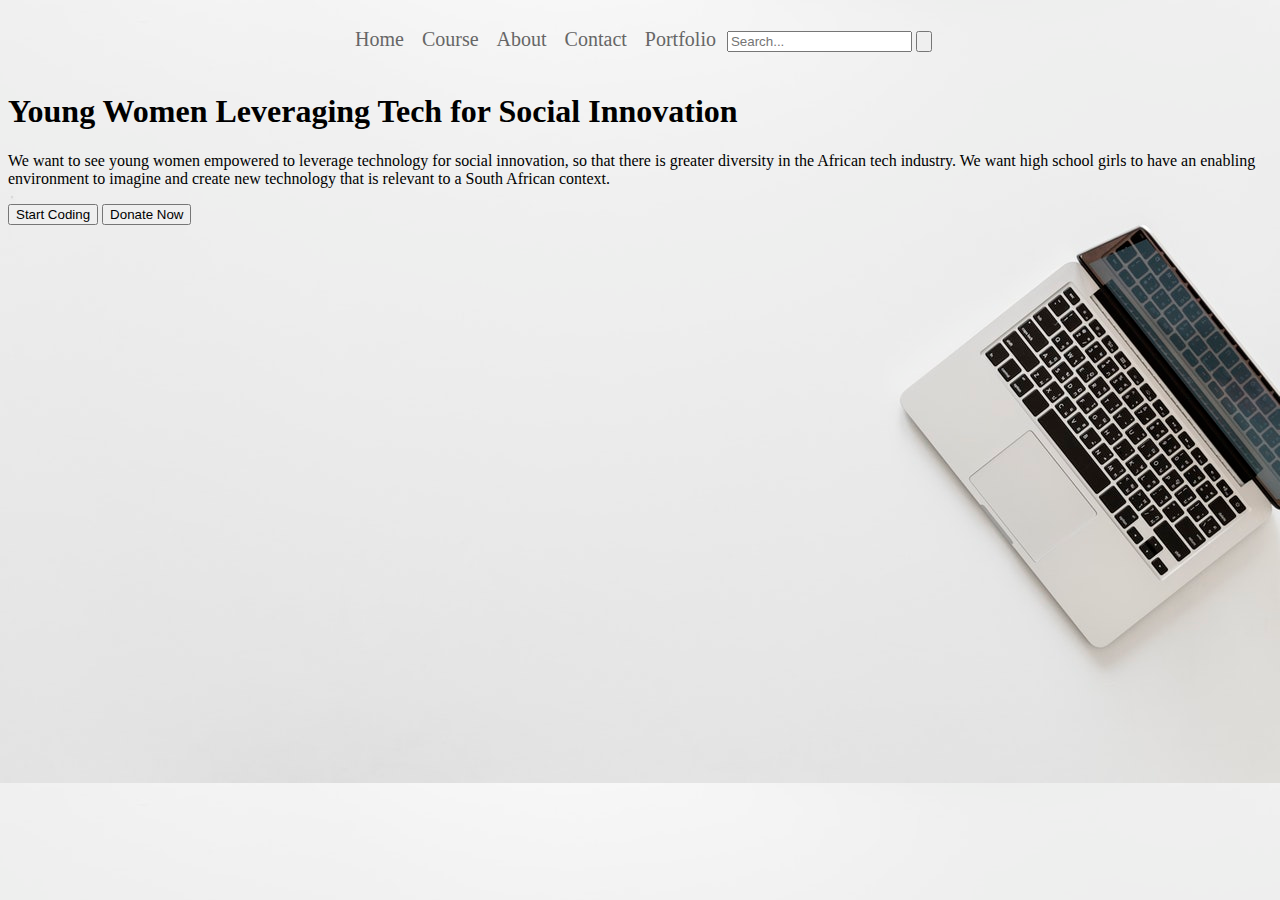
==== index.html @ a48ec7fb "rename the title" ====
<!DOCTYPE html>
<html>

<head>
   <meta charset="utf-8" />
   <meta http-equiv="X-UA-Compatible" content="IE=edge">
   <title>Code4CT</title>
   <meta name="viewport" content="width=device-width, initial-scale=1">
   <link rel="stylesheet" type="text/css" media="screen" href="css/styles.css" />
   <script src="js/main.js"></script>
</head>

<body>
   <div class="navmenu">
       <nav>
           <ul>
               <li><a class="active" href="">Home</a></li>
               <li><a href="">Course</a></li>
               <li><a href="">About</a></li>
               <li><a href="">Contact</a></li>
               <li><a href="">Portfolio</a></li>
               <span><input type="text" placeholder="Search..."></span>
               <button type="submit"><i class="fa fa-search"><img src="img/search-3-16.ico" alt=""></i></button>
           </ul>
       </nav>
   </div>
   <div class="container1">
       <div class="container1-text">
           <h1>Young Women Leveraging Tech for Social Innovation</h1>
           <span>
               <p>We want to see young women empowered to leverage technology for social innovation, so that there is
                   greater diversity in the African tech industry. We want high school girls to have an enabling
                   environment to imagine and create new technology that is relevant to a South African context.</p>
           </span>
           <button id="mustWork" class="button-1"><span>Start Coding</span></button>
           <button id="mustWork" class="button-2"><span>Donate Now</span></button>
       </div>
   </div>
   <div class="first-section">

   </div>

   <footer>

   </footer>
</body>

</html>
---- css/styles.css ----
<<<<<<< HEAD
/*
Error: Invalid CSS after "...and type is out": expected "{", was ""
        on line 132 of sass/styles.scss

127:  text-align: center;
128:  justify-content: center;
129: }
130: 
131: 
132: when you come in retype the top dont past cope it to a other sheet and type is out

Backtrace:
sass/styles.scss:132
C:/Ruby25-x64/lib/ruby/gems/2.5.0/gems/sass-3.7.2/lib/sass/scss/parser.rb:1308:in `expected'
C:/Ruby25-x64/lib/ruby/gems/2.5.0/gems/sass-3.7.2/lib/sass/scss/parser.rb:1238:in `expected'
C:/Ruby25-x64/lib/ruby/gems/2.5.0/gems/sass-3.7.2/lib/sass/scss/parser.rb:1233:in `tok!'
C:/Ruby25-x64/lib/ruby/gems/2.5.0/gems/sass-3.7.2/lib/sass/scss/parser.rb:688:in `block'
C:/Ruby25-x64/lib/ruby/gems/2.5.0/gems/sass-3.7.2/lib/sass/scss/parser.rb:681:in `ruleset'
C:/Ruby25-x64/lib/ruby/gems/2.5.0/gems/sass-3.7.2/lib/sass/scss/parser.rb:707:in `block_child'
C:/Ruby25-x64/lib/ruby/gems/2.5.0/gems/sass-3.7.2/lib/sass/scss/parser.rb:700:in `block_contents'
C:/Ruby25-x64/lib/ruby/gems/2.5.0/gems/sass-3.7.2/lib/sass/scss/parser.rb:137:in `stylesheet'
C:/Ruby25-x64/lib/ruby/gems/2.5.0/gems/sass-3.7.2/lib/sass/scss/parser.rb:41:in `parse'
C:/Ruby25-x64/lib/ruby/gems/2.5.0/gems/sass-3.7.2/lib/sass/engine.rb:414:in `_to_tree'
C:/Ruby25-x64/lib/ruby/gems/2.5.0/gems/sass-3.7.2/lib/sass/engine.rb:389:in `_render_with_sourcemap'
C:/Ruby25-x64/lib/ruby/gems/2.5.0/gems/sass-3.7.2/lib/sass/engine.rb:307:in `render_with_sourcemap'
C:/Ruby25-x64/lib/ruby/gems/2.5.0/gems/sass-3.7.2/lib/sass/plugin/compiler.rb:462:in `update_stylesheet'
C:/Ruby25-x64/lib/ruby/gems/2.5.0/gems/sass-3.7.2/lib/sass/plugin/compiler.rb:215:in `block in update_stylesheets'
C:/Ruby25-x64/lib/ruby/gems/2.5.0/gems/sass-3.7.2/lib/sass/plugin/compiler.rb:209:in `each'
C:/Ruby25-x64/lib/ruby/gems/2.5.0/gems/sass-3.7.2/lib/sass/plugin/compiler.rb:209:in `update_stylesheets'
C:/Ruby25-x64/lib/ruby/gems/2.5.0/gems/sass-3.7.2/lib/sass/plugin/compiler.rb:443:in `on_file_changed'
C:/Ruby25-x64/lib/ruby/gems/2.5.0/gems/sass-3.7.2/lib/sass/plugin/compiler.rb:320:in `block in watch'
C:/Ruby25-x64/lib/ruby/gems/2.5.0/gems/sass-listen-4.0.0/lib/sass-listen/event/config.rb:23:in `call'
C:/Ruby25-x64/lib/ruby/gems/2.5.0/gems/sass-listen-4.0.0/lib/sass-listen/event/processor.rb:115:in `_process_changes'
C:/Ruby25-x64/lib/ruby/gems/2.5.0/gems/sass-listen-4.0.0/lib/sass-listen/event/processor.rb:19:in `block in loop_for'
C:/Ruby25-x64/lib/ruby/gems/2.5.0/gems/sass-listen-4.0.0/lib/sass-listen/event/processor.rb:15:in `loop'
C:/Ruby25-x64/lib/ruby/gems/2.5.0/gems/sass-listen-4.0.0/lib/sass-listen/event/processor.rb:15:in `loop_for'
C:/Ruby25-x64/lib/ruby/gems/2.5.0/gems/sass-listen-4.0.0/lib/sass-listen/event/loop.rb:84:in `_wait_for_changes'
C:/Ruby25-x64/lib/ruby/gems/2.5.0/gems/sass-listen-4.0.0/lib/sass-listen/event/loop.rb:42:in `block in setup'
C:/Ruby25-x64/lib/ruby/gems/2.5.0/gems/sass-listen-4.0.0/lib/sass-listen/internals/thread_pool.rb:6:in `block in add'
*/
body:before {
  white-space: pre;
  font-family: monospace;
  content: "Error: Invalid CSS after \"...and type is out\": expected \"{\", was \"\"\A         on line 132 of sass/styles.scss\A \A 127:  text-align: center;\A 128:  justify-content: center;\A 129: }\A 130: \A 131: \A 132: when you come in retype the top dont past cope it to a other sheet and type is out"; }
=======
nav {
  overflow: hidden;
  background-color: #f9f9f9;
  position: fixed;
  top: 0;
  width: 100%; }
  nav ul {
    text-align: center;
    list-style-type: none;
    list-style-type: none;
    margin: 0;
    padding: 20px; }
    nav ul li {
      display: inline;
      font-family: "poppins", sans-serif;
      font-size: 20px; }
      nav ul li a {
        color: #666666;
        text-decoration: none;
        padding: 7px;
        font-family: poppins; }
        nav ul li a li a:active {
          color: red; }
        nav ul li a nav input[type=text] {
          float: right;
          color: red;
          padding: 6px;
          margin-top: 8px;
          margin-right: 16px;
          border: none;
          font-size: 17px; }

          .container_1 {
            width: 361px;
            height: 20.5px;
            font-family: Poppins;
            font-size: 7.3px;
            font-weight: normal;
            font-style: normal;
            font-stretch: normal;
            line-height: 1.79;
            letter-spacing: normal;
            text-align: center;
            color: #00000000;
          }
          body {
            background-image: url("../img/pexels-photo-872958.jpeg");
        }

/*# sourceMappingURL=styles.css.map */
>>>>>>> 16d48af219ce75265ecdb07ff525acc163809c4d
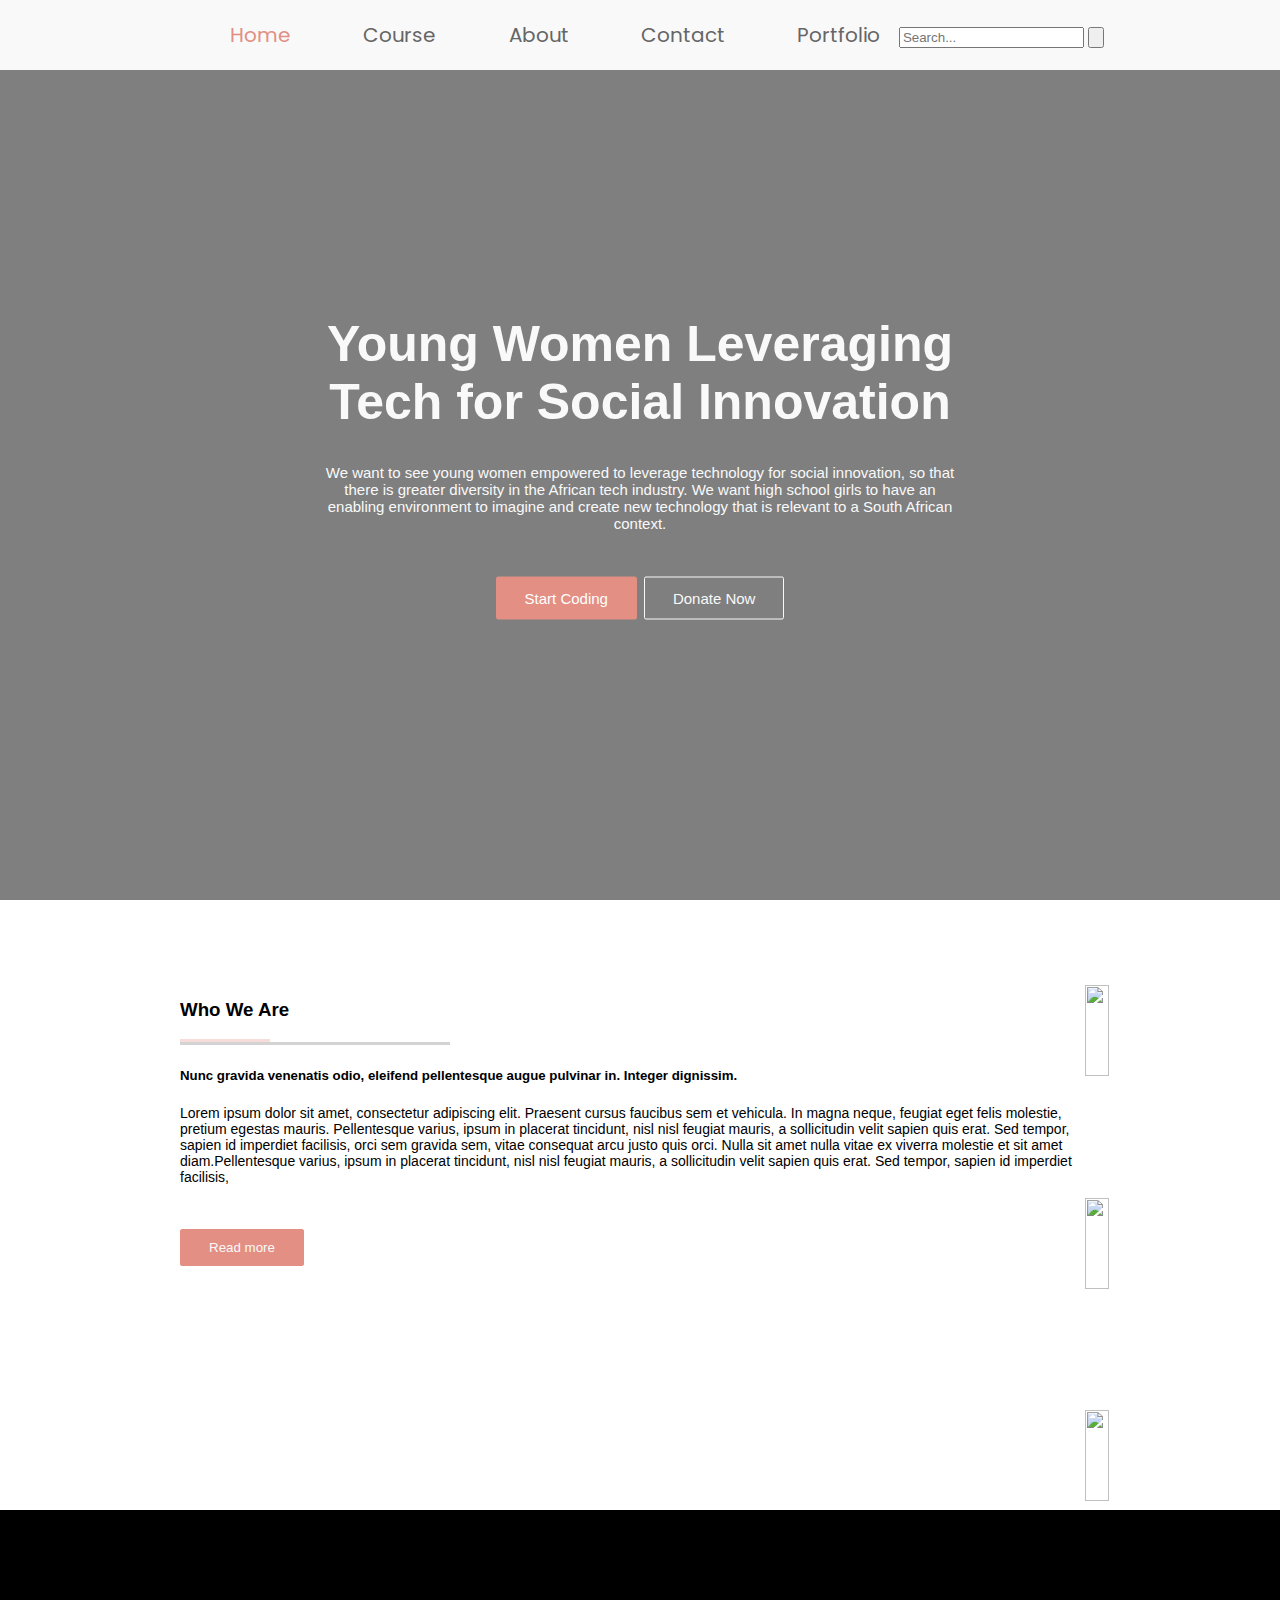
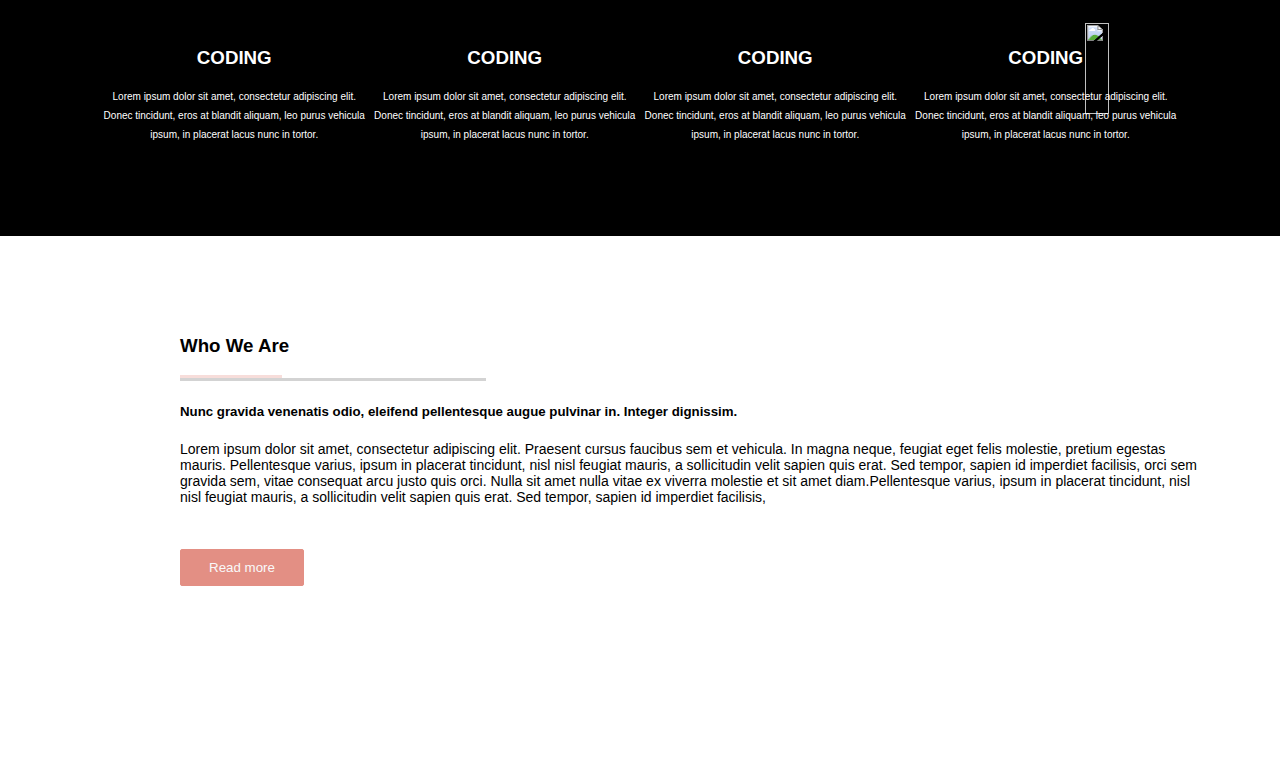
==== commit c897847e: "grid sizzing" ====
--- a/index.html
+++ b/index.html
@@ -1,48 +1,101 @@
-<!DOCTYPE html>
-<html>
-
-<head>
-   <meta charset="utf-8" />
-   <meta http-equiv="X-UA-Compatible" content="IE=edge">
-   <title>Code4CT</title>
-   <meta name="viewport" content="width=device-width, initial-scale=1">
-   <link rel="stylesheet" type="text/css" media="screen" href="css/styles.css" />
-   <script src="js/main.js"></script>
-</head>
-
-<body>
-   <div class="navmenu">
-       <nav>
-           <ul>
-               <li><a class="active" href="">Home</a></li>
-               <li><a href="">Course</a></li>
-               <li><a href="">About</a></li>
-               <li><a href="">Contact</a></li>
-               <li><a href="">Portfolio</a></li>
-               <span><input type="text" placeholder="Search..."></span>
-               <button type="submit"><i class="fa fa-search"><img src="img/search-3-16.ico" alt=""></i></button>
-           </ul>
-       </nav>
-   </div>
-   <div class="container1">
-       <div class="container1-text">
-           <h1>Young Women Leveraging Tech for Social Innovation</h1>
-           <span>
-               <p>We want to see young women empowered to leverage technology for social innovation, so that there is
-                   greater diversity in the African tech industry. We want high school girls to have an enabling
-                   environment to imagine and create new technology that is relevant to a South African context.</p>
-           </span>
-           <button id="mustWork" class="button-1"><span>Start Coding</span></button>
-           <button id="mustWork" class="button-2"><span>Donate Now</span></button>
-       </div>
-   </div>
-   <div class="first-section">
-
-   </div>
-
-   <footer>
-
-   </footer>
-</body>
-
-</html>+<!DOCTYPE html>
+<html>
+
+<head>
+    <meta charset="utf-8" />
+    <meta http-equiv="X-UA-Compatible" content="IE=edge">
+    <title>Home</title>
+    <meta name="viewport" content="width=device-width, initial-scale=1">
+    <link rel="stylesheet" type="text/css" media="screen" href="css/styles.css" />
+    <script src="main.js"></script>
+    <link href="https://fonts.googleapis.com/css?family=Poppins:400,700" rel="stylesheet">
+</head>
+
+<body>
+    <div>
+        <nav>
+            <ul>
+                <li><a href=""><span>Home</span></a></li>
+                <li><a href="">Course</a></li>
+                <li><a href="">About</a></li>
+                <li><a href="file:///C:/Users/lifechoices/Desktop/cod4ct/contact.html">Contact</a></li>
+                <li><a href="">Portfolio</a></li>
+                <span><input type="text" placeholder="Search..."></span>
+                <button type="submit"><i class="fa fa-search"><img src="img/search-3-16.ico" alt=""></i></button>
+            </ul>
+        </nav>
+    </div>
+    <div class="container_1">
+        <div class="container_1-text">
+            <h1>Young Women Leveraging Tech for Social Innovation</h1>
+            <span>
+                <p>We want to see young women empowered to leverage technology for social innovation, so that there is
+                    greater diversity in the African tech industry. We want high school girls to have an enabling
+                    environment to imagine and create new technology that is relevant to a South African context.</p>
+            </span>
+            <button class="button-1"><span>Start Coding</span></button>
+            <button class="button-2"><span>Donate Now</span></button>
+        </div>
+    </div>
+    <div class="container2">
+        <div class="first-text">
+            <h3>Who We Are</h3>
+            <div class="border"></div>
+            <div class="border2"></div>
+            <h5>Nunc gravida venenatis odio, eleifend pellentesque augue pulvinar in. Integer dignissim.</h5>
+            <p>Lorem ipsum dolor sit amet, consectetur adipiscing elit. Praesent cursus faucibus sem et vehicula. In
+                magna neque, feugiat eget felis molestie, pretium egestas mauris. Pellentesque varius, ipsum in
+                placerat tincidunt, nisl nisl feugiat mauris, a sollicitudin velit sapien quis erat. Sed tempor, sapien
+                id imperdiet facilisis, orci sem gravida sem, vitae consequat arcu justo quis orci. Nulla sit amet
+                nulla vitae ex viverra molestie et sit amet diam.Pellentesque varius, ipsum in placerat tincidunt, nisl
+                nisl feugiat mauris, a sollicitudin velit sapien quis erat. Sed tempor, sapien id imperdiet facilisis,
+            </p>
+            <button class="button-3">Read more</button>
+        </div>
+        <div class="first-image"><img src="img/home.jpg" alt=""><img src="img/home.jpg" alt=""><img src="img/home.jpg"
+                alt=""><img src="img/home.jpg" alt=""></div>
+    </div>
+    <div class="container3">
+       <div class="boxAlign">
+           <img src="img/computer.png" alt=""></a> 
+           <h3><a class= "size_2">CODING
+           </a></h3>
+             <p class="messageTitle">Lorem ipsum dolor sit amet, consectetur adipiscing elit. Donec tincidunt, eros at blandit aliquam, leo purus vehicula ipsum, in placerat lacus nunc in tortor.</p>
+       </div>
+       <div class="boxAlign">
+           <img src="img/file.png" alt=""><h3><a class= "size_2">CODING
+        </a></h3>
+          <p class="messageTitle">Lorem ipsum dolor sit amet, consectetur adipiscing elit. Donec tincidunt, eros at blandit aliquam, leo purus vehicula ipsum, in placerat lacus nunc in tortor.</p>
+       </div>
+       <div class="boxAlign">
+           <img src="img/camera.png" alt=""><h3><a class= "size_2">CODING
+        </a></h3>
+          <p class="messageTitle">Lorem ipsum dolor sit amet, consectetur adipiscing elit. Donec tincidunt, eros at blandit aliquam, leo purus vehicula ipsum, in placerat lacus nunc in tortor.</p>
+       </div>
+       <div class="boxAlign">
+        <img src="img/camera.png" alt=""><h3><a class= "size_2">CODING
+     </a></h3>
+       <p class="messageTitle">Lorem ipsum dolor sit amet, consectetur adipiscing elit. Donec tincidunt, eros at blandit aliquam, leo purus vehicula ipsum, in placerat lacus nunc in tortor.</p>
+    </div>
+    </div>
+
+    <div class="container2">
+        <div class="first-text">
+            <h3>Who We Are</h3>
+            <div class="border"></div>
+            <div class="border2"></div>
+            <h5>Nunc gravida venenatis odio, eleifend pellentesque augue pulvinar in. Integer dignissim.</h5>
+            <p>Lorem ipsum dolor sit amet, consectetur adipiscing elit. Praesent cursus faucibus sem et vehicula. In
+                magna neque, feugiat eget felis molestie, pretium egestas mauris. Pellentesque varius, ipsum in
+                placerat tincidunt, nisl nisl feugiat mauris, a sollicitudin velit sapien quis erat. Sed tempor, sapien
+                id imperdiet facilisis, orci sem gravida sem, vitae consequat arcu justo quis orci. Nulla sit amet
+                nulla vitae ex viverra molestie et sit amet diam.Pellentesque varius, ipsum in placerat tincidunt, nisl
+                nisl feugiat mauris, a sollicitudin velit sapien quis erat. Sed tempor, sapien id imperdiet facilisis,
+            </p>
+            <button class="button-3">Read more</button>
+        </div>
+    </div>
+    
+</body>
+
+</html>
--- a/css/styles.css
+++ b/css/styles.css
@@ -1,97 +1,384 @@
-<<<<<<< HEAD
-/*
-Error: Invalid CSS after "...and type is out": expected "{", was ""
-        on line 132 of sass/styles.scss
-
-127:  text-align: center;
-128:  justify-content: center;
-129: }
-130: 
-131: 
-132: when you come in retype the top dont past cope it to a other sheet and type is out
-
-Backtrace:
-sass/styles.scss:132
-C:/Ruby25-x64/lib/ruby/gems/2.5.0/gems/sass-3.7.2/lib/sass/scss/parser.rb:1308:in `expected'
-C:/Ruby25-x64/lib/ruby/gems/2.5.0/gems/sass-3.7.2/lib/sass/scss/parser.rb:1238:in `expected'
-C:/Ruby25-x64/lib/ruby/gems/2.5.0/gems/sass-3.7.2/lib/sass/scss/parser.rb:1233:in `tok!'
-C:/Ruby25-x64/lib/ruby/gems/2.5.0/gems/sass-3.7.2/lib/sass/scss/parser.rb:688:in `block'
-C:/Ruby25-x64/lib/ruby/gems/2.5.0/gems/sass-3.7.2/lib/sass/scss/parser.rb:681:in `ruleset'
-C:/Ruby25-x64/lib/ruby/gems/2.5.0/gems/sass-3.7.2/lib/sass/scss/parser.rb:707:in `block_child'
-C:/Ruby25-x64/lib/ruby/gems/2.5.0/gems/sass-3.7.2/lib/sass/scss/parser.rb:700:in `block_contents'
-C:/Ruby25-x64/lib/ruby/gems/2.5.0/gems/sass-3.7.2/lib/sass/scss/parser.rb:137:in `stylesheet'
-C:/Ruby25-x64/lib/ruby/gems/2.5.0/gems/sass-3.7.2/lib/sass/scss/parser.rb:41:in `parse'
-C:/Ruby25-x64/lib/ruby/gems/2.5.0/gems/sass-3.7.2/lib/sass/engine.rb:414:in `_to_tree'
-C:/Ruby25-x64/lib/ruby/gems/2.5.0/gems/sass-3.7.2/lib/sass/engine.rb:389:in `_render_with_sourcemap'
-C:/Ruby25-x64/lib/ruby/gems/2.5.0/gems/sass-3.7.2/lib/sass/engine.rb:307:in `render_with_sourcemap'
-C:/Ruby25-x64/lib/ruby/gems/2.5.0/gems/sass-3.7.2/lib/sass/plugin/compiler.rb:462:in `update_stylesheet'
-C:/Ruby25-x64/lib/ruby/gems/2.5.0/gems/sass-3.7.2/lib/sass/plugin/compiler.rb:215:in `block in update_stylesheets'
-C:/Ruby25-x64/lib/ruby/gems/2.5.0/gems/sass-3.7.2/lib/sass/plugin/compiler.rb:209:in `each'
-C:/Ruby25-x64/lib/ruby/gems/2.5.0/gems/sass-3.7.2/lib/sass/plugin/compiler.rb:209:in `update_stylesheets'
-C:/Ruby25-x64/lib/ruby/gems/2.5.0/gems/sass-3.7.2/lib/sass/plugin/compiler.rb:443:in `on_file_changed'
-C:/Ruby25-x64/lib/ruby/gems/2.5.0/gems/sass-3.7.2/lib/sass/plugin/compiler.rb:320:in `block in watch'
-C:/Ruby25-x64/lib/ruby/gems/2.5.0/gems/sass-listen-4.0.0/lib/sass-listen/event/config.rb:23:in `call'
-C:/Ruby25-x64/lib/ruby/gems/2.5.0/gems/sass-listen-4.0.0/lib/sass-listen/event/processor.rb:115:in `_process_changes'
-C:/Ruby25-x64/lib/ruby/gems/2.5.0/gems/sass-listen-4.0.0/lib/sass-listen/event/processor.rb:19:in `block in loop_for'
-C:/Ruby25-x64/lib/ruby/gems/2.5.0/gems/sass-listen-4.0.0/lib/sass-listen/event/processor.rb:15:in `loop'
-C:/Ruby25-x64/lib/ruby/gems/2.5.0/gems/sass-listen-4.0.0/lib/sass-listen/event/processor.rb:15:in `loop_for'
-C:/Ruby25-x64/lib/ruby/gems/2.5.0/gems/sass-listen-4.0.0/lib/sass-listen/event/loop.rb:84:in `_wait_for_changes'
-C:/Ruby25-x64/lib/ruby/gems/2.5.0/gems/sass-listen-4.0.0/lib/sass-listen/event/loop.rb:42:in `block in setup'
-C:/Ruby25-x64/lib/ruby/gems/2.5.0/gems/sass-listen-4.0.0/lib/sass-listen/internals/thread_pool.rb:6:in `block in add'
-*/
-body:before {
-  white-space: pre;
-  font-family: monospace;
-  content: "Error: Invalid CSS after \"...and type is out\": expected \"{\", was \"\"\A         on line 132 of sass/styles.scss\A \A 127:  text-align: center;\A 128:  justify-content: center;\A 129: }\A 130: \A 131: \A 132: when you come in retype the top dont past cope it to a other sheet and type is out"; }
-=======
-nav {
-  overflow: hidden;
-  background-color: #f9f9f9;
-  position: fixed;
-  top: 0;
-  width: 100%; }
-  nav ul {
-    text-align: center;
-    list-style-type: none;
-    list-style-type: none;
-    margin: 0;
-    padding: 20px; }
-    nav ul li {
-      display: inline;
-      font-family: "poppins", sans-serif;
-      font-size: 20px; }
-      nav ul li a {
-        color: #666666;
-        text-decoration: none;
-        padding: 7px;
-        font-family: poppins; }
-        nav ul li a li a:active {
-          color: red; }
-        nav ul li a nav input[type=text] {
-          float: right;
-          color: red;
-          padding: 6px;
-          margin-top: 8px;
-          margin-right: 16px;
-          border: none;
-          font-size: 17px; }
-
-          .container_1 {
-            width: 361px;
-            height: 20.5px;
-            font-family: Poppins;
-            font-size: 7.3px;
-            font-weight: normal;
-            font-style: normal;
-            font-stretch: normal;
-            line-height: 1.79;
-            letter-spacing: normal;
-            text-align: center;
-            color: #00000000;
-          }
-          body {
-            background-image: url("../img/pexels-photo-872958.jpeg");
-        }
-
-/*# sourceMappingURL=styles.css.map */
->>>>>>> 16d48af219ce75265ecdb07ff525acc163809c4d
+body {
+  font-family: 'Poppins', sans-serif; }
+
+body {
+  margin: 0; }
+
+.section_1 p {
+  font-size: 13px; }
+
+.section_1 {
+  display: grid;
+  grid-template-columns: auto auto; }
+
+.section_2 {
+  display: inline-flex;
+  grid-template-columns: auto auto;
+  grid-column-start: 1;
+  grid-column-end: 2; }
+
+.section_4 {
+  display: inline-flex;
+  grid-template-columns: auto auto auto auto;
+  grid-column-start: 1;
+  grid-column-end: 2; }
+
+nav {
+  overflow: hidden;
+  background-color: #f9f9f9;
+  position: fixed;
+  top: 0;
+  left: 0;
+  width: 100%;
+  z-index: 99999; }
+  nav ul {
+    text-align: center;
+    list-style-type: none;
+    list-style-type: none;
+    margin: 0;
+    padding: 20px; }
+    nav ul li {
+      display: inline;
+      font-family: "poppins", sans-serif;
+      font-size: 20px; }
+      nav ul li a {
+        color: #666666;
+        text-decoration: none;
+        padding: 22px;
+        font-family: poppins; }
+        nav ul li a span {
+          color: #e38f84; }
+
+body, html {
+  height: 100%;
+  margin: 0;
+  font-family: Arial, Helvetica, sans-serif; }
+
+.container_1 {
+  background-image: linear-gradient(rgba(0, 0, 0, 0.5), rgba(0, 0, 0, 0.5)), url("../img/topImage.JPG");
+  height: 100%;
+  background-position: center;
+  background-repeat: no-repeat;
+  background-size: cover; }
+  .container_1 .container_1-text {
+    text-align: center;
+    position: absolute;
+    font-size: 25px;
+    top: 50%;
+    left: 50%;
+    transform: translate(-50%, -50%);
+    color: #f9f9f9; }
+  .container_1 span {
+    font-size: 15px; }
+  .container_1 .container_1-text .button-1 {
+    outline: 0;
+    display: inline-block;
+    padding: 12px 28px;
+    color: #f9f9f9;
+    border: 1px solid #e38f84;
+    border-radius: 2px;
+    background-color: #e38f84;
+    text-align: center;
+    transition: all 0.5s;
+    cursor: pointer; }
+  .container_1 .button-1 span {
+    cursor: pointer;
+    display: inline-block;
+    position: relative;
+    transition: 0.5s;
+    color: white; }
+  .container_1 .button-1 :hover:after {
+    content: "\00bb";
+    position: absolute;
+    opacity: 1;
+    top: 0;
+    right: -20px;
+    transition: 0.5s;
+    color: white; }
+  .container_1 .button-1:hover span {
+    padding-right: 25px;
+    color: #f9f9f9; }
+  .container_1 .container_1-text .button-2 {
+    outline: 0;
+    display: inline-block;
+    padding: 12px 28px;
+    color: #f9f9f9;
+    border: 1px solid #f9f9f9;
+    border-radius: 2px;
+    background-color: transparent;
+    text-align: center;
+    cursor: pointer; }
+  .container_1 .button-2 span {
+    cursor: pointer;
+    display: inline-block;
+    position: relative;
+    transition: 0.5s;
+    color: #f9f9f9; }
+  .container_1 .button-2 :hover:after {
+    content: "\00bb";
+    position: absolute;
+    opacity: 1;
+    top: 0;
+    right: -20px;
+    transition: 0.5s;
+    color: #f9f9f9; }
+  .container_1 .button-2:hover span {
+    padding-right: 25px;
+    color: #f9f9f9; }
+
+.container2 {
+  display: grid;
+  grid-template-columns: auto auto;
+  height: 50%;
+  background-color: white;
+  margin: 80px;
+  margin-left: 180px; }
+  .container2 .button-3 {
+    margin-top: 30px;
+    outline: 0;
+    display: inline-block;
+    padding: 10px 28px;
+    color: #f9f9f9;
+    border: 1px solid #e38f84;
+    border-radius: 2px;
+    background-color: #e38f84;
+    text-align: center;
+    cursor: pointer; }
+  .container2 .first-text {
+    display: inline-block;
+    grid-template-columns: auto auto; }
+    .container2 .first-text p {
+      font-size: 14px; }
+  .container2 .first-image img {
+    width: 45%;
+    padding: 5px;
+    height: 45%;
+    grid-gap: 300px; }
+  .container2 .border {
+    width: 10%;
+    color: #e38f84;
+    border-top: 3px solid;
+    opacity: 30%; }
+  .container2 .border2 {
+    display: grid;
+    width: 30%;
+    color: lightgrey;
+    border-top: 3px solid; }
+
+.container3 {
+  background-color: black;
+  height: 14%;
+  display: grid;
+  grid-gap: 2px;
+  grid-template-columns: auto auto auto auto;
+  margin-top: 50px;
+  padding: 100px 100px; }
+  .container3 img {
+    width: 50px; }
+  .container3 .text1 {
+    text-align: center;
+    justify-content: center; }
+  .container3 .size_2 {
+    color: white; }
+  .container3 .messageTitle {
+    color: white;
+    text-align: center;
+    font-size: 10px;
+    line-height: 19px; }
+  .container3 .boxAlign {
+    text-align: center; }
+
+nav {
+  overflow: hidden;
+  background-color: #f9f9f9;
+  position: fixed;
+  top: 0;
+  left: 0;
+  width: 100%;
+  z-index: 99999; }
+  nav ul {
+    text-align: center;
+    list-style-type: none;
+    list-style-type: none;
+    margin: 0;
+    padding: 20px; }
+    nav ul li {
+      display: inline;
+      font-family: "poppins", sans-serif;
+      font-size: 20px; }
+      nav ul li a {
+        color: #666666;
+        text-decoration: none;
+        margin-left: 40px;
+        padding: 14px;
+        font-family: poppins; }
+
+.section_1 {
+  padding: 9%;
+  background-color: #e7e7e7; }
+  .section_1 .header-text1 {
+    font-size: 20px;
+    text-align: center;
+    float: right;
+    padding-left: 290px;
+    color: #555555; }
+  .section_1 img {
+    width: 10px; }
+  .section_1 span {
+    color: #e38f84; }
+
+.section_2 {
+  padding: 10%;
+  background-color: white; }
+  .section_2 img {
+    width: 15px;
+    border: #e7e7e7 solid 1px;
+    border-radius: 4px;
+    padding: 3px;
+    display: inline-flex; }
+  .section_2 .border {
+    width: 7%;
+    color: #e38f84;
+    border-top: 3px solid;
+    opacity: 30%; }
+  .section_2 .border2 {
+    width: 30%;
+    color: #e38f84;
+    border-top: 3px solid;
+    opacity: 30%; }
+  .section_2 form {
+    margin-top: 10px; }
+    .section_2 form .input-1 {
+      border-radius: 4px;
+      border: 1px #e7e7e7 solid;
+      padding: 12px 30px; }
+  .section_2 .contact-box {
+    display: flex;
+    align-items: center; }
+    .section_2 .contact-box p {
+      padding: 1px; }
+
+.input-2 {
+  border-radius: 4px;
+  border: 1px #e7e7e7 solid;
+  width: 643px;
+  height: 200px;
+  padding: 10px; }
+
+input.placeholder {
+  float: left;
+  text-align: left;
+  justify-content: left; }
+
+.button-1 {
+  margin-top: 30px;
+  outline: 0;
+  display: inline-block;
+  padding: 10px 28px;
+  color: white;
+  border: 1px solid #e38f84;
+  border-radius: 2px;
+  background-color: #e38f84;
+  text-align: center;
+  cursor: pointer; }
+
+.body-text2 {
+  display: inline-block;
+  margin-left: 80px; }
+
+p {
+  vertical-align: middle; }
+
+.section_3 .mapouter {
+  text-align: right;
+  height: 400px;
+  width: 1300px;
+  filter: grayscale(100%); }
+.section_3 .gmap_canvas {
+  overflow: hidden;
+  background: none !important;
+  height: 500px;
+  width: 1080px; }
+
+.section_4 {
+  padding: 40px;
+  background-color: white; }
+  .section_4 .bottom-body-text {
+    margin-top: 15%;
+    margin-left: 19%;
+    margin-right: 7%;
+    white-space: nowrap;
+    color: #555555; }
+  .section_4 .bottom-body-text2 {
+    margin-top: 7%; }
+  .section_4 img {
+    width: 15px;
+    border: #e7e7e7 solid 1px;
+    border-radius: 4px;
+    padding: 3px;
+    display: inline-flex; }
+  .section_4 .contact-box {
+    display: flex;
+    align-items: center;
+    margin: 5%; }
+    .section_4 .contact-box p {
+      font-size: 10px;
+      padding: 1px; }
+  .section_4 li {
+    padding-bottom: 20px;
+    color: #555555; }
+  .section_4 span li {
+    color: #e38f84; }
+  .section_4 .bottom-body-text3 {
+    margin-top: 7%;
+    margin-left: 8%; }
+  .section_4 .bottom-body-text4 {
+    margin-top: 7%;
+    margin-left: 8%; }
+
+footer {
+  background-color: #e38f84;
+  height: 30px;
+  width: 100%; }
+  footer p {
+    color: #e7e7e7;
+    margin-left: 30%; }
+
+.scrolltop {
+  width: 100%;
+  margin: 0 auto;
+  position: fixed;
+  bottom: 20px;
+  right: 10px; }
+  .scrolltop .scroll {
+    position: absolute;
+    right: 20px;
+    bottom: 20px;
+    background: #b2b2b2;
+    background: rgba(178, 178, 178, 0.7);
+    padding: 20px;
+    text-align: center;
+    margin: 0 0 0 0;
+    cursor: pointer;
+    transition: 0.5s;
+    -moz-transition: 0.5s;
+    -webkit-transition: 0.5s;
+    -o-transition: 0.5s; }
+  .scrolltop .scroll:hover {
+    background: #b2b2b2;
+    transition: 0.5s;
+    -moz-transition: 0.5s;
+    -webkit-transition: 0.5s;
+    -o-transition: 0.5s; }
+  .scrolltop .scroll:hover .fa {
+    padding-top: -10px; }
+  .scrolltop .scroll .fa {
+    font-size: 30px;
+    margin-top: -5px;
+    margin-left: 1px;
+    transition: 0.5s;
+    -moz-transition: 0.5s;
+    -webkit-transition: 0.5s;
+    -o-transition: 0.5s; }
+
+/*# sourceMappingURL=styles.css.map */
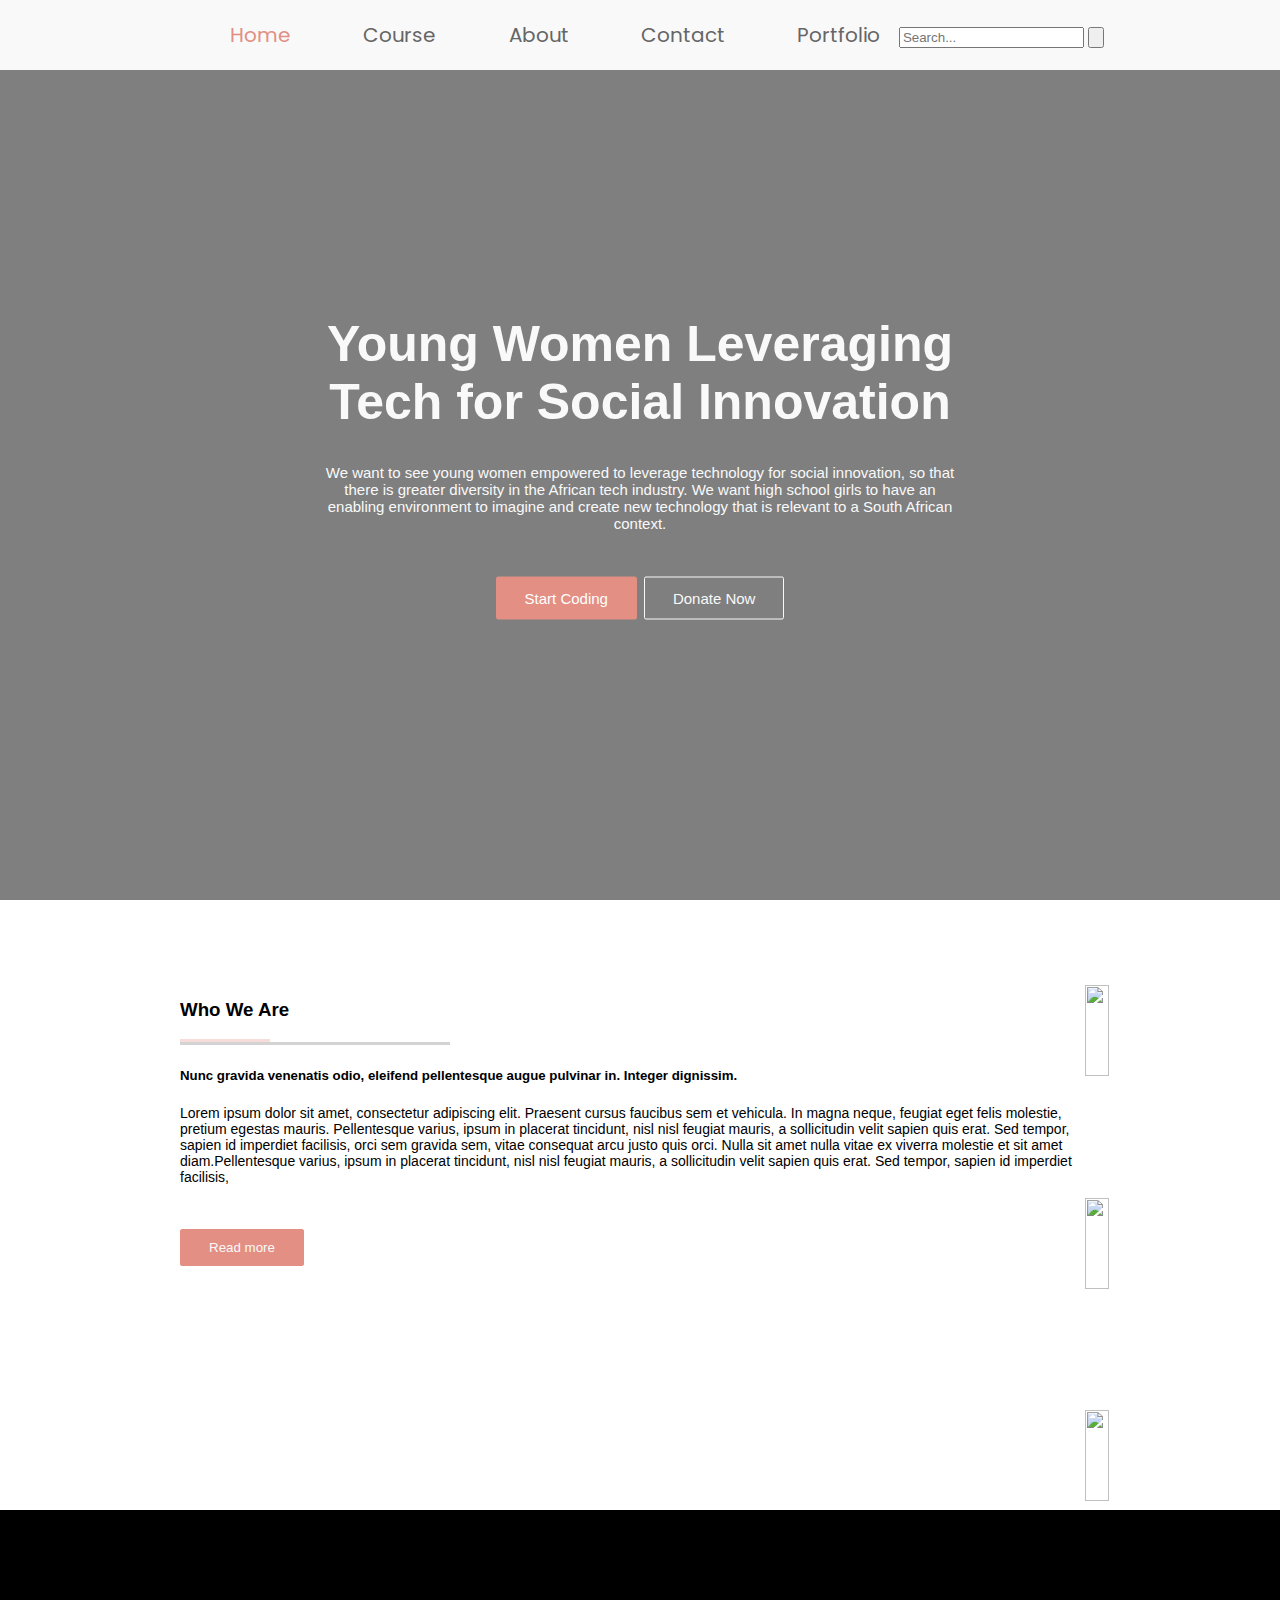
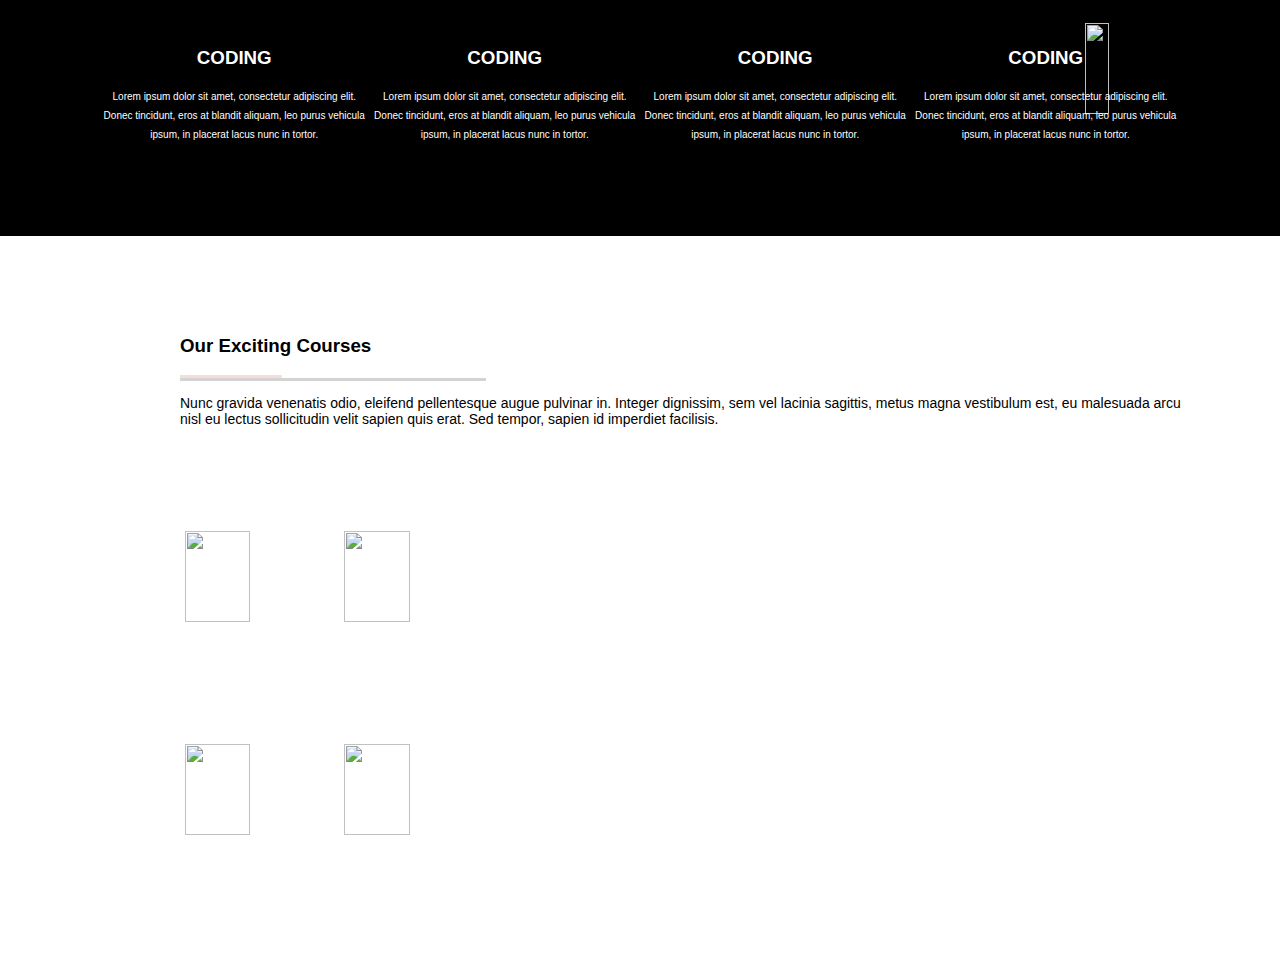
==== commit 47a3a3cb: "added another grid" ====
--- a/index.html
+++ b/index.html
@@ -81,21 +81,22 @@
 
     <div class="container2">
         <div class="first-text">
-            <h3>Who We Are</h3>
+            <h3>Our Exciting Courses</h3>
             <div class="border"></div>
             <div class="border2"></div>
-            <h5>Nunc gravida venenatis odio, eleifend pellentesque augue pulvinar in. Integer dignissim.</h5>
-            <p>Lorem ipsum dolor sit amet, consectetur adipiscing elit. Praesent cursus faucibus sem et vehicula. In
-                magna neque, feugiat eget felis molestie, pretium egestas mauris. Pellentesque varius, ipsum in
-                placerat tincidunt, nisl nisl feugiat mauris, a sollicitudin velit sapien quis erat. Sed tempor, sapien
-                id imperdiet facilisis, orci sem gravida sem, vitae consequat arcu justo quis orci. Nulla sit amet
-                nulla vitae ex viverra molestie et sit amet diam.Pellentesque varius, ipsum in placerat tincidunt, nisl
-                nisl feugiat mauris, a sollicitudin velit sapien quis erat. Sed tempor, sapien id imperdiet facilisis,
+            <p>Nunc gravida venenatis odio, eleifend pellentesque augue pulvinar in. Integer dignissim, sem vel lacinia sagittis, metus magna vestibulum est, eu malesuada arcu nisl eu lectus sollicitudin velit sapien quis erat. Sed tempor, sapien id imperdiet facilisis. 
             </p>
-            <button class="button-3">Read more</button>
         </div>
     </div>
-    
+
+    <div class="container4">
+    <div class="grid2-image">
+        <img src="img/home.jpg" alt="">
+        <img src="img/home.jpg" alt="">
+        <img src="img/home.jpg" alt="">
+        <img src="img/home.jpg" alt="">
+    </div>
+    </div>
 </body>
 
 </html>
--- a/css/styles.css
+++ b/css/styles.css
@@ -381,4 +381,21 @@
     -webkit-transition: 0.5s;
     -o-transition: 0.5s; }
 
+.container4 {
+  display: grid;
+  grid-template-columns: auto auto;
+  height: 50%;
+  background-color: white;
+  margin: 80px;
+  margin-left: 180px;
+  margin-top: -25%;
+  margin-bottom: 33%;
+  margin-right: 46%; }
+
+.grid2-image img {
+  width: 45%;
+  padding: 5px;
+  height: 45%;
+  grid-gap: 300px; }
+
 /*# sourceMappingURL=styles.css.map */
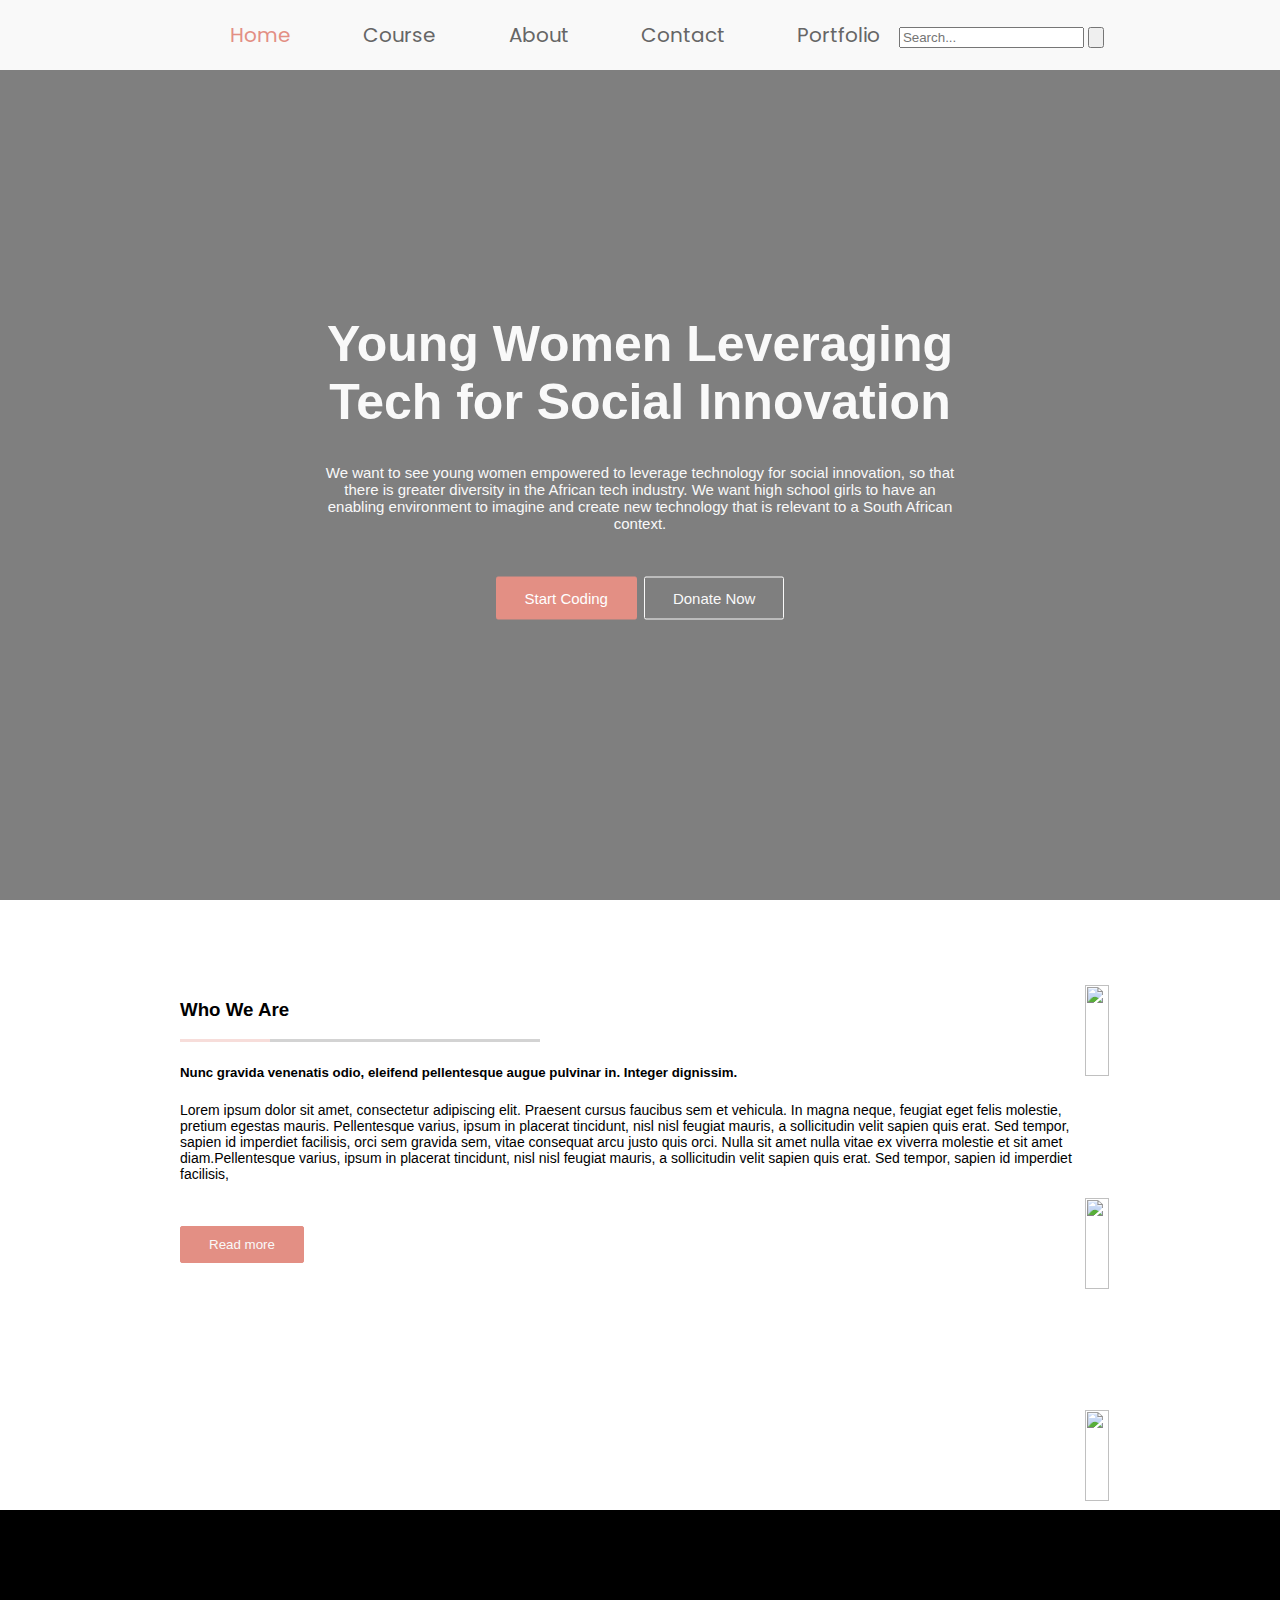
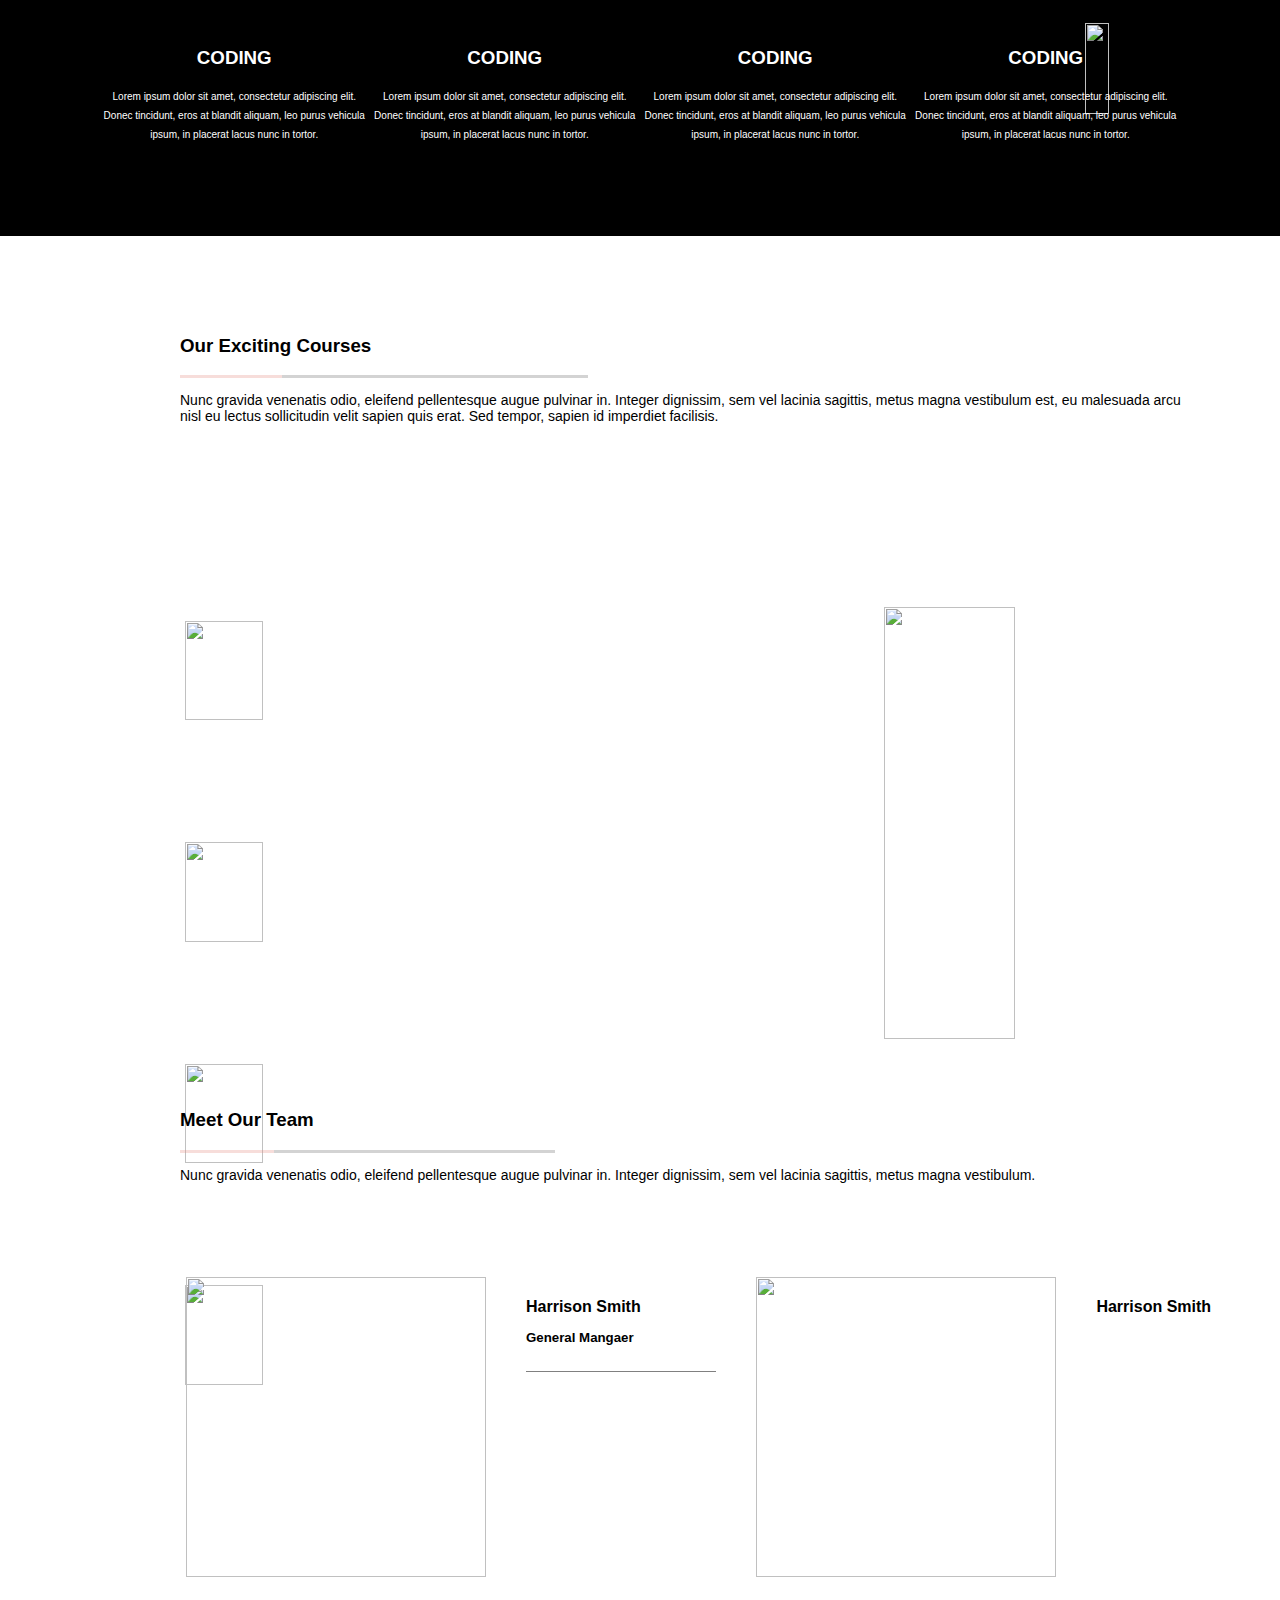
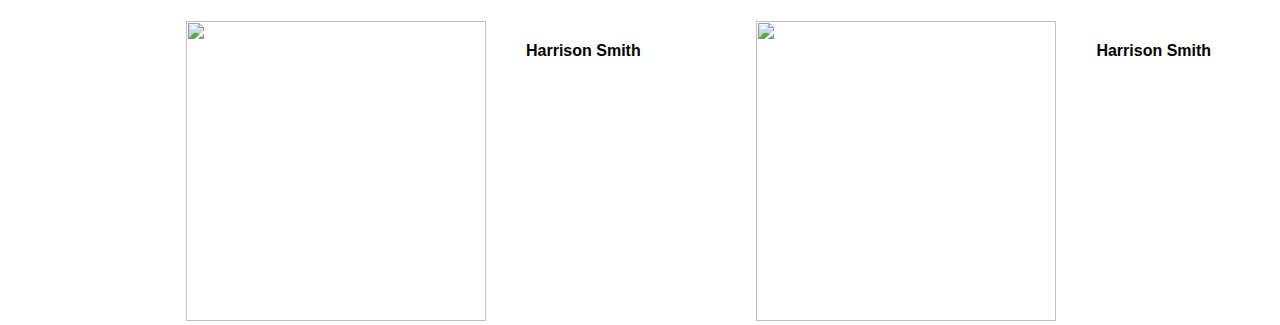
==== commit 34251e27: "added grids and images and texts" ====
--- a/index.html
+++ b/index.html
@@ -40,8 +40,10 @@
     <div class="container2">
         <div class="first-text">
             <h3>Who We Are</h3>
-            <div class="border"></div>
-            <div class="border2"></div>
+            <div class="border-line">
+                <div class="border"></div>
+                <div class="border2"></div> 
+                </div>
             <h5>Nunc gravida venenatis odio, eleifend pellentesque augue pulvinar in. Integer dignissim.</h5>
             <p>Lorem ipsum dolor sit amet, consectetur adipiscing elit. Praesent cursus faucibus sem et vehicula. In
                 magna neque, feugiat eget felis molestie, pretium egestas mauris. Pellentesque varius, ipsum in
@@ -82,8 +84,10 @@
     <div class="container2">
         <div class="first-text">
             <h3>Our Exciting Courses</h3>
-            <div class="border"></div>
-            <div class="border2"></div>
+            <div class="border-line">
+                <div class="border"></div>
+                <div class="border2"></div> 
+                </div>
             <p>Nunc gravida venenatis odio, eleifend pellentesque augue pulvinar in. Integer dignissim, sem vel lacinia sagittis, metus magna vestibulum est, eu malesuada arcu nisl eu lectus sollicitudin velit sapien quis erat. Sed tempor, sapien id imperdiet facilisis. 
             </p>
         </div>
@@ -97,6 +101,50 @@
         <img src="img/home.jpg" alt="">
     </div>
     </div>
+
+    
+    <div class="container5">
+        <div class="grid3-image">
+            <img src="img/home.jpg" alt="">
+        </div>
+        </div>
+
+        <div class="container6">
+        <div class="container2">
+            <div class="first-text">
+                <h3>Meet Our Team</h3>
+                <div class="border-line">
+                <div class="border"></div>
+                <div class="border2"></div> 
+                </div>
+                <p>Nunc gravida venenatis odio, eleifend pellentesque augue pulvinar in. Integer dignissim, sem vel lacinia sagittis, metus magna vestibulum.  
+                </p>
+        </div>
+    </div>
+    
+</div>
+
+           <div id="grid2" class="grid2">
+              <div><img class="grid-imageSize" src="img/home.jpg" alt=""></a> </div>
+            <div><h4>Harrison Smith</h4>
+            <h5>General Mangaer</h5></div>
+
+            <div> <img class="grid-imageSize"src="img/home.jpg" alt=""></a></div>
+            <div> <h4>Harrison Smith</h4></div>
+            
+              <div><img class="grid-imageSize"src="img/home.jpg" alt=""></a></div>
+               
+               <div><h4>Harrison Smith</h4></div>
+               
+               <div><img class="grid-imageSize"src="img/home.jpg" alt=""></a> </div>
+               
+             <div><h4>Harrison Smith</h4></div>
+  
+               
+
+              
+        </div>
+
 </body>
 
-</html>
+</html>--- a/css/styles.css
+++ b/css/styles.css
@@ -22,6 +22,48 @@
   grid-template-columns: auto auto auto auto;
   grid-column-start: 1;
   grid-column-end: 2; }
+
+.container4 {
+  display: grid;
+  grid-template-columns: auto auto;
+  height: 50%;
+  background-color: white;
+  margin: 80px;
+  margin-left: 180px;
+  margin-top: -18%;
+  margin-bottom: 34%;
+  margin-right: 41%; }
+
+.container5 {
+  display: grid;
+  grid-template-columns: auto auto;
+  height: 50%;
+  background-color: white;
+  margin: 80px;
+  margin-left: 879px;
+  margin-top: -899px;
+  margin-bottom: 33%;
+  margin-right: 0%; }
+
+.container6 {
+  margin-top: -30%; }
+
+.border-line {
+  display: flex; }
+
+#grid2 {
+  display: grid;
+  grid-template-columns: 1fr 1fr 1fr 1fr;
+  margin-right: 319px;
+  grid-gap: 40px;
+  margin-right: 14px;
+  margin-left: 186px;
+  width: 86%;
+  white-space: nowrap; }
+
+.grid-imageSize {
+  height: 300px;
+  width: 300px; }
 
 nav {
   overflow: hidden;
@@ -242,7 +284,7 @@
     border-top: 3px solid;
     opacity: 30%; }
   .section_2 .border2 {
-    width: 30%;
+    width: 1%;
     color: #e38f84;
     border-top: 3px solid;
     opacity: 30%; }
@@ -381,21 +423,22 @@
     -webkit-transition: 0.5s;
     -o-transition: 0.5s; }
 
-.container4 {
-  display: grid;
-  grid-template-columns: auto auto;
-  height: 50%;
-  background-color: white;
-  margin: 80px;
-  margin-left: 180px;
-  margin-top: -25%;
-  margin-bottom: 33%;
-  margin-right: 46%; }
-
 .grid2-image img {
-  width: 45%;
+  width: 47%;
   padding: 5px;
-  height: 45%;
+  height: 47%;
   grid-gap: 300px; }
 
+.grid3-image img {
+  width: 78%;
+  padding: 5px;
+  height: 98%;
+  margin-bottom: 0%; }
+
+.grid2 h5 {
+  border-bottom: 1px solid grey;
+  width: 100%;
+  margin-top: -4%;
+  padding-bottom: 14%; }
+
 /*# sourceMappingURL=styles.css.map */
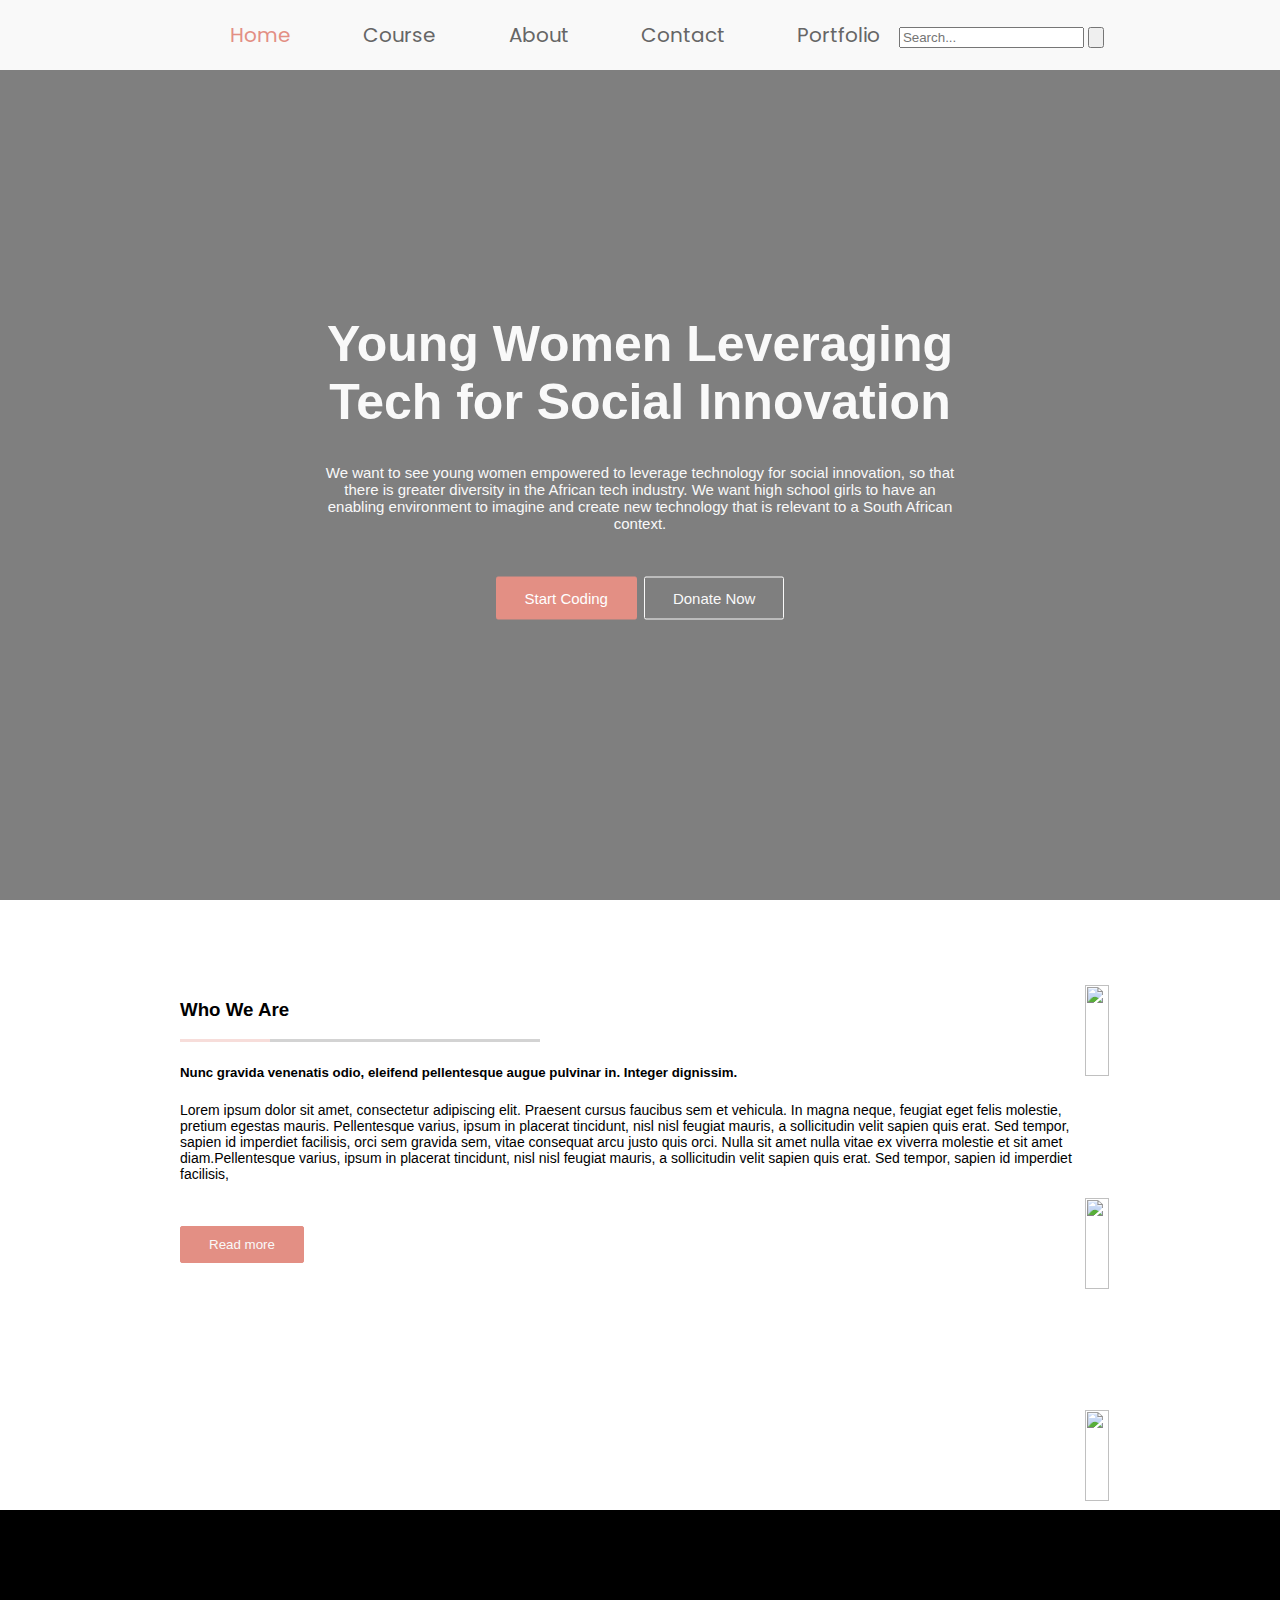
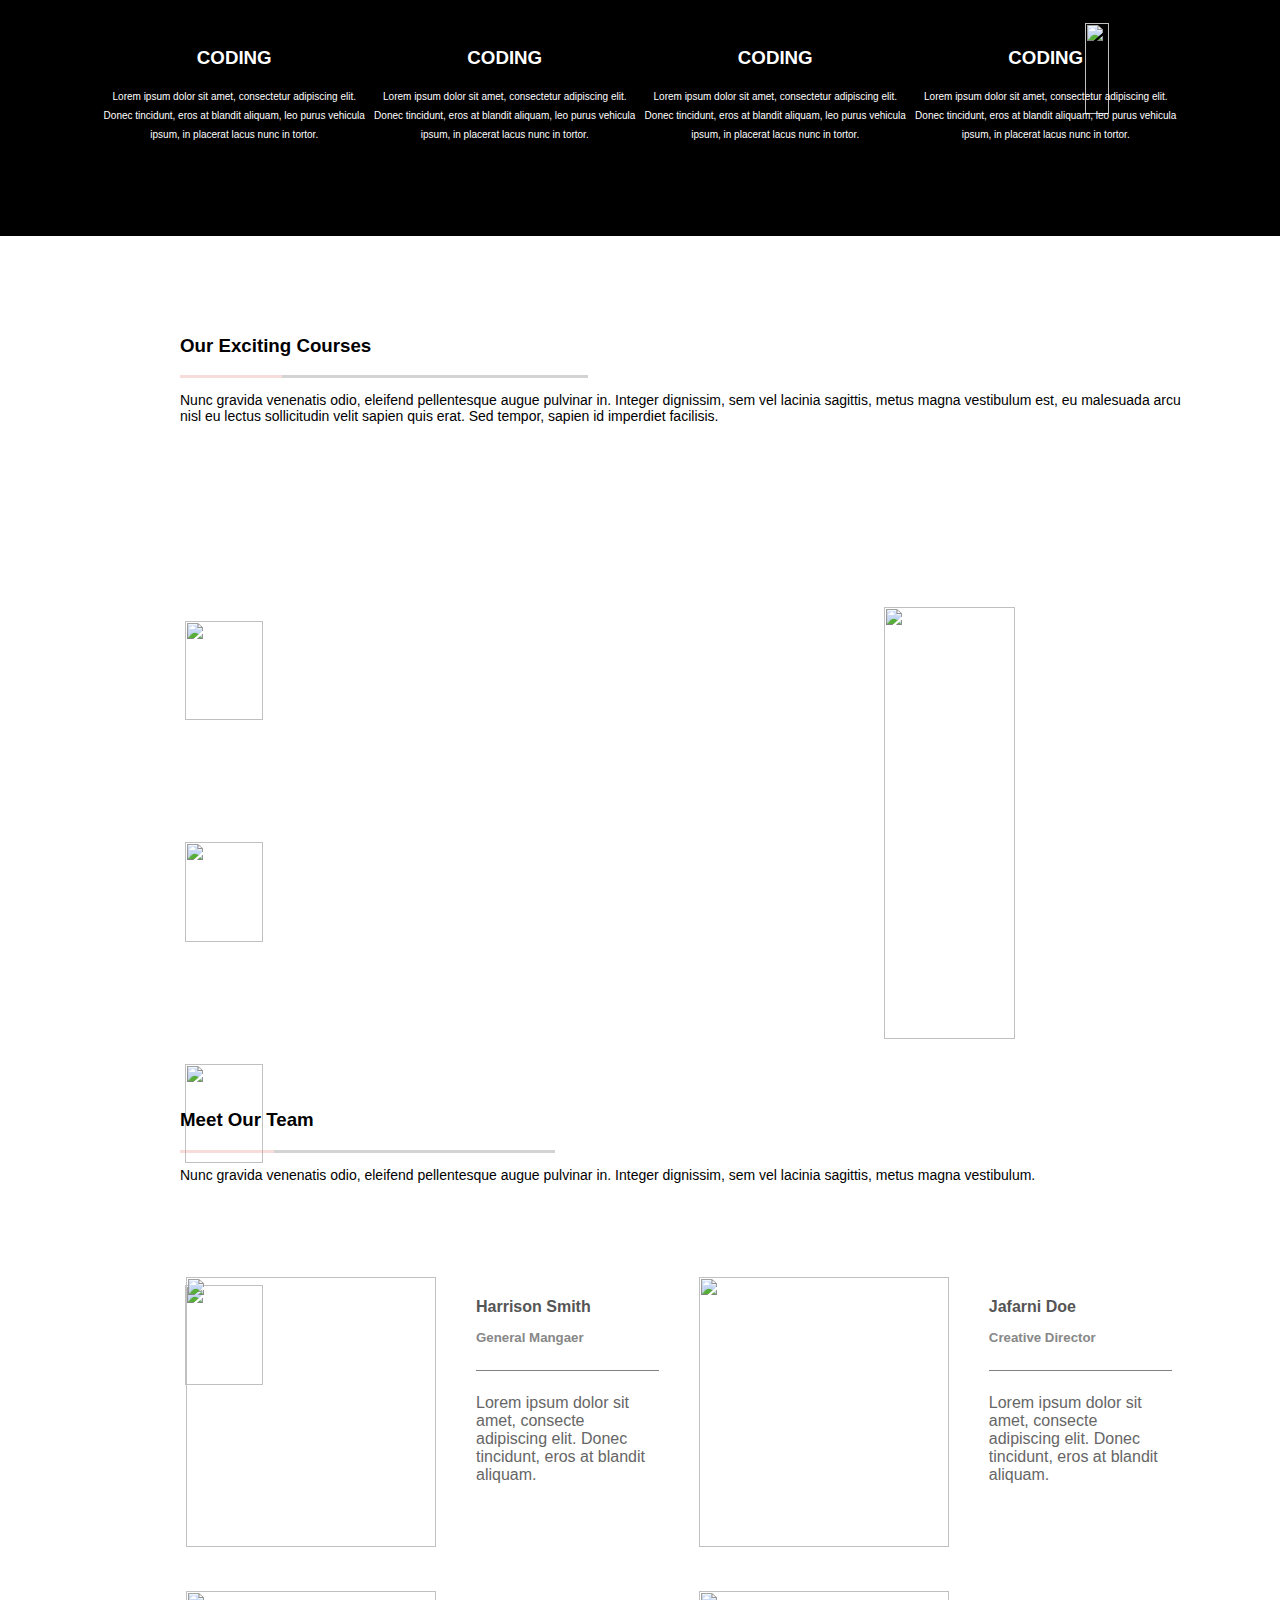
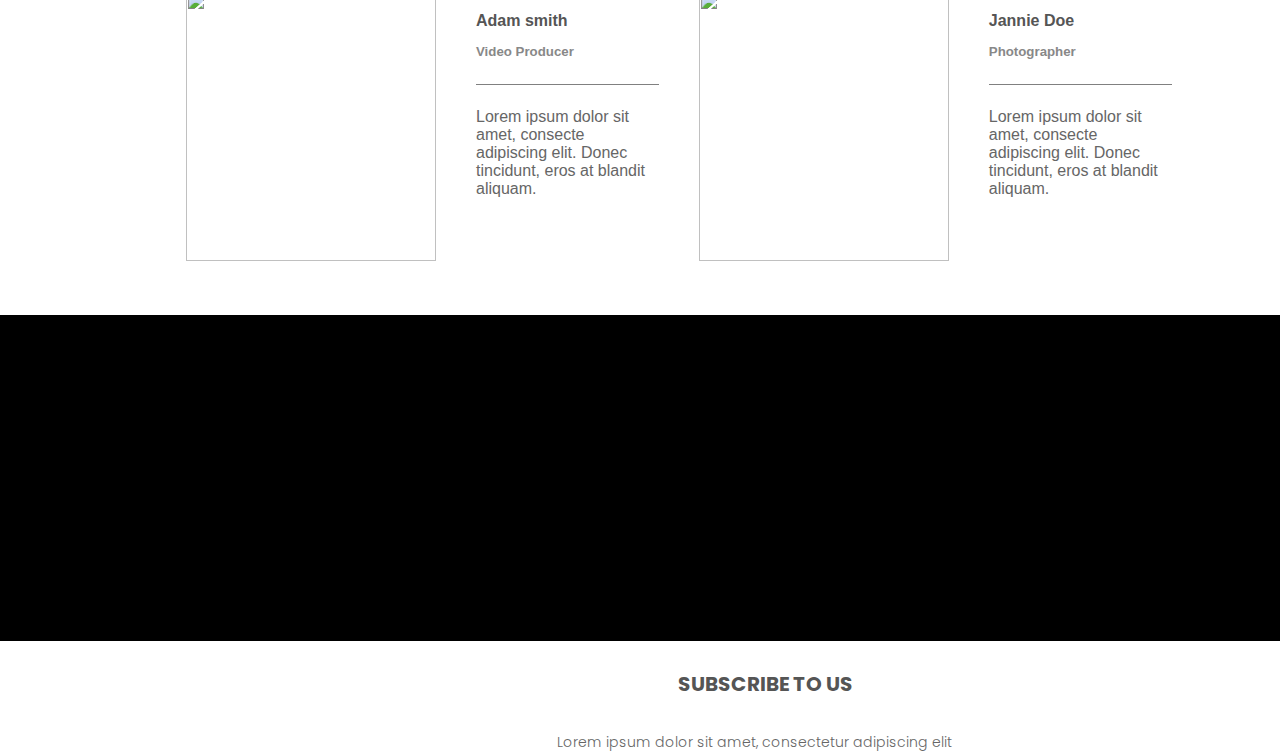
==== commit 2a45da03: "icons added" ====
--- a/index.html
+++ b/index.html
@@ -9,6 +9,8 @@
     <link rel="stylesheet" type="text/css" media="screen" href="css/styles.css" />
     <script src="main.js"></script>
     <link href="https://fonts.googleapis.com/css?family=Poppins:400,700" rel="stylesheet">
+    <link rel="stylesheet" href="https://use.fontawesome.com/releases/v5.6.3/css/all.css" integrity="sha384-UHRtZLI+pbxtHCWp1t77Bi1L4ZtiqrqD80Kn4Z8NTSRyMA2Fd33n5dQ8lWUE00s/"
+       crossorigin="anonymous">
 </head>
 
 <body>
@@ -127,24 +129,56 @@
            <div id="grid2" class="grid2">
               <div><img class="grid-imageSize" src="img/home.jpg" alt=""></a> </div>
             <div><h4>Harrison Smith</h4>
-            <h5>General Mangaer</h5></div>
-
+            <h5>General Mangaer</h5>
+            <p>Lorem ipsum dolor sit amet, consecte adipiscing elit. Donec tincidunt, eros at blandit aliquam.</p>
+            <i class="fab fa-facebook-f"></i>
+            <i class="fab fa-twitter"></i>
+            <i class="fab fa-pinterest-p"></i>
+            <i class="fab fa-google-plus-g"></i>
+            <i class="fab fa-linkedin-in"></i>
+            <i class="fab fa-skype"></i>
+        </div>
+            
             <div> <img class="grid-imageSize"src="img/home.jpg" alt=""></a></div>
-            <div> <h4>Harrison Smith</h4></div>
+            <div><h4>Jafarni Doe</h4>
+                <h5>Creative Director</h5>
+                <p>Lorem ipsum dolor sit amet, consecte adipiscing elit. Donec tincidunt, eros at blandit aliquam.</p>
+                <i class="fab fa-facebook-f"></i>
+                <i class="fab fa-twitter"></i>
+                <i class="fab fa-pinterest-p"></i>
+                <i class="fab fa-google-plus-g"></i>
+                <i class="fab fa-linkedin-in"></i>
+                <i class="fab fa-skype"></i></div>
             
               <div><img class="grid-imageSize"src="img/home.jpg" alt=""></a></div>
-               
-               <div><h4>Harrison Smith</h4></div>
+              <div><h4>Adam smith</h4>
+                <h5>Video Producer</h5>
+                <p>Lorem ipsum dolor sit amet, consecte adipiscing elit. Donec tincidunt, eros at blandit aliquam.</p>
+                <i class="fab fa-facebook-f"></i>
+                <i class="fab fa-twitter"></i>
+                <i class="fab fa-pinterest-p"></i>
+                <i class="fab fa-google-plus-g"></i>
+                <i class="fab fa-linkedin-in"></i>
+                <i class="fab fa-skype"></i></div>
                
                <div><img class="grid-imageSize"src="img/home.jpg" alt=""></a> </div>
-               
-             <div><h4>Harrison Smith</h4></div>
-  
-               
-
-              
+               <div><h4>Jannie Doe</h4>
+                <h5>Photographer</h5>
+            <p>Lorem ipsum dolor sit amet, consecte adipiscing elit. Donec tincidunt, eros at blandit aliquam.</p>
+            <i class="fab fa-facebook-f"></i>
+            <i class="fab fa-twitter"></i>
+            <i class="fab fa-pinterest-p"></i>
+            <i class="fab fa-google-plus-g"></i>
+            <i class="fab fa-linkedin-in"></i>
+            <i class="fab fa-skype"></i></div>
         </div>
 
+        <div class="container3"></div>
+
+        <!-- <div><i class="fas fa-paper-plane"></i></div> -->
+<div class="SUBSCRIBE-TO-US"><h4><i class="fas fa-paper-plane"></i>SUBSCRIBE TO US</h4>
+    <p>Lorem ipsum dolor sit amet, consectetur adipiscing elit </p></div>
+        
 </body>
 
 </html>--- a/css/styles.css
+++ b/css/styles.css
@@ -58,12 +58,62 @@
   grid-gap: 40px;
   margin-right: 14px;
   margin-left: 186px;
-  width: 86%;
-  white-space: nowrap; }
+  width: 77%; }
 
 .grid-imageSize {
-  height: 300px;
-  width: 300px; }
+  height: 270px;
+  width: 250px; }
+
+.fa, .fab, .fal, .far, .fas {
+  -moz-osx-font-smoothing: grayscale;
+  -webkit-font-smoothing: antialiased;
+  display: inline-block;
+  font-style: normal;
+  font-variant: normal;
+  text-rendering: auto;
+  line-height: 1;
+  letter-spacing: 10px;
+  color: #888888; }
+
+.SUBSCRIBE-TO-US {
+  width: 170px;
+  height: 15px;
+  font-family: Poppins;
+  font-size: 20px;
+  font-weight: 600;
+  font-style: normal;
+  font-stretch: normal;
+  line-height: 1.75;
+  letter-spacing: normal;
+  text-align: center;
+  color: #555555; }
+  .SUBSCRIBE-TO-US h4 {
+    margin-right: -782%; }
+  .SUBSCRIBE-TO-US p {
+    width: 888%;
+    font-family: Poppins;
+    font-size: 14px;
+    font-weight: 300;
+    font-style: normal;
+    font-stretch: normal;
+    line-height: 1.86;
+    letter-spacing: normal;
+    text-align: center;
+    color: #666666; }
+
+.fa-paper-plane {
+  width: 20px;
+  height: 21px;
+  font-family: FontAwesome;
+  font-size: 20px;
+  font-weight: normal;
+  font-style: normal;
+  font-stretch: normal;
+  line-height: 1.75;
+  letter-spacing: normal;
+  text-align: left;
+  color: #ee534f;
+  margin-right: 12px; }
 
 nav {
   overflow: hidden;
@@ -439,6 +489,11 @@
   border-bottom: 1px solid grey;
   width: 100%;
   margin-top: -4%;
-  padding-bottom: 14%; }
+  padding-bottom: 14%;
+  color: #888888; }
+.grid2 h4 {
+  color: #555555; }
+.grid2 p {
+  color: #666666; }
 
 /*# sourceMappingURL=styles.css.map */
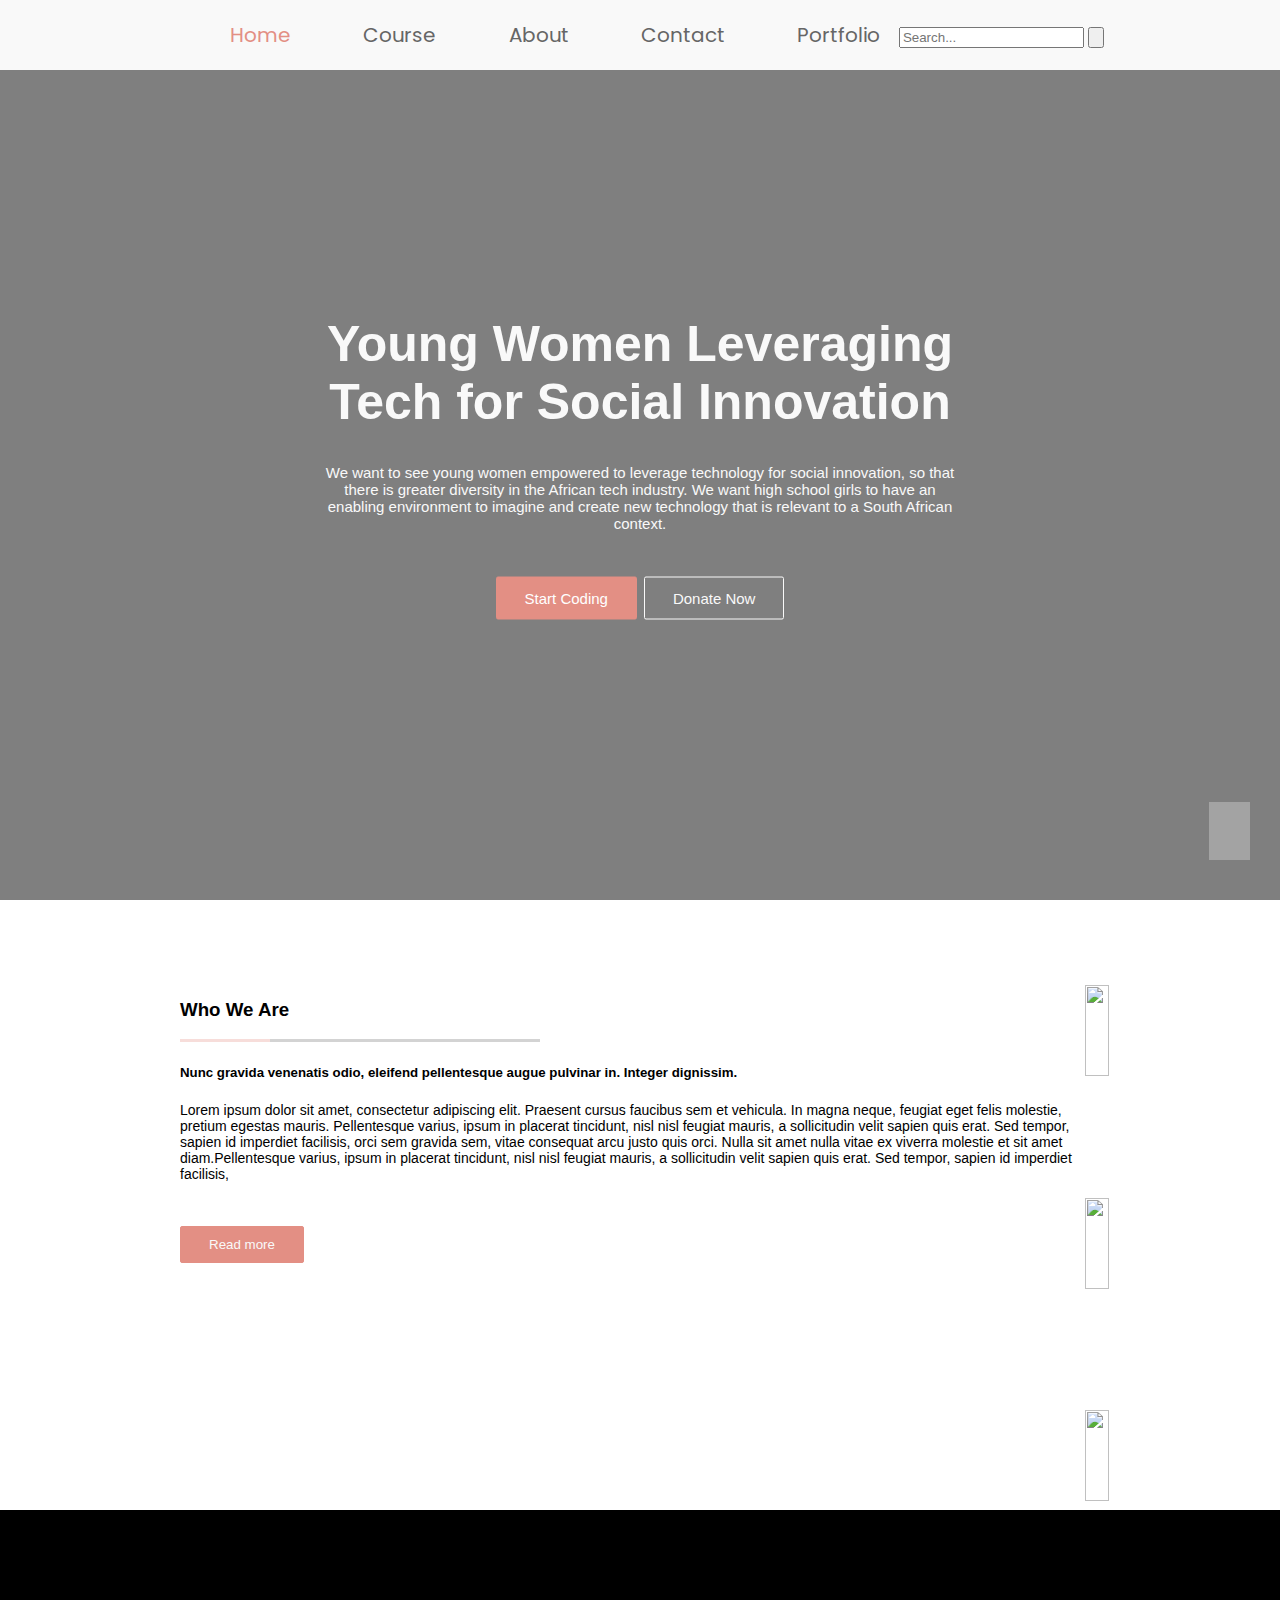
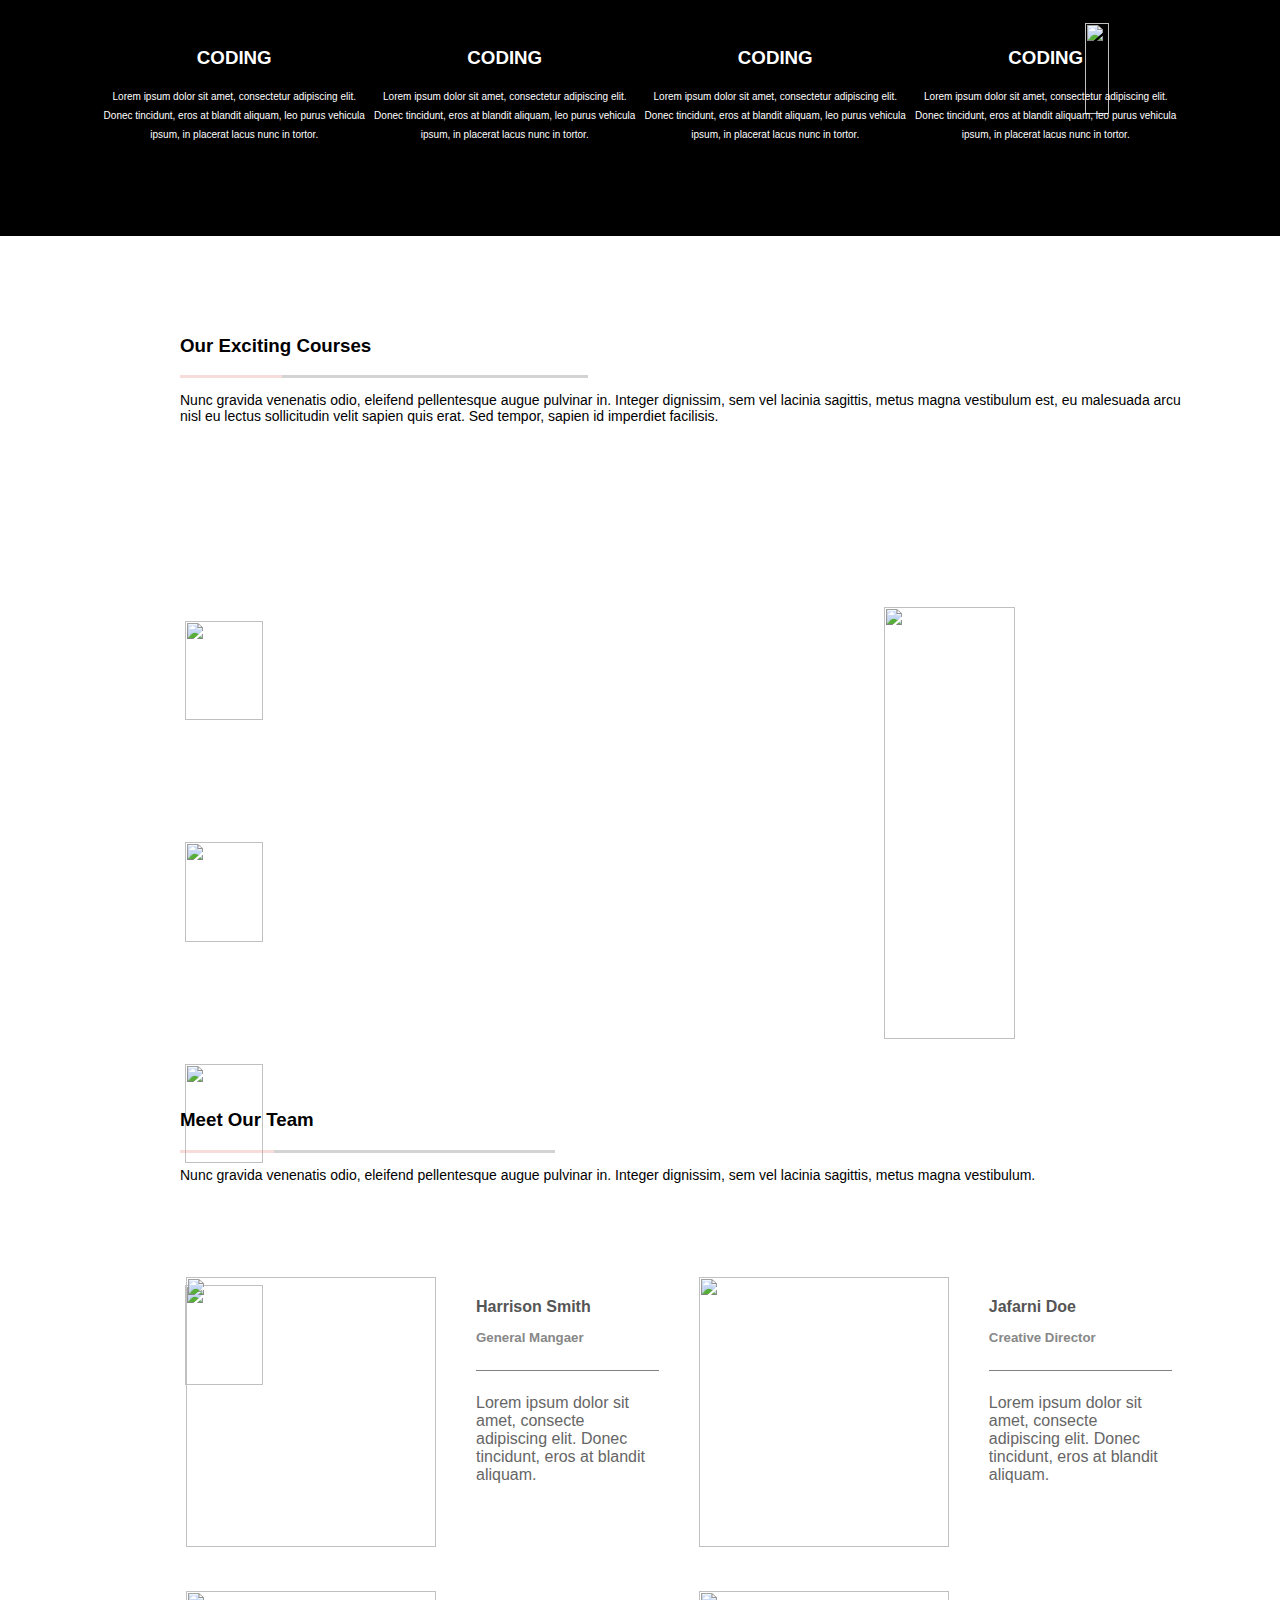
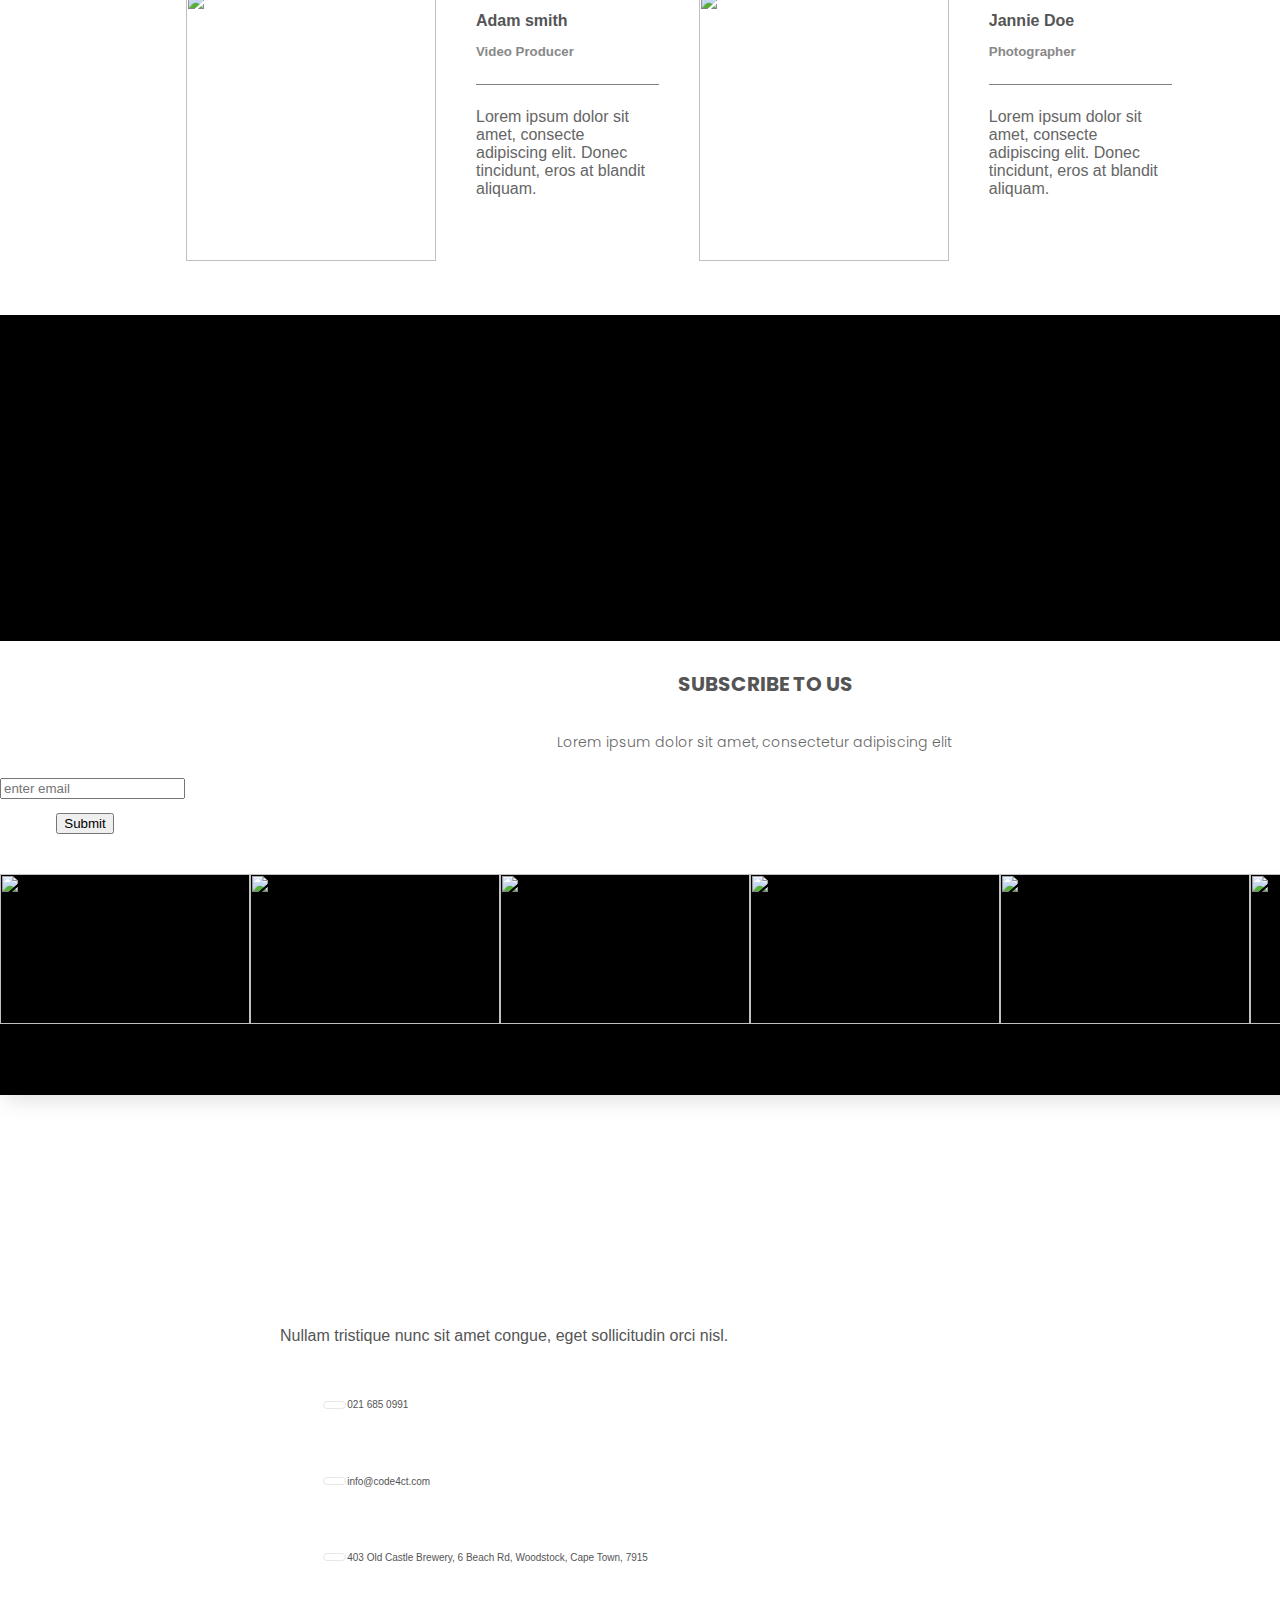
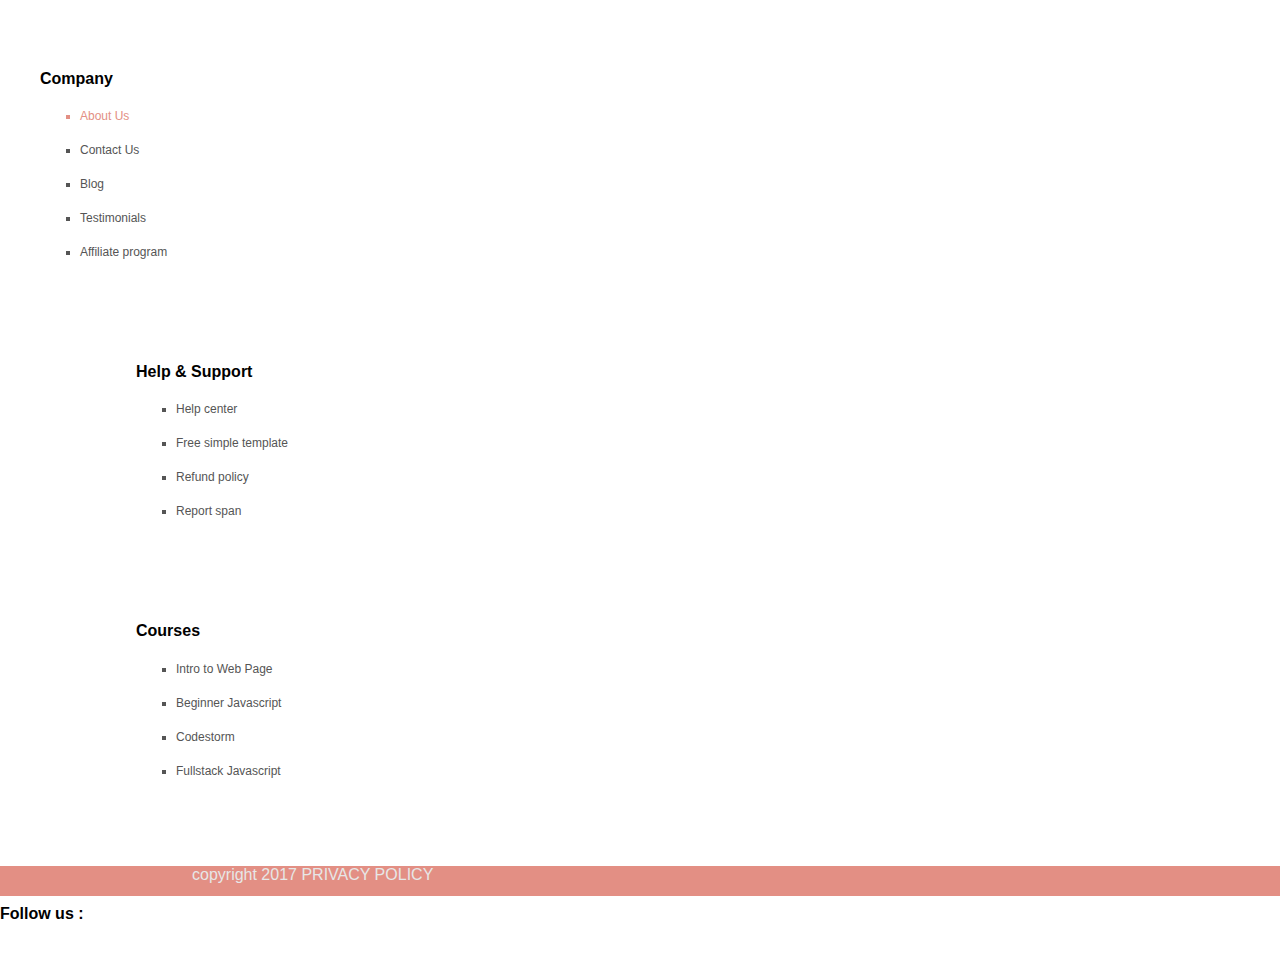
==== commit dbe146c7: "....." ====
--- a/index.html
+++ b/index.html
@@ -20,7 +20,7 @@
                 <li><a href=""><span>Home</span></a></li>
                 <li><a href="">Course</a></li>
                 <li><a href="">About</a></li>
-                <li><a href="file:///C:/Users/lifechoices/Desktop/cod4ct/contact.html">Contact</a></li>
+                <li><a href="">Contact</a></li>
                 <li><a href="">Portfolio</a></li>
                 <span><input type="text" placeholder="Search..."></span>
                 <button type="submit"><i class="fa fa-search"><img src="img/search-3-16.ico" alt=""></i></button>
@@ -175,10 +175,141 @@
 
         <div class="container3"></div>
 
-        <!-- <div><i class="fas fa-paper-plane"></i></div> -->
 <div class="SUBSCRIBE-TO-US"><h4><i class="fas fa-paper-plane"></i>SUBSCRIBE TO US</h4>
-    <p>Lorem ipsum dolor sit amet, consectetur adipiscing elit </p></div>
+    <p>Lorem ipsum dolor sit amet, consectetur adipiscing elit </p>
+    <input class="mail-enter" type="text" placeholder="enter email"><button class="button1">Submit</button></div>
+
+
+       <div class="container10">
+    <div class="slider">
+            <div class="slide-track">
+                <div class="slide">
+                    <img src="img/carousel1.png" height="150" width="250" alt="" />    
+                </div>
+                <div class="slide">
+                    <img src="img/carousel2.png" height="150" width="250" alt="" />
+                </div>
+                <div class="slide">
+                    <img src="img/carousel3.png" height="150" width="250" alt="" />
+                </div>
+                <div class="slide">
+                    <img src="img/carousel4.png" height="150" width="250" alt="" />
+                </div>
+                <div class="slide">
+                    <img src="img/carousel5.png" height="150" width="250" alt="" />
+                </div>
+                <div class="slide">
+                    <img src="img/carousel6.png" height="150" width="250" alt="" />
+                </div>
+                <div class="slide">
+                    <img src="img/carousel7.png" height="150" width="250" alt="" />
+                </div>
+                <div class="slide">
+                    <img src="img/carousel8.png" height="150" width="250" alt="" />
+                </div>
+                <div class="slide">
+                    <img src="img/carousel9.png" height="150" width="250" alt="" />
+                </div>
+                <div class="slide">
+                    <img src="img/carousel10.png" height="150" width="250" alt="" />
+                </div>
+                <div class="slide">
+                    <img src="img/carousel11.png" height="150" width="250" alt="" />
+                </div>
+                <div class="slide">
+                    <img src="img/carousel12.png" height="150" width="250" alt="" />
+                </div>
+                <div class="slide">
+                    <img src="img/carousel13.png" height="150" width="250" alt="" />
+                </div>
+                <div class="slide">
+                    <img src="img/carousel14.png" height="150" width="250" alt="" />
+                </div>
+                <div class="slide">
+                  <img src="img/carousel15.png" height="150" width="250" alt="" />
+                 </div>
+                <div class="slide">
+                  <img src="img/carousel16.png" height="150" width="250" alt="" />
+                </div>
+            </div>
+        </div>
+    </div>
+
+    <div class="section4">
+
+        <div class="bottom-body-text">
+            <p>Nullam tristique nunc sit amet congue, eget sollicitudin orci nisl.</p>
+            
+            <div class="contact-box">
+                <img src="img/phone.png" alt="">
+                <p>021 685 0991</p>
+            </div>
+            <div class="contact-box">
+                <img src="img/email.png" alt="">
+                <p>info@code4ct.com</p>
+            </div>
+            <div class="contact-box">
+                <img src="img/pin.png" alt="">
+                <p>403 Old Castle Brewery, 6 Beach Rd, Woodstock, Cape Town, 7915</p>
+            </div>
+        </div>
+
+        <div class="bottom-body-text2">
+            <h4>Company</h4>
+            <ul style="list-style-type:square;font-size: 12px ;white-space: nowrap">
+                <span>
+                    <li>About Us</li>
+                </span>
+                <li>Contact Us</li>
+                <li>Blog</li>
+                <li>Testimonials</li>
+                <li>Affiliate program</li>
+            </ul>
+        </div>
+        <div class="bottom-body-text3">
+            <h4>Help & Support</h4>
+            <ul style="list-style-type:square;font-size: 12px ;white-space: nowrap">
+                <li>Help center</li>
+                <li>Free simple template</li>
+                <li>Refund policy</li>
+                <li>Report span</li>
+            </ul>
+        </div>
         
+        <div class="bottom-body-text4">
+            <h4>Courses</h4>
+            <ul style="list-style-type:square;font-size: 12px ;white-space: nowrap">
+                <li>Intro to Web Page</li>
+                <li>Beginner Javascript</li>
+                <li>Codestorm</li>
+                <li>Fullstack Javascript</li>
+            </ul>
+        </div>
+    </div>
+
+
+    <div class='scrolltop'>
+        <div class='scroll icon'><i class="fa fa-4x fa-angle-up"></i></div>
+    </div>
+    <footer>
+        <div class="footer-text">
+            <p>copyright 2017 PRIVACY POLICY</p>
+            
+        </div>
+        <div class="icons"> 
+            <h4>Follow us :</h4>
+            <br>
+            <i class="fab fa-facebook-f"></i>
+            <i class="fab fa-twitter"></i>
+            <i class="fab fa-pinterest-p"></i>
+            <i class="fab fa-google-plus-g"></i>
+            <i class="fab fa-linkedin-in"></i>
+            <i class="fab fa-skype"></i>
+        </div>
+    </footer>
+    <script src="js/main.js"></script>
+   
 </body>
 
-</html>+
+</html>
--- a/css/styles.css
+++ b/css/styles.css
@@ -1,5 +1,113 @@
 body {
   font-family: 'Poppins', sans-serif; }
+
+.section_1 {
+  display: grid;
+  grid-template-columns: auto auto; }
+
+.section_2 {
+  display: inline-flex;
+  grid-template-columns: auto auto;
+  grid-column-start: 1;
+  grid-column-end: 2; }
+
+.section_4 {
+  display: inline-flex;
+  grid-template-columns: auto auto auto auto;
+  grid-column-start: 1;
+  grid-column-end: 2; }
+
+.container4 {
+  display: grid;
+  grid-template-columns: auto auto;
+  height: 50%;
+  background-color: white;
+  margin: 80px;
+  margin-left: 180px;
+  margin-top: -18%;
+  margin-bottom: 34%;
+  margin-right: 41%; }
+
+.container5 {
+  display: grid;
+  grid-template-columns: auto auto;
+  height: 50%;
+  background-color: white;
+  margin: 80px;
+  margin-left: 879px;
+  margin-top: -899px;
+  margin-bottom: 33%;
+  margin-right: 0%; }
+
+.container6 {
+  margin-top: -30%; }
+
+.border-line {
+  display: flex; }
+
+#grid2 {
+  display: grid;
+  grid-template-columns: 1fr 1fr 1fr 1fr;
+  margin-right: 319px;
+  grid-gap: 40px;
+  margin-right: 14px;
+  margin-left: 186px;
+  width: 77%; }
+
+.grid-imageSize {
+  height: 270px;
+  width: 250px; }
+
+.fa, .fab, .fal, .far, .fas {
+  -moz-osx-font-smoothing: grayscale;
+  -webkit-font-smoothing: antialiased;
+  display: inline-block;
+  font-style: normal;
+  font-variant: normal;
+  text-rendering: auto;
+  line-height: 1;
+  letter-spacing: 10px;
+  color: #888888; }
+
+.SUBSCRIBE-TO-US {
+  width: 170px;
+  height: 15px;
+  font-family: Poppins;
+  font-size: 20px;
+  font-weight: 600;
+  font-style: normal;
+  font-stretch: normal;
+  line-height: 1.75;
+  letter-spacing: normal;
+  text-align: center;
+  color: #555555; }
+  .SUBSCRIBE-TO-US h4 {
+    margin-right: -782%; }
+  .SUBSCRIBE-TO-US p {
+    width: 888%;
+    font-family: Poppins;
+    font-size: 14px;
+    font-weight: 300;
+    font-style: normal;
+    font-stretch: normal;
+    line-height: 1.86;
+    letter-spacing: normal;
+    text-align: center;
+    color: #666666; }
+
+.fa-paper-plane {
+  width: 20px;
+  height: 21px;
+  font-family: FontAwesome;
+  font-size: 20px;
+  font-weight: normal;
+  font-style: normal;
+  font-stretch: normal;
+  line-height: 1.75;
+  letter-spacing: normal;
+  text-align: left;
+  color: #ee534f;
+  margin-right: 12px; }
 
 body {
   margin: 0; }
@@ -392,39 +500,39 @@
   height: 500px;
   width: 1080px; }
 
-.section_4 {
+.section4 {
   padding: 40px;
   background-color: white; }
-  .section_4 .bottom-body-text {
-    margin-top: 15%;
-    margin-left: 19%;
-    margin-right: 7%;
+  .section4 .bottom-body-text {
+    margin-top: 16%;
+    margin-left: 20%;
+    margin-right: 8%;
     white-space: nowrap;
     color: #555555; }
-  .section_4 .bottom-body-text2 {
-    margin-top: 7%; }
-  .section_4 img {
+  .section4 .bottom-body-text2 {
+    margin-top: 8%; }
+  .section4 img {
     width: 15px;
     border: #e7e7e7 solid 1px;
     border-radius: 4px;
     padding: 3px;
     display: inline-flex; }
-  .section_4 .contact-box {
+  .section4 .contact-box {
     display: flex;
     align-items: center;
     margin: 5%; }
-    .section_4 .contact-box p {
+    .section4 .contact-box p {
       font-size: 10px;
       padding: 1px; }
-  .section_4 li {
+  .section4 li {
     padding-bottom: 20px;
     color: #555555; }
-  .section_4 span li {
+  .section4 span li {
     color: #e38f84; }
-  .section_4 .bottom-body-text3 {
+  .section4 .bottom-body-text3 {
     margin-top: 7%;
     margin-left: 8%; }
-  .section_4 .bottom-body-text4 {
+  .section4 .bottom-body-text4 {
     margin-top: 7%;
     margin-left: 8%; }
 
@@ -434,7 +542,7 @@
   width: 100%; }
   footer p {
     color: #e7e7e7;
-    margin-left: 30%; }
+    margin-left: 15%; }
 
 .scrolltop {
   width: 100%;
@@ -496,4 +604,23 @@
 .grid2 p {
   color: #666666; }
 
+@keyframes scroll {
+  0% {
+    transform: translateX(0); }
+  100% {
+    transform: translateX(calc(-250px * 7)); } }
+.container10 .slider {
+  background: black;
+  box-shadow: 0 10px 20px -5px rgba(0, 0, 0, 0.125);
+  height: 221px;
+  margin: auto;
+  overflow: hidden;
+  position: relative;
+  width: 1519px;
+  margin-top: 15%; }
+  .container10 .slider .slide-track {
+    animation: scroll 40s linear infinite;
+    display: flex;
+    width: calc(250px * 14); }
+
 /*# sourceMappingURL=styles.css.map */
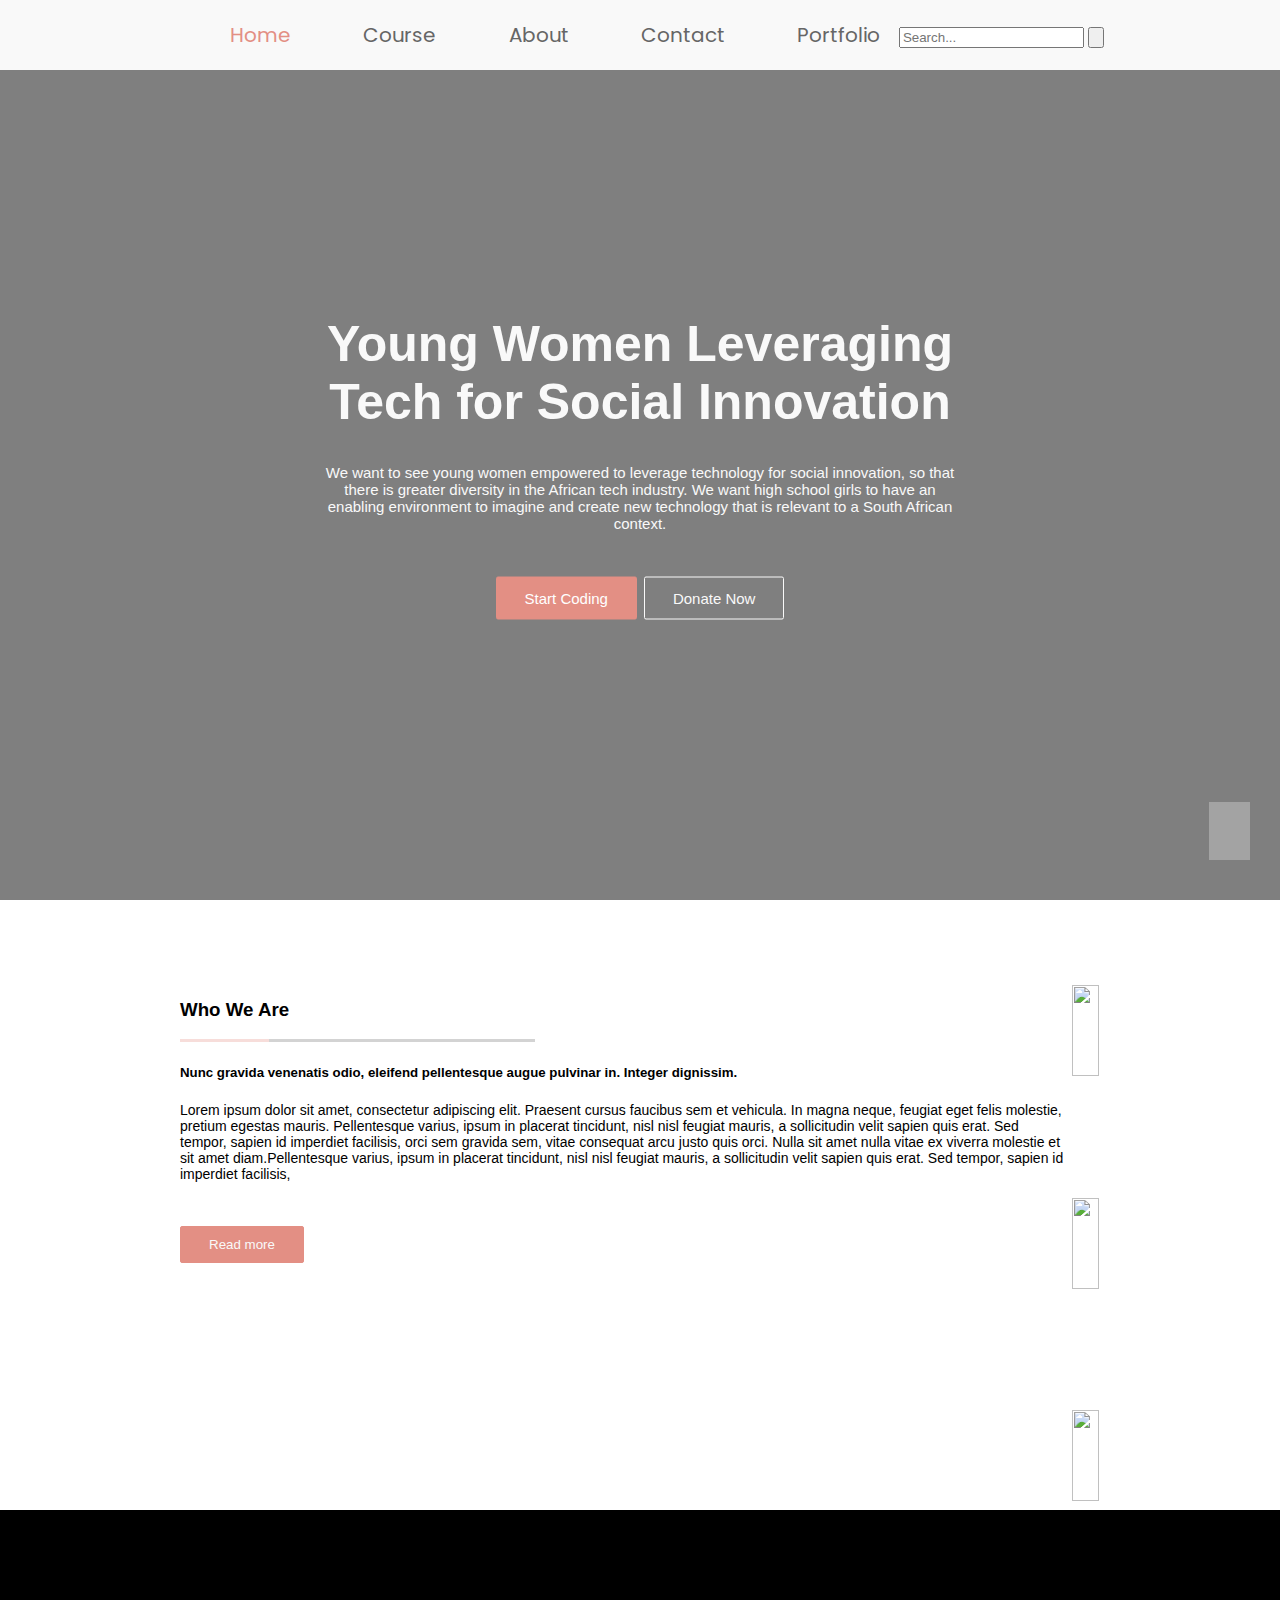
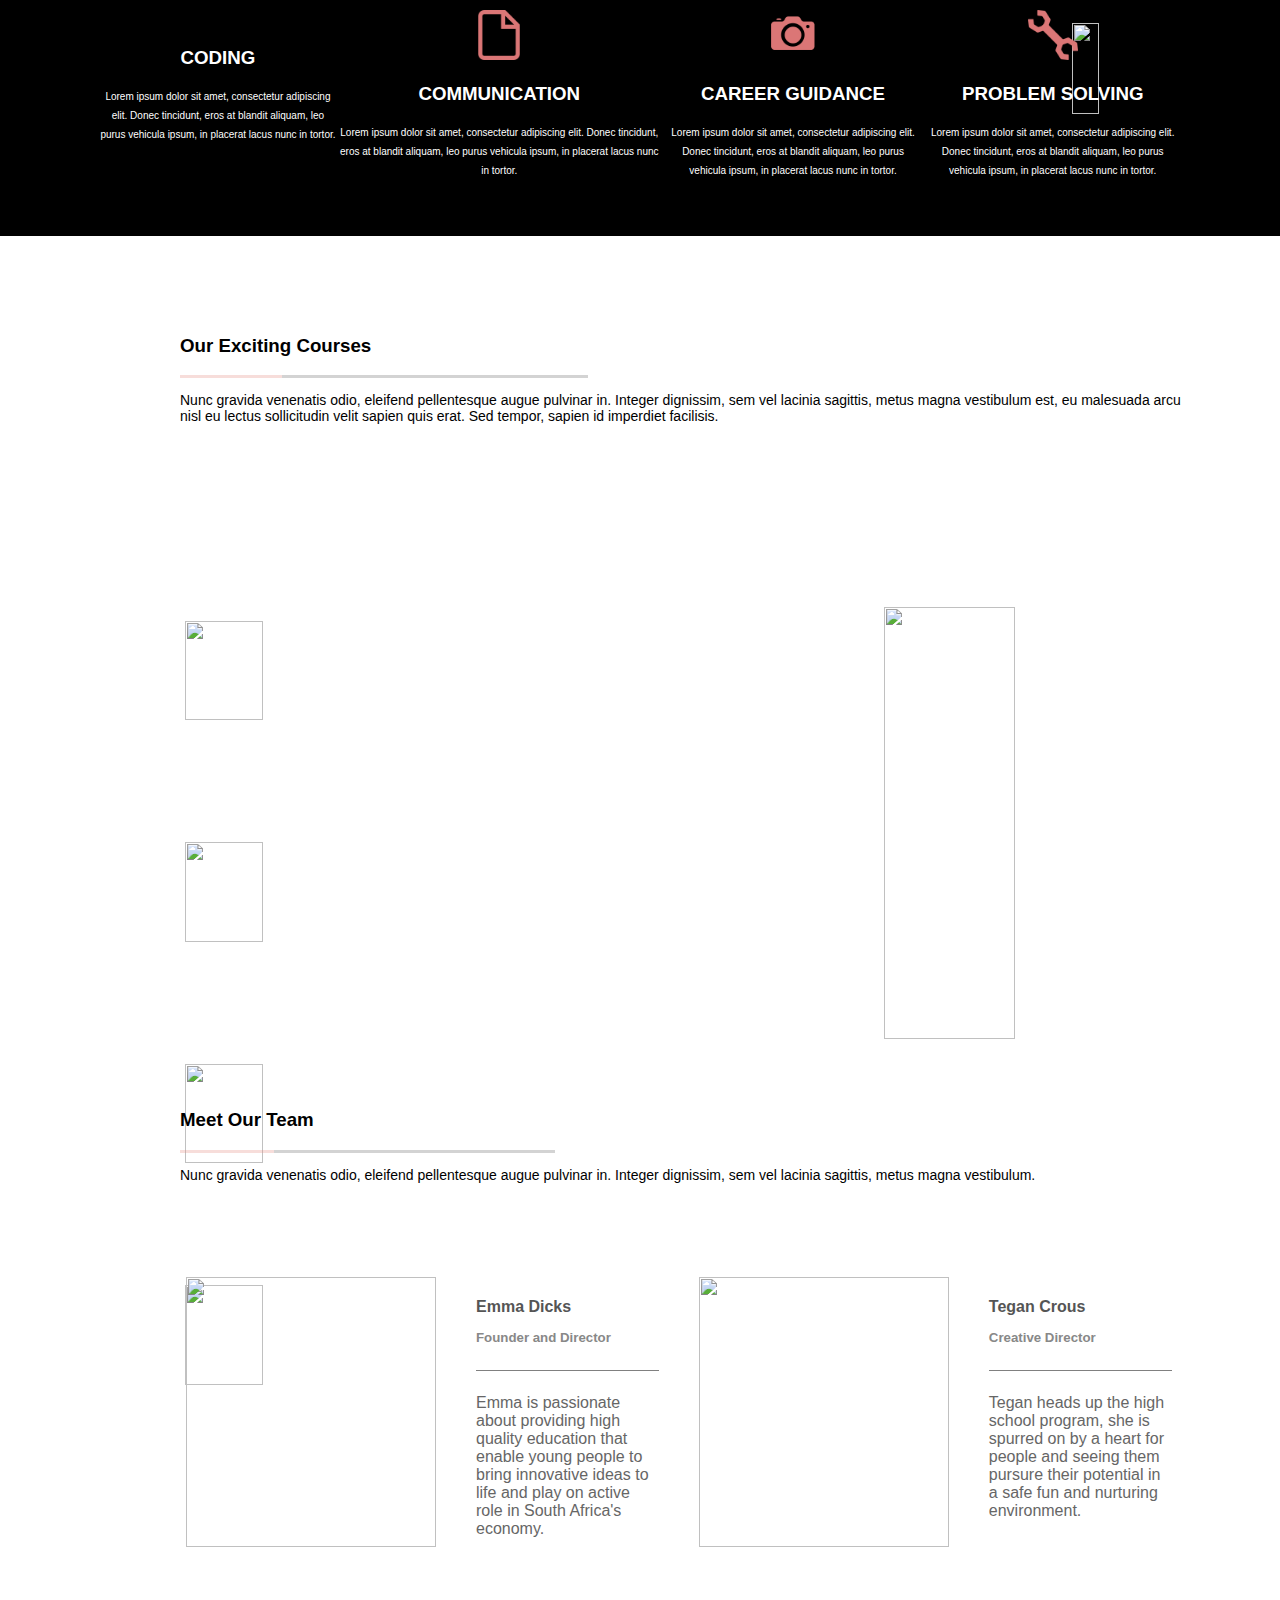
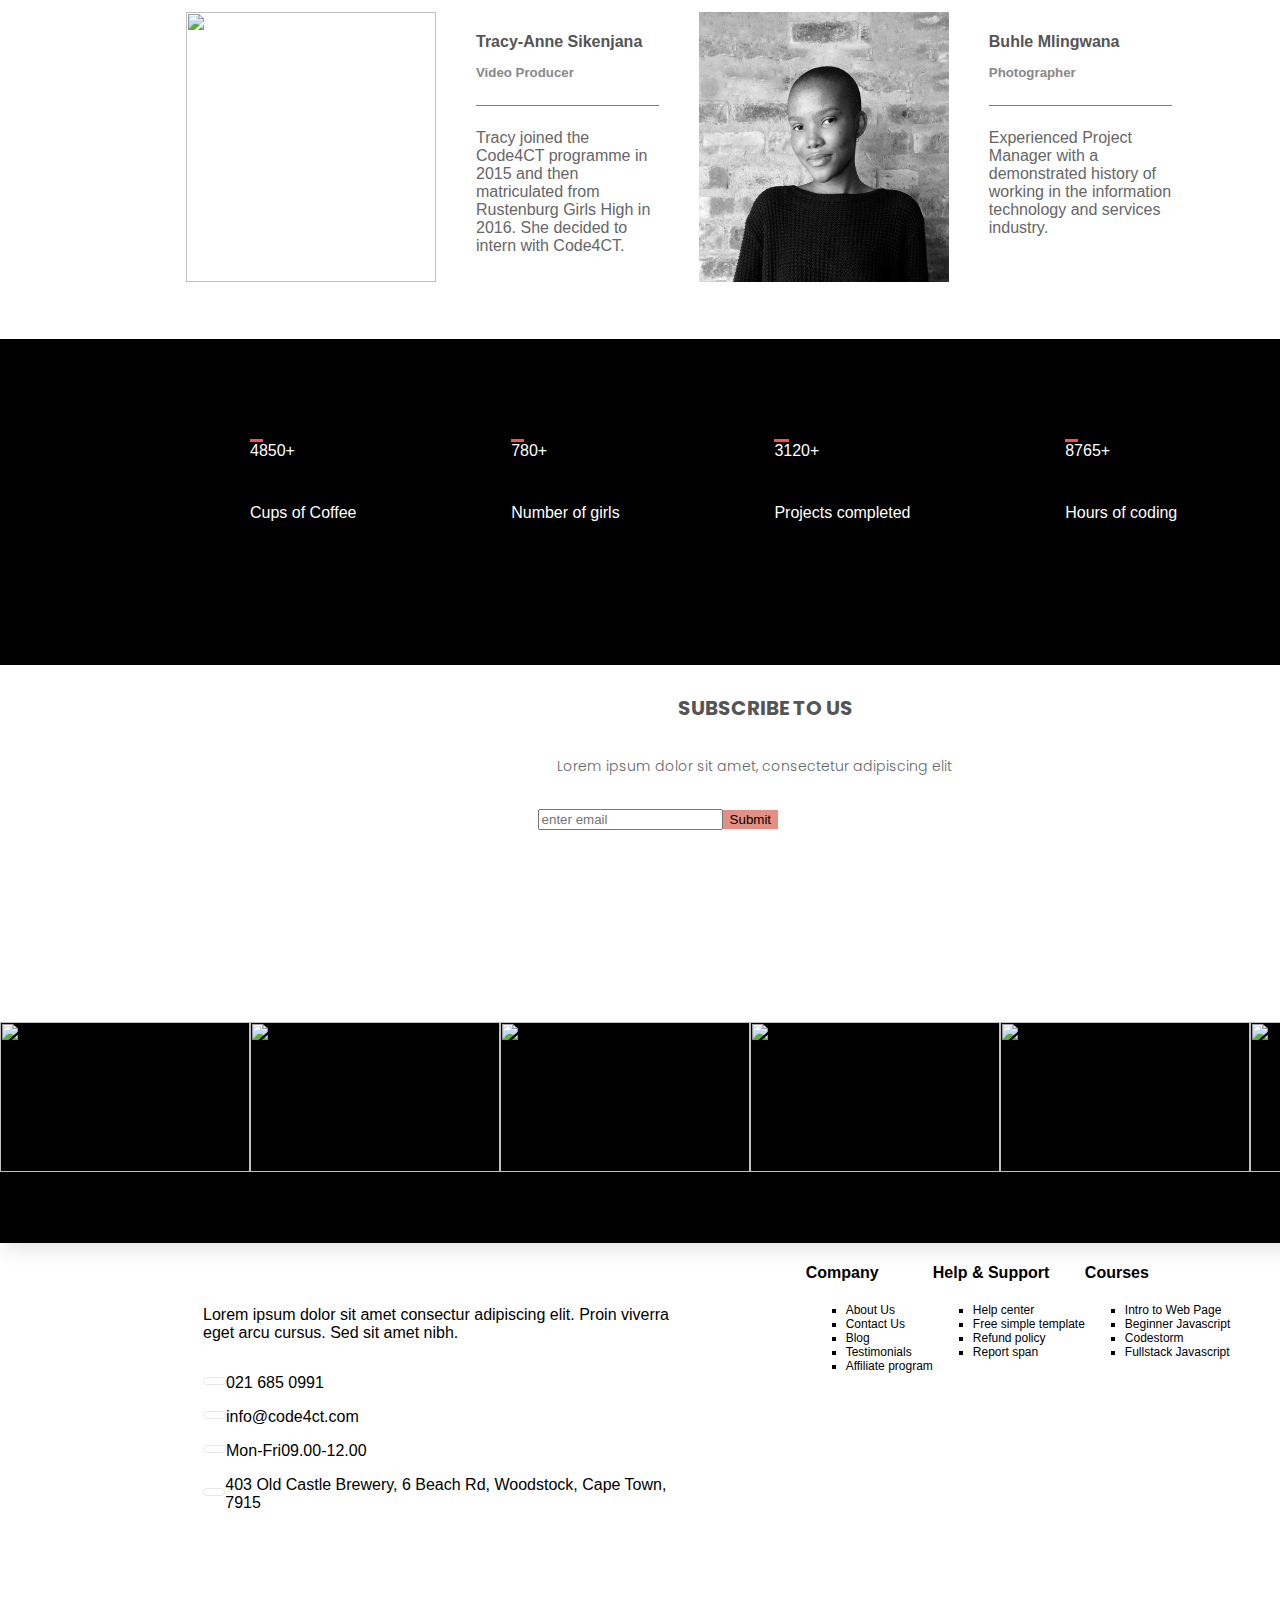
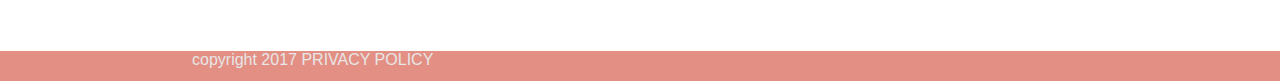
==== commit e6e7dd3e: "....." ====
--- a/index.html
+++ b/index.html
@@ -17,11 +17,11 @@
     <div>
         <nav>
             <ul>
-                <li><a href=""><span>Home</span></a></li>
+                <li><a href="index.html"><span>Home</span></a></li>
                 <li><a href="">Course</a></li>
-                <li><a href="">About</a></li>
-                <li><a href="">Contact</a></li>
-                <li><a href="">Portfolio</a></li>
+                <li><a href="about.html">About</a></li>
+                <li><a href="contact.html">Contact</a></li>
+                <li><a href="Portfolio.html">Portfolio</a></li>
                 <span><input type="text" placeholder="Search..."></span>
                 <button type="submit"><i class="fa fa-search"><img src="img/search-3-16.ico" alt=""></i></button>
             </ul>
@@ -56,30 +56,34 @@
             </p>
             <button class="button-3">Read more</button>
         </div>
-        <div class="first-image"><img src="img/home.jpg" alt=""><img src="img/home.jpg" alt=""><img src="img/home.jpg"
-                alt=""><img src="img/home.jpg" alt=""></div>
+        <div class="first-image">
+            <img src="img/aboutPreview.jpg" alt="">
+            <img src="img/Code-Camp-2015-Girls-STEM.jpg" alt="">
+            <img src="img/Code-Camp-2015-Girls-Code-Tutor.jpg" alt="">
+            <img src="img/Code-Coach-Code4CT.jpg" alt="">
+        </div>
     </div>
     <div class="container3">
        <div class="boxAlign">
-           <img src="img/computer.png" alt=""></a> 
+           <img src="img/computerImage.png" alt=""></a> 
            <h3><a class= "size_2">CODING
            </a></h3>
              <p class="messageTitle">Lorem ipsum dolor sit amet, consectetur adipiscing elit. Donec tincidunt, eros at blandit aliquam, leo purus vehicula ipsum, in placerat lacus nunc in tortor.</p>
        </div>
        <div class="boxAlign">
-           <img src="img/file.png" alt=""><h3><a class= "size_2">CODING
+           <img src="img/file.png" alt=""><h3><a class= "size_2">COMMUNICATION
         </a></h3>
-          <p class="messageTitle">Lorem ipsum dolor sit amet, consectetur adipiscing elit. Donec tincidunt, eros at blandit aliquam, leo purus vehicula ipsum, in placerat lacus nunc in tortor.</p>
+        <p class="messageTitle">Lorem ipsum dolor sit amet, consectetur adipiscing elit. Donec tincidunt, eros at blandit aliquam, leo purus vehicula ipsum, in placerat lacus nunc in tortor.</p>
        </div>
        <div class="boxAlign">
-           <img src="img/camera.png" alt=""><h3><a class= "size_2">CODING
+           <img src="img/camera.png" alt=""><h3><a class= "size_2">CAREER GUIDANCE
         </a></h3>
-          <p class="messageTitle">Lorem ipsum dolor sit amet, consectetur adipiscing elit. Donec tincidunt, eros at blandit aliquam, leo purus vehicula ipsum, in placerat lacus nunc in tortor.</p>
+        <p class="messageTitle">Lorem ipsum dolor sit amet, consectetur adipiscing elit. Donec tincidunt, eros at blandit aliquam, leo purus vehicula ipsum, in placerat lacus nunc in tortor.</p>
        </div>
        <div class="boxAlign">
-        <img src="img/camera.png" alt=""><h3><a class= "size_2">CODING
+        <img src="img/wrench.png" alt=""><h3><a class= "size_2">PROBLEM SOLVING
      </a></h3>
-       <p class="messageTitle">Lorem ipsum dolor sit amet, consectetur adipiscing elit. Donec tincidunt, eros at blandit aliquam, leo purus vehicula ipsum, in placerat lacus nunc in tortor.</p>
+     <p class="messageTitle">Lorem ipsum dolor sit amet, consectetur adipiscing elit. Donec tincidunt, eros at blandit aliquam, leo purus vehicula ipsum, in placerat lacus nunc in tortor.</p>
     </div>
     </div>
 
@@ -127,10 +131,10 @@
 </div>
 
            <div id="grid2" class="grid2">
-              <div><img class="grid-imageSize" src="img/home.jpg" alt=""></a> </div>
-            <div><h4>Harrison Smith</h4>
-            <h5>General Mangaer</h5>
-            <p>Lorem ipsum dolor sit amet, consecte adipiscing elit. Donec tincidunt, eros at blandit aliquam.</p>
+              <div><img class="grid-imageSize" src="img/tegan.jpg" alt=""></a> </div>
+            <div><h4>Emma Dicks</h4>
+            <h5>Founder and Director</h5>
+            <p>Emma is passionate about providing high quality education that enable young people to bring innovative ideas to life and play on active role in South Africa's economy.</p>
             <i class="fab fa-facebook-f"></i>
             <i class="fab fa-twitter"></i>
             <i class="fab fa-pinterest-p"></i>
@@ -139,10 +143,10 @@
             <i class="fab fa-skype"></i>
         </div>
             
-            <div> <img class="grid-imageSize"src="img/home.jpg" alt=""></a></div>
-            <div><h4>Jafarni Doe</h4>
+            <div> <img class="grid-imageSize"src="img/tracy.jpg" alt=""></a></div>
+            <div><h4>Tegan Crous</h4>
                 <h5>Creative Director</h5>
-                <p>Lorem ipsum dolor sit amet, consecte adipiscing elit. Donec tincidunt, eros at blandit aliquam.</p>
+                <p>Tegan heads up the high school program, she is spurred on by a heart for people and seeing them pursure their potential in a safe fun and nurturing environment.</p>
                 <i class="fab fa-facebook-f"></i>
                 <i class="fab fa-twitter"></i>
                 <i class="fab fa-pinterest-p"></i>
@@ -150,10 +154,10 @@
                 <i class="fab fa-linkedin-in"></i>
                 <i class="fab fa-skype"></i></div>
             
-              <div><img class="grid-imageSize"src="img/home.jpg" alt=""></a></div>
-              <div><h4>Adam smith</h4>
+              <div><img class="grid-imageSize"src="img/person4.jpg" alt=""></a></div>
+              <div><h4>Tracy-Anne Sikenjana</h4>
                 <h5>Video Producer</h5>
-                <p>Lorem ipsum dolor sit amet, consecte adipiscing elit. Donec tincidunt, eros at blandit aliquam.</p>
+                <p>Tracy joined the Code4CT programme in 2015 and then matriculated from Rustenburg Girls High in 2016. She decided to intern with Code4CT.</p>
                 <i class="fab fa-facebook-f"></i>
                 <i class="fab fa-twitter"></i>
                 <i class="fab fa-pinterest-p"></i>
@@ -161,10 +165,10 @@
                 <i class="fab fa-linkedin-in"></i>
                 <i class="fab fa-skype"></i></div>
                
-               <div><img class="grid-imageSize"src="img/home.jpg" alt=""></a> </div>
-               <div><h4>Jannie Doe</h4>
+               <div><img class="grid-imageSize"src="img/buhle.jpg" alt=""></a> </div>
+               <div><h4>Buhle Mlingwana</h4>
                 <h5>Photographer</h5>
-            <p>Lorem ipsum dolor sit amet, consecte adipiscing elit. Donec tincidunt, eros at blandit aliquam.</p>
+            <p>Experienced Project Manager with a demonstrated history of working in the information technology and services industry.</p>
             <i class="fab fa-facebook-f"></i>
             <i class="fab fa-twitter"></i>
             <i class="fab fa-pinterest-p"></i>
@@ -173,11 +177,24 @@
             <i class="fab fa-skype"></i></div>
         </div>
 
-        <div class="container3"></div>
-
-<div class="SUBSCRIBE-TO-US"><h4><i class="fas fa-paper-plane"></i>SUBSCRIBE TO US</h4>
-    <p>Lorem ipsum dolor sit amet, consectetur adipiscing elit </p>
-    <input class="mail-enter" type="text" placeholder="enter email"><button class="button1">Submit</button></div>
+        <div class="container3">
+            <div class="count"> 4850+</div>
+                <div class="count">780+</div> 
+                <div class="count">3120+</div> 
+                <div class="count">8765+</div>
+                <div class="counter-text"><p>Cups of Coffee</p></div>
+                <div class="counter-text"><p>Number of girls</p></div>
+                <div class="counter-text"><p>Projects completed</p></div>
+                <div class="counter-text"><p>Hours of coding</p></div>
+    </div>
+
+
+        <div class="SUBSCRIBE-TO-US"><h4><i class="fas fa-paper-plane"></i>SUBSCRIBE TO US</h4>
+            <p>Lorem ipsum dolor sit amet, consectetur adipiscing elit </p></div>
+            <div class="subPosi"><input class="mail-enter" type="text" placeholder="enter email"><button class="button1">Submit</button></div>
+            
+        
+
 
 
        <div class="container10">
@@ -235,79 +252,107 @@
         </div>
     </div>
 
-    <div class="section4">
-
-        <div class="bottom-body-text">
-            <p>Nullam tristique nunc sit amet congue, eget sollicitudin orci nisl.</p>
-            
-            <div class="contact-box">
-                <img src="img/phone.png" alt="">
-                <p>021 685 0991</p>
-            </div>
-            <div class="contact-box">
-                <img src="img/email.png" alt="">
-                <p>info@code4ct.com</p>
-            </div>
-            <div class="contact-box">
-                <img src="img/pin.png" alt="">
-                <p>403 Old Castle Brewery, 6 Beach Rd, Woodstock, Cape Town, 7915</p>
-            </div>
-        </div>
-
-        <div class="bottom-body-text2">
-            <h4>Company</h4>
-            <ul style="list-style-type:square;font-size: 12px ;white-space: nowrap">
-                <span>
-                    <li>About Us</li>
-                </span>
-                <li>Contact Us</li>
-                <li>Blog</li>
-                <li>Testimonials</li>
-                <li>Affiliate program</li>
-            </ul>
-        </div>
-        <div class="bottom-body-text3">
-            <h4>Help & Support</h4>
-            <ul style="list-style-type:square;font-size: 12px ;white-space: nowrap">
-                <li>Help center</li>
-                <li>Free simple template</li>
-                <li>Refund policy</li>
-                <li>Report span</li>
-            </ul>
-        </div>
-        
-        <div class="bottom-body-text4">
-            <h4>Courses</h4>
-            <ul style="list-style-type:square;font-size: 12px ;white-space: nowrap">
-                <li>Intro to Web Page</li>
-                <li>Beginner Javascript</li>
-                <li>Codestorm</li>
-                <li>Fullstack Javascript</li>
-            </ul>
-        </div>
-    </div>
-
-
+    <div class="section_4">
+        <div class="section22">
+            <div class="location1">
+                <div class="body-text2">
+                        <p>Lorem ipsum dolor sit amet consectur adipiscing elit. Proin viverra eget arcu cursus. Sed sit amet nibh.</p>
+                        <div class="contact-box">
+                            <img src="img/phone.png" alt="">
+                            <p>021 685 0991</p>
+                        </div>
+                        <div class="contact-box">
+                            <img src="img/email.png" alt="">
+                            <p>info@code4ct.com</p>
+                        </div>
+                        <div class="contact-box">
+                            <img src="img/clock.png" alt="">
+                            <p>Mon-Fri09.00-12.00</p>
+                        </div>
+                        <div class="contact-box">
+                            <img src="img/pin.png" alt="">
+                            <p>403 Old Castle Brewery, 6 Beach Rd, 
+                                Woodstock, Cape Town, 7915</p>
+                        </div>
+                    </div>
+                </div>
+        </div>
+    <div class="bottom-body-text2">
+        <h4>Company</h4>
+        <ul style="list-style-type:square;font-size: 12px ;white-space: nowrap">
+            <span>
+                <li>About Us</li>
+            </span>
+            <li>Contact Us</li>
+            <li>Blog</li>
+            <li>Testimonials</li>
+            <li>Affiliate program</li>
+        </ul>
+    </div>
+    <div class="bottom-body-text3">
+        <h4>Help & Support</h4>
+        <ul style="list-style-type:square;font-size: 12px ;white-space: nowrap">
+            <li>Help center</li>
+            <li>Free simple template</li>
+            <li>Refund policy</li>
+            <li>Report span</li>
+        </ul>
+    </div>
+    
+    <div class="bottom-body-text4">
+        <h4>Courses</h4>
+        <ul style="list-style-type:square;font-size: 12px ;white-space: nowrap">
+            <li>Intro to Web Page</li>
+            <li>Beginner Javascript</li>
+            <li>Codestorm</li>
+            <li>Fullstack Javascript</li>
+        </ul>
+    </div>
+    </div>
+    
     <div class='scrolltop'>
         <div class='scroll icon'><i class="fa fa-4x fa-angle-up"></i></div>
     </div>
+    
+    
     <footer>
         <div class="footer-text">
             <p>copyright 2017 PRIVACY POLICY</p>
             
         </div>
-        <div class="icons"> 
-            <h4>Follow us :</h4>
-            <br>
-            <i class="fab fa-facebook-f"></i>
-            <i class="fab fa-twitter"></i>
-            <i class="fab fa-pinterest-p"></i>
-            <i class="fab fa-google-plus-g"></i>
-            <i class="fab fa-linkedin-in"></i>
-            <i class="fab fa-skype"></i>
-        </div>
     </footer>
     <script src="js/main.js"></script>
+    <script
+src="https://code.jquery.com/jquery-3.3.1.js"
+integrity="sha256-2Kok7MbOyxpgUVvAk/HJ2jigOSYS2auK4Pfzbm7uH60="
+crossorigin="anonymous"></script>
+<script src="js/main.js"></script>
+<script>
+   $(document).ready(function() {
+
+var counters = $(".count");
+var countersQuantity = counters.length;
+var counter = [];
+
+for (i = 0; i < countersQuantity; i++) {
+  counter[i] = parseInt(counters[i].innerHTML);
+}
+
+var count = function(start, value, id) {
+  var localStart = start;
+  setInterval(function() {
+    if (localStart < value) {
+      localStart++;
+      counters[id].innerHTML = localStart;
+    }
+  }, 9);
+}
+
+for (j = 0; j < countersQuantity; j++) {
+  count(0, counter[j], j);
+}
+});
+</script>
    
 </body>
 
--- a/css/styles.css
+++ b/css/styles.css
@@ -1,135 +1,818 @@
+/* ----------- Smart phone ----------- */
+
+/* Portrait and Landscape */
+@media screen 
+  and (device-width: 360px) 
+  and (device-height: 640px) 
+  and (-webkit-device-pixel-ratio: 2) {
+    body {
+      font-family: 'Poppins', sans-serif; }
+    
+    .section23 {
+      display: grid;
+      margin-top: 6%;
+      margin-left: 14%; }
+    
+    .sub-section23 {
+      display: flex; }
+    
+    .section24 {
+      display: grid;
+      margin-top: 6%; }
+    
+    .sub-section24 {
+      display: flex; }
+    
+    .container4 {
+      display: grid;
+      grid-template-columns: auto auto;
+      height: 50%;
+      background-color: white;
+      margin: 80px;
+      margin-left: 180px;
+      margin-top: -18%;
+      margin-bottom: 34%;
+      margin-right: 41%; }
+    
+    .container5 {
+      display: grid;
+      grid-template-columns: auto auto;
+      height: 50%;
+      background-color: white;
+      margin: 80px;
+      margin-left: 879px;
+      margin-top: -899px;
+      margin-bottom: 33%;
+      margin-right: 0%; }
+    
+    .container6 {
+      margin-top: -30%; }
+    
+    .border-line {
+      display: flex; }
+    
+    #grid2 {
+      display: grid;
+      grid-template-columns: 1fr 1fr 1fr 1fr;
+      margin-right: 319px;
+      grid-gap: 40px;
+      margin-right: 14px;
+      margin-left: 186px;
+      width: 77%; }
+    
+    .grid-imageSize {
+      height: 270px;
+      width: 250px; }
+    
+    .fa, .fab, .fal, .far, .fas {
+      -moz-osx-font-smoothing: grayscale;
+      -webkit-font-smoothing: antialiased;
+      display: inline-block;
+      font-style: normal;
+      font-variant: normal;
+      text-rendering: auto;
+      line-height: 1;
+      letter-spacing: 10px;
+      color: #888888; }
+    
+    .SUBSCRIBE-TO-US {
+      width: 170px;
+      height: 15px;
+      font-family: Poppins;
+      font-size: 20px;
+      font-weight: 600;
+      font-style: normal;
+      font-stretch: normal;
+      line-height: 1.75;
+      letter-spacing: normal;
+      text-align: center;
+      color: #555555; }
+      .SUBSCRIBE-TO-US h4 {
+        margin-right: -782%; }
+      .SUBSCRIBE-TO-US p {
+        width: 888%;
+        font-family: Poppins;
+        font-size: 14px;
+        font-weight: 300;
+        font-style: normal;
+        font-stretch: normal;
+        line-height: 1.86;
+        letter-spacing: normal;
+        text-align: center;
+        color: #666666; }
+    
+    .fa-paper-plane {
+      width: 20px;
+      height: 21px;
+      font-family: FontAwesome;
+      font-size: 20px;
+      font-weight: normal;
+      font-style: normal;
+      font-stretch: normal;
+      line-height: 1.75;
+      letter-spacing: normal;
+      text-align: left;
+      color: #ee534f;
+      margin-right: 12px; }
+    
+    nav {
+      overflow: hidden;
+      background-color: #f9f9f9;
+      position: fixed;
+      top: 0;
+      left: 0;
+      width: 100%;
+      z-index: 99999; }
+      nav ul {
+        text-align: center;
+        list-style-type: none;
+        list-style-type: none;
+        margin: 0;
+        padding: 20px; }
+        nav ul li {
+          display: inline;
+          font-family: "poppins", sans-serif;
+          font-size: 20px; }
+          nav ul li a {
+            color: #666666;
+            text-decoration: none;
+            padding: 22px;
+            font-family: poppins; }
+            nav ul li a span {
+              color: #e38f84; }
+    
+    body, html {
+      height: 100%;
+      margin: 0;
+      font-family: Arial, Helvetica, sans-serif; }
+    
+    .container_1 {
+      background-image: linear-gradient(rgba(0, 0, 0, 0.5), rgba(0, 0, 0, 0.5)), url("../img/topImage.JPG") ;
+      height: 100%;
+      background-position: center;
+      background-repeat: no-repeat;
+      background-size: cover; 
+    }
+      .container_1 .container_1-text {
+        text-align: center;
+        position: absolute;
+        font-size: 25px;
+        top: 50%;
+        left: 50%;
+        transform: translate(-50%, -50%);
+        color: #f9f9f9; 
+      }
+
+      .container_1 span {
+        font-size: 15px; 
+      }
+      .container_1 .container_1-text .button-1 {
+        outline: 0;
+        display: inline-block;
+        padding: 12px 28px;
+        color: #f9f9f9;
+        border: 1px solid #e38f84;
+        border-radius: 2px;
+        background-color: #e38f84;
+        text-align: center;
+        transition: all 0.5s;
+        cursor: pointer; }
+      .container_1 .button-1 span {
+        cursor: pointer;
+        display: inline-block;
+        position: relative;
+        transition: 0.5s;
+        color: white; }
+      .container_1 .button-1 :hover:after {
+        content: "\00bb";
+        position: absolute;
+        opacity: 1;
+        top: 0;
+        right: -20px;
+        transition: 0.5s;
+        color: white; }
+      .container_1 .button-1:hover span {
+        padding-right: 25px;
+        color: #f9f9f9; }
+      .container_1 .container_1-text .button-2 {
+        outline: 0;
+        display: inline-block;
+        padding: 12px 28px;
+        color: #f9f9f9;
+        border: 1px solid #f9f9f9;
+        border-radius: 2px;
+        background-color: transparent;
+        text-align: center;
+        cursor: pointer; }
+      .container_1 .button-2 span {
+        cursor: pointer;
+        display: inline-block;
+        position: relative;
+        transition: 0.5s;
+        color: #f9f9f9; }
+      .container_1 .button-2 :hover:after {
+        content: "\00bb";
+        position: absolute;
+        opacity: 1;
+        top: 0;
+        right: -20px;
+        transition: 0.5s;
+        color: #f9f9f9; }
+      .container_1 .button-2:hover span {
+        padding-right: 25px;
+        color: #f9f9f9; }
+    
+    .container2 {
+      display: grid;
+      grid-template-columns: auto auto;
+      height: 50%;
+      background-color: white;
+      margin: 80px;
+      margin-left: 180px; }
+      .container2 .button-3 {
+        margin-top: 30px;
+        outline: 0;
+        display: inline-block;
+        padding: 10px 28px;
+        color: #f9f9f9;
+        border: 1px solid #e38f84;
+        border-radius: 2px;
+        background-color: #e38f84;
+        text-align: center;
+        cursor: pointer; }
+      .container2 .first-text {
+        display: inline-block;
+        grid-template-columns: auto auto; }
+        .container2 .first-text p {
+          font-size: 14px; }
+      .container2 .first-image img {
+        width: 45%;
+        padding: 5px;
+        height: 45%;
+        grid-gap: 300px; }
+      .container2 .border {
+        width: 10%;
+        color: #e38f84;
+        border-top: 3px solid;
+        opacity: 30%; }
+      .container2 .border2 {
+        display: grid;
+        width: 30%;
+        color: lightgrey;
+        border-top: 3px solid; }
+    
+    .container3 {
+      background-color: black;
+      height: 14%;
+      display: grid;
+      grid-gap: 2px;
+      grid-template-columns: auto auto auto auto;
+      margin-top: 50px;
+      padding: 100px 100px; }
+      .container3 img {
+        width: 50px; }
+      .container3 .text1 {
+        text-align: center;
+        justify-content: center; }
+      .container3 .size_2 {
+        color: white; }
+      .container3 .messageTitle {
+        color: white;
+        text-align: center;
+        font-size: 10px;
+        line-height: 19px; }
+      .container3 .boxAlign {
+        text-align: center; }
+    
+    nav {
+      overflow: hidden;
+      background-color: #f9f9f9;
+      position: fixed;
+      top: 0;
+      left: 0;
+      width: 100%;
+      z-index: 99999; }
+      nav ul {
+        text-align: center;
+        list-style-type: none;
+        list-style-type: none;
+        margin: 0;
+        padding: 20px; }
+        nav ul li {
+          display: inline;
+          font-family: "poppins", sans-serif;
+          font-size: 20px; }
+          nav ul li a {
+            color: #666666;
+            text-decoration: none;
+            margin-left: 40px;
+            padding: 14px;
+            font-family: poppins; }
+    
+    .section_1 {
+      padding: 9%;
+      background-color: #e7e7e7; }
+      .section_1 .header-text1 {
+        font-size: 20px;
+        text-align: center;
+        float: right;
+        padding-left: 290px;
+        color: #555555; }
+      .section_1 img {
+        width: 10px; }
+      .section_1 span {
+        color: #e38f84; }
+    
+    .section_2 {
+      padding: 10%;
+      background-color: white; }
+      .section_2 img {
+        width: 15px;
+        border: #e7e7e7 solid 1px;
+        border-radius: 4px;
+        padding: 3px;
+        display: inline-flex; }
+      .section_2 .border {
+        width: 7%;
+        color: #e38f84;
+        border-top: 3px solid;
+        opacity: 30%; }
+      .section_2 .border2 {
+        width: 1%;
+        color: #e38f84;
+        border-top: 3px solid;
+        opacity: 30%; }
+      .section_2 form {
+        margin-top: 10px; }
+        .section_2 form .input-1 {
+          border-radius: 4px;
+          border: 1px #e7e7e7 solid;
+          padding: 12px 30px; }
+      .section_2 .contact-box {
+        display: flex;
+        align-items: center; }
+        .section_2 .contact-box p {
+          padding: 1px; }
+    
+    .input-2 {
+      border-radius: 4px;
+      border: 1px #e7e7e7 solid;
+      width: 643px;
+      height: 200px;
+      padding: 10px; }
+    
+    input.placeholder {
+      float: left;
+      text-align: left;
+      justify-content: left; }
+    
+    .button-1 {
+      margin-top: 30px;
+      outline: 0;
+      display: inline-block;
+      padding: 10px 28px;
+      color: white;
+      border: 1px solid #e38f84;
+      border-radius: 2px;
+      background-color: #e38f84;
+      text-align: center;
+      cursor: pointer; }
+    
+    .body-text2 {
+      display: inline-block;
+      margin-left: 80px; }
+    
+    p {
+      vertical-align: middle; }
+    
+    .section_3 .mapouter {
+      text-align: right;
+      height: 400px;
+      width: 1300px;
+      filter: grayscale(100%); }
+    .section_3 .gmap_canvas {
+      overflow: hidden;
+      background: none !important;
+      height: 500px;
+      width: 1080px; }
+    
+    .section4 {
+      padding: 40px;
+      background-color: white; }
+      .section4 .bottom-body-text {
+        margin-top: 5%;
+        margin-left: 6%;
+        margin-right: 8%;
+        white-space: nowrap;
+        color: #555555; }
+      .section4 .bottom-body-text2 {
+        margin-top: -21%;
+        margin-left: 59%; }
+      .section4 img {
+        width: 15px;
+        border: #e7e7e7 solid 1px;
+        border-radius: 4px;
+        padding: 3px;
+        display: inline-flex; }
+      .section4 .contact-box {
+        display: flex;
+        align-items: center;
+        margin: 5%; }
+        .section4 .contact-box p {
+          font-size: 10px;
+          padding: 1px; }
+      .section4 li {
+        padding-bottom: 20px;
+        color: #555555; }
+      .section4 span li {
+        color: #e38f84; }
+      .section4 .bottom-body-text3 {
+        margin-top: 7%;
+        margin-left: 8%; }
+      .section4 .bottom-body-text4 {
+        margin-top: 7%;
+        margin-left: 8%; }
+    
+    footer {
+      background-color: #e38f84;
+      height: 30px;
+      width: 100%; }
+      footer p {
+        color: #e7e7e7;
+        margin-left: 15%; }
+    
+    .scrolltop {
+      width: 100%;
+      margin: 0 auto;
+      position: fixed;
+      bottom: 20px;
+      right: 10px; }
+      .scrolltop .scroll {
+        position: absolute;
+        right: 20px;
+        bottom: 20px;
+        background: #b2b2b2;
+        background: rgba(178, 178, 178, 0.7);
+        padding: 20px;
+        text-align: center;
+        margin: 0 0 0 0;
+        cursor: pointer;
+        transition: 0.5s;
+        -moz-transition: 0.5s;
+        -webkit-transition: 0.5s;
+        -o-transition: 0.5s; }
+      .scrolltop .scroll:hover {
+        background: #b2b2b2;
+        transition: 0.5s;
+        -moz-transition: 0.5s;
+        -webkit-transition: 0.5s;
+        -o-transition: 0.5s; }
+      .scrolltop .scroll:hover .fa {
+        padding-top: -10px; }
+      .scrolltop .scroll .fa {
+        font-size: 30px;
+        margin-top: -5px;
+        margin-left: 1px;
+        transition: 0.5s;
+        -moz-transition: 0.5s;
+        -webkit-transition: 0.5s;
+        -o-transition: 0.5s; }
+    
+    .grid2-image img {
+      width: 47%;
+      padding: 5px;
+      height: 47%;
+      grid-gap: 300px; }
+    
+    .grid3-image img {
+      width: 78%;
+      padding: 5px;
+      height: 98%;
+      margin-bottom: 0%; }
+    
+    .grid2 h5 {
+      border-bottom: 1px solid grey;
+      width: 100%;
+      margin-top: -4%;
+      padding-bottom: 14%;
+      color: #888888; }
+    .grid2 h4 {
+      color: #555555; }
+    .grid2 p {
+      color: #666666; }
+    
+    @keyframes scroll {
+      0% {
+        transform: translateX(0); }
+      100% {
+        transform: translateX(calc(-250px * 7)); } }
+    .container10 .slider {
+      background: black;
+      box-shadow: 0 10px 20px -5px rgba(0, 0, 0, 0.125);
+      height: 221px;
+      margin: auto;
+      overflow: hidden;
+      position: relative;
+      width: 1519px;
+      margin-top: 15%; }
+      .container10 .slider .slide-track {
+        animation: scroll 40s linear infinite;
+        display: flex;
+        width: calc(250px * 14); }
+    
+    .section_1 {
+      display: grid;
+      grid-template-columns: auto auto; }
+    
+    .section_2 {
+      display: inline-flex;
+      grid-template-columns: auto auto;
+      grid-column-start: 1;
+      grid-column-end: 2; }
+    
+    .section_4 {
+      display: inline-flex;
+      grid-template-columns: auto auto auto auto;
+      grid-column-start: 1;
+      grid-column-end: 2; }
+    
+    .container4 {
+      display: grid;
+      grid-template-columns: auto auto;
+      height: 50%;
+      background-color: white;
+      margin: 80px;
+      margin-left: 180px;
+      margin-top: -18%;
+      margin-bottom: 34%;
+      margin-right: 41%; }
+    
+    .container5 {
+      display: grid;
+      grid-template-columns: auto auto;
+      height: 50%;
+      background-color: white;
+      margin: 80px;
+      margin-left: 879px;
+      margin-top: -899px;
+      margin-bottom: 33%;
+      margin-right: 0%; }
+    
+    .container6 {
+      margin-top: -30%; }
+    
+    .border-line {
+      display: flex; }
+    
+    #grid2 {
+      display: grid;
+      grid-template-columns: 1fr 1fr 1fr 1fr;
+      margin-right: 319px;
+      grid-gap: 40px;
+      margin-right: 14px;
+      margin-left: 186px;
+      width: 77%; }
+    
+    .grid-imageSize {
+      height: 270px;
+      width: 250px; }
+    
+    .fa, .fab, .fal, .far, .fas {
+      -moz-osx-font-smoothing: grayscale;
+      -webkit-font-smoothing: antialiased;
+      display: inline-block;
+      font-style: normal;
+      font-variant: normal;
+      text-rendering: auto;
+      line-height: 1;
+      letter-spacing: 10px;
+      color: #888888; }
+    
+    .SUBSCRIBE-TO-US {
+      width: 170px;
+      height: 15px;
+      font-family: Poppins;
+      font-size: 20px;
+      font-weight: 600;
+      font-style: normal;
+      font-stretch: normal;
+      line-height: 1.75;
+      letter-spacing: normal;
+      text-align: center;
+      color: #555555; }
+      .SUBSCRIBE-TO-US h4 {
+        margin-right: -782%; }
+      .SUBSCRIBE-TO-US p {
+        width: 888%;
+        font-family: Poppins;
+        font-size: 14px;
+        font-weight: 300;
+        font-style: normal;
+        font-stretch: normal;
+        line-height: 1.86;
+        letter-spacing: normal;
+        text-align: center;
+        color: #666666; }
+    
+    .fa-paper-plane {
+      width: 20px;
+      height: 21px;
+      font-family: FontAwesome;
+      font-size: 20px;
+      font-weight: normal;
+      font-style: normal;
+      font-stretch: normal;
+      line-height: 1.75;
+      letter-spacing: normal;
+      text-align: left;
+      color: #ee534f;
+      margin-right: 12px; }
+    
+    .subPosi {
+      margin-left: 42%;
+      margin-top: 8%; }
+    
+    .button1 {
+      border: 1px solid #e38f84;
+      background-color: #e38f84; }
+    
+    .section21 p {
+      font-size: 13px; }
+    
+    .section21 {
+      display: grid;
+      grid-template-columns: auto auto; }
+    
+    .section21 {
+      padding: 9%;
+      background-color: #e7e7e7; }
+      .section21 .headerText-1 {
+        font-size: 20px;
+        text-align: center;
+        float: right;
+        padding-left: 291px;
+        color: #555555; }
+      .section21 img {
+        width: 10px; }
+      .section21 span {
+        color: #e38f84; }
+    
+    .section22 {
+      display: inline-flex;
+      grid-template-columns: auto auto;
+      grid-column-start: 1;
+      grid-column-end: 2; }
+    
+    .section22 {
+      padding: 10%;
+      background-color: white; }
+      .section22 img {
+        width: 15px;
+        border-radius: 4px;
+        padding: 3px;
+        display: inline-flex;
+        margin-top: 12px;
+        border: #e7e7e7 solid 1px; }
+      .section22 .border {
+        width: 7%;
+        color: #e38f84;
+        border-top: 3px solid;
+        opacity: 30%; }
+      .section22 .border2 {
+        width: 1%;
+        color: #e38f84;
+        border-top: 3px solid;
+        opacity: 30%; }
+      .section22 form {
+        margin-top: 10px; }
+        .section22 form .input-1 {
+          border-radius: 4px;
+          border: 1px #e7e7e7 solid;
+          padding: 12px 30px; }
+      .section22 .contact-box {
+        display: flex;
+        align-items: center; }
+        .section22 .contact-box p {
+          padding: 0px;
+          margin-bottom: 0px; }
+    
+    .section_3 .mapSizing {
+      text-align: right;
+      height: 400px;
+      width: 1300px;
+      filter: grayscale(100%);
+      margin-top: -6%;
+      margin-bottom: 15%;
+      margin-left: 212.688px; }
+    .section_3 .googleMap {
+      overflow: hidden;
+      background: none !important;
+      height: 500px;
+      width: 1080px; }
+    
+    .section_4 {
+      display: inline-flex;
+      grid-template-columns: auto auto auto auto;
+      grid-column-start: 1;
+      grid-column-end: 2; }
+    
+    .location1 {
+      margin-top: -76px; }
+    
+    .portfolioHeader {
+      margin-left: 344px;
+      text-align: center;
+      margin-right: 371px;
+      color: #888888; }
+    
+    .lineAlign {
+      margin-left: 88px;
+      margin-right: -226px; }
+    
+    .grid .item {
+      display: block;
+      float: left;
+      padding: 2px;
+      width: 33%;
+      opacity: 1; }
+    
+    .grid .item a, .grid .item img {
+      outline: none;
+      border: none;
+      display: block;
+      max-width: 100%; }
+    
+    .grid.effect-2 .item img {
+      transition: transform 0.3s ease-in-out; }
+    .grid.effect-2 .item img:hover {
+      transform: scale(1.2); }
+    
+    .sub-section23 img {
+      width: 74%; }
+    
+    .sub-section24 img {
+      width: 89%;
+      height: 95%; }
+    
+    .count {
+      color: white;
+      margin-left: 150px;
+      border-top: 3px solid #ee534f;
+      width: 5%; }
+    
+    .counter-text {
+      color: white;
+      margin-left: 150px; }
+    
+    .Rectangle-13-copy {
+      width: 30px;
+      height: 4px;
+      background-color: #ee534f; }
+    
+    /*# sourceMappingURL=styles.css.map */
+
+}
+
+
+
+
+
+
+
+
+
+
+
+
+
+
+
+
+
+
+
+
+
+
+
+
 body {
   font-family: 'Poppins', sans-serif; }
 
-.section_1 {
+.section23 {
   display: grid;
-  grid-template-columns: auto auto; }
-
-.section_2 {
-  display: inline-flex;
-  grid-template-columns: auto auto;
-  grid-column-start: 1;
-  grid-column-end: 2; }
-
-.section_4 {
-  display: inline-flex;
-  grid-template-columns: auto auto auto auto;
-  grid-column-start: 1;
-  grid-column-end: 2; }
-
-.container4 {
+  margin-top: 6%;
+  margin-left: 14%; }
+
+.sub-section23 {
+  display: flex; }
+
+.section24 {
   display: grid;
-  grid-template-columns: auto auto;
-  height: 50%;
-  background-color: white;
-  margin: 80px;
-  margin-left: 180px;
-  margin-top: -18%;
-  margin-bottom: 34%;
-  margin-right: 41%; }
-
-.container5 {
-  display: grid;
-  grid-template-columns: auto auto;
-  height: 50%;
-  background-color: white;
-  margin: 80px;
-  margin-left: 879px;
-  margin-top: -899px;
-  margin-bottom: 33%;
-  margin-right: 0%; }
-
-.container6 {
-  margin-top: -30%; }
-
-.border-line {
+  margin-top: 6%; }
+
+.sub-section24 {
   display: flex; }
-
-#grid2 {
-  display: grid;
-  grid-template-columns: 1fr 1fr 1fr 1fr;
-  margin-right: 319px;
-  grid-gap: 40px;
-  margin-right: 14px;
-  margin-left: 186px;
-  width: 77%; }
-
-.grid-imageSize {
-  height: 270px;
-  width: 250px; }
-
-.fa, .fab, .fal, .far, .fas {
-  -moz-osx-font-smoothing: grayscale;
-  -webkit-font-smoothing: antialiased;
-  display: inline-block;
-  font-style: normal;
-  font-variant: normal;
-  text-rendering: auto;
-  line-height: 1;
-  letter-spacing: 10px;
-  color: #888888; }
-
-.SUBSCRIBE-TO-US {
-  width: 170px;
-  height: 15px;
-  font-family: Poppins;
-  font-size: 20px;
-  font-weight: 600;
-  font-style: normal;
-  font-stretch: normal;
-  line-height: 1.75;
-  letter-spacing: normal;
-  text-align: center;
-  color: #555555; }
-  .SUBSCRIBE-TO-US h4 {
-    margin-right: -782%; }
-  .SUBSCRIBE-TO-US p {
-    width: 888%;
-    font-family: Poppins;
-    font-size: 14px;
-    font-weight: 300;
-    font-style: normal;
-    font-stretch: normal;
-    line-height: 1.86;
-    letter-spacing: normal;
-    text-align: center;
-    color: #666666; }
-
-.fa-paper-plane {
-  width: 20px;
-  height: 21px;
-  font-family: FontAwesome;
-  font-size: 20px;
-  font-weight: normal;
-  font-style: normal;
-  font-stretch: normal;
-  line-height: 1.75;
-  letter-spacing: normal;
-  text-align: left;
-  color: #ee534f;
-  margin-right: 12px; }
-
-body {
-  margin: 0; }
-
-.section_1 p {
-  font-size: 13px; }
-
-.section_1 {
-  display: grid;
-  grid-template-columns: auto auto; }
-
-.section_2 {
-  display: inline-flex;
-  grid-template-columns: auto auto;
-  grid-column-start: 1;
-  grid-column-end: 2; }
-
-.section_4 {
-  display: inline-flex;
-  grid-template-columns: auto auto auto auto;
-  grid-column-start: 1;
-  grid-column-end: 2; }
 
 .container4 {
   display: grid;
@@ -504,13 +1187,14 @@
   padding: 40px;
   background-color: white; }
   .section4 .bottom-body-text {
-    margin-top: 16%;
-    margin-left: 20%;
+    margin-top: 5%;
+    margin-left: 6%;
     margin-right: 8%;
     white-space: nowrap;
     color: #555555; }
   .section4 .bottom-body-text2 {
-    margin-top: 8%; }
+    margin-top: -21%;
+    margin-left: 59%; }
   .section4 img {
     width: 15px;
     border: #e7e7e7 solid 1px;
@@ -623,4 +1307,253 @@
     display: flex;
     width: calc(250px * 14); }
 
+.section_1 {
+  display: grid;
+  grid-template-columns: auto auto; }
+
+.section_2 {
+  display: inline-flex;
+  grid-template-columns: auto auto;
+  grid-column-start: 1;
+  grid-column-end: 2; }
+
+.section_4 {
+  display: inline-flex;
+  grid-template-columns: auto auto auto auto;
+  grid-column-start: 1;
+  grid-column-end: 2; }
+
+.container4 {
+  display: grid;
+  grid-template-columns: auto auto;
+  height: 50%;
+  background-color: white;
+  margin: 80px;
+  margin-left: 180px;
+  margin-top: -18%;
+  margin-bottom: 34%;
+  margin-right: 41%; }
+
+.container5 {
+  display: grid;
+  grid-template-columns: auto auto;
+  height: 50%;
+  background-color: white;
+  margin: 80px;
+  margin-left: 879px;
+  margin-top: -899px;
+  margin-bottom: 33%;
+  margin-right: 0%; }
+
+.container6 {
+  margin-top: -30%; }
+
+.border-line {
+  display: flex; }
+
+#grid2 {
+  display: grid;
+  grid-template-columns: 1fr 1fr 1fr 1fr;
+  margin-right: 319px;
+  grid-gap: 40px;
+  margin-right: 14px;
+  margin-left: 186px;
+  width: 77%; }
+
+.grid-imageSize {
+  height: 270px;
+  width: 250px; }
+
+.fa, .fab, .fal, .far, .fas {
+  -moz-osx-font-smoothing: grayscale;
+  -webkit-font-smoothing: antialiased;
+  display: inline-block;
+  font-style: normal;
+  font-variant: normal;
+  text-rendering: auto;
+  line-height: 1;
+  letter-spacing: 10px;
+  color: #888888; }
+
+.SUBSCRIBE-TO-US {
+  width: 170px;
+  height: 15px;
+  font-family: Poppins;
+  font-size: 20px;
+  font-weight: 600;
+  font-style: normal;
+  font-stretch: normal;
+  line-height: 1.75;
+  letter-spacing: normal;
+  text-align: center;
+  color: #555555; }
+  .SUBSCRIBE-TO-US h4 {
+    margin-right: -782%; }
+  .SUBSCRIBE-TO-US p {
+    width: 888%;
+    font-family: Poppins;
+    font-size: 14px;
+    font-weight: 300;
+    font-style: normal;
+    font-stretch: normal;
+    line-height: 1.86;
+    letter-spacing: normal;
+    text-align: center;
+    color: #666666; }
+
+.fa-paper-plane {
+  width: 20px;
+  height: 21px;
+  font-family: FontAwesome;
+  font-size: 20px;
+  font-weight: normal;
+  font-style: normal;
+  font-stretch: normal;
+  line-height: 1.75;
+  letter-spacing: normal;
+  text-align: left;
+  color: #ee534f;
+  margin-right: 12px; }
+
+.subPosi {
+  margin-left: 42%;
+  margin-top: 8%; }
+
+.button1 {
+  border: 1px solid #e38f84;
+  background-color: #e38f84; }
+
+.section21 p {
+  font-size: 13px; }
+
+.section21 {
+  display: grid;
+  grid-template-columns: auto auto; }
+
+.section21 {
+  padding: 9%;
+  background-color: #e7e7e7; }
+  .section21 .headerText-1 {
+    font-size: 20px;
+    text-align: center;
+    float: right;
+    padding-left: 291px;
+    color: #555555; }
+  .section21 img {
+    width: 10px; }
+  .section21 span {
+    color: #e38f84; }
+
+.section22 {
+  display: inline-flex;
+  grid-template-columns: auto auto;
+  grid-column-start: 1;
+  grid-column-end: 2; }
+
+.section22 {
+  padding: 10%;
+  background-color: white; }
+  .section22 img {
+    width: 15px;
+    border-radius: 4px;
+    padding: 3px;
+    display: inline-flex;
+    margin-top: 12px;
+    border: #e7e7e7 solid 1px; }
+  .section22 .border {
+    width: 7%;
+    color: #e38f84;
+    border-top: 3px solid;
+    opacity: 30%; }
+  .section22 .border2 {
+    width: 1%;
+    color: #e38f84;
+    border-top: 3px solid;
+    opacity: 30%; }
+  .section22 form {
+    margin-top: 10px; }
+    .section22 form .input-1 {
+      border-radius: 4px;
+      border: 1px #e7e7e7 solid;
+      padding: 12px 30px; }
+  .section22 .contact-box {
+    display: flex;
+    align-items: center; }
+    .section22 .contact-box p {
+      padding: 0px;
+      margin-bottom: 0px; }
+
+.section_3 .mapSizing {
+  text-align: right;
+  height: 400px;
+  width: 1300px;
+  filter: grayscale(100%);
+  margin-top: -6%;
+  margin-bottom: 15%;
+  margin-left: 212.688px; }
+.section_3 .googleMap {
+  overflow: hidden;
+  background: none !important;
+  height: 500px;
+  width: 1080px; }
+
+.section_4 {
+  display: inline-flex;
+  grid-template-columns: auto auto auto auto;
+  grid-column-start: 1;
+  grid-column-end: 2; }
+
+.location1 {
+  margin-top: -76px; }
+
+.portfolioHeader {
+  margin-left: 344px;
+  text-align: center;
+  margin-right: 371px;
+  color: #888888; }
+
+.lineAlign {
+  margin-left: 88px;
+  margin-right: -226px; }
+
+.grid .item {
+  display: block;
+  float: left;
+  padding: 2px;
+  width: 33%;
+  opacity: 1; }
+
+.grid .item a, .grid .item img {
+  outline: none;
+  border: none;
+  display: block;
+  max-width: 100%; }
+
+.grid.effect-2 .item img {
+  transition: transform 0.3s ease-in-out; }
+.grid.effect-2 .item img:hover {
+  transform: scale(1.2); }
+
+.sub-section23 img {
+  width: 74%; }
+
+.sub-section24 img {
+  width: 89%;
+  height: 95%; }
+
+.count {
+  color: white;
+  margin-left: 150px;
+  border-top: 3px solid #ee534f;
+  width: 5%; }
+
+.counter-text {
+  color: white;
+  margin-left: 150px; }
+
+.Rectangle-13-copy {
+  width: 30px;
+  height: 4px;
+  background-color: #ee534f; }
+
 /*# sourceMappingURL=styles.css.map */
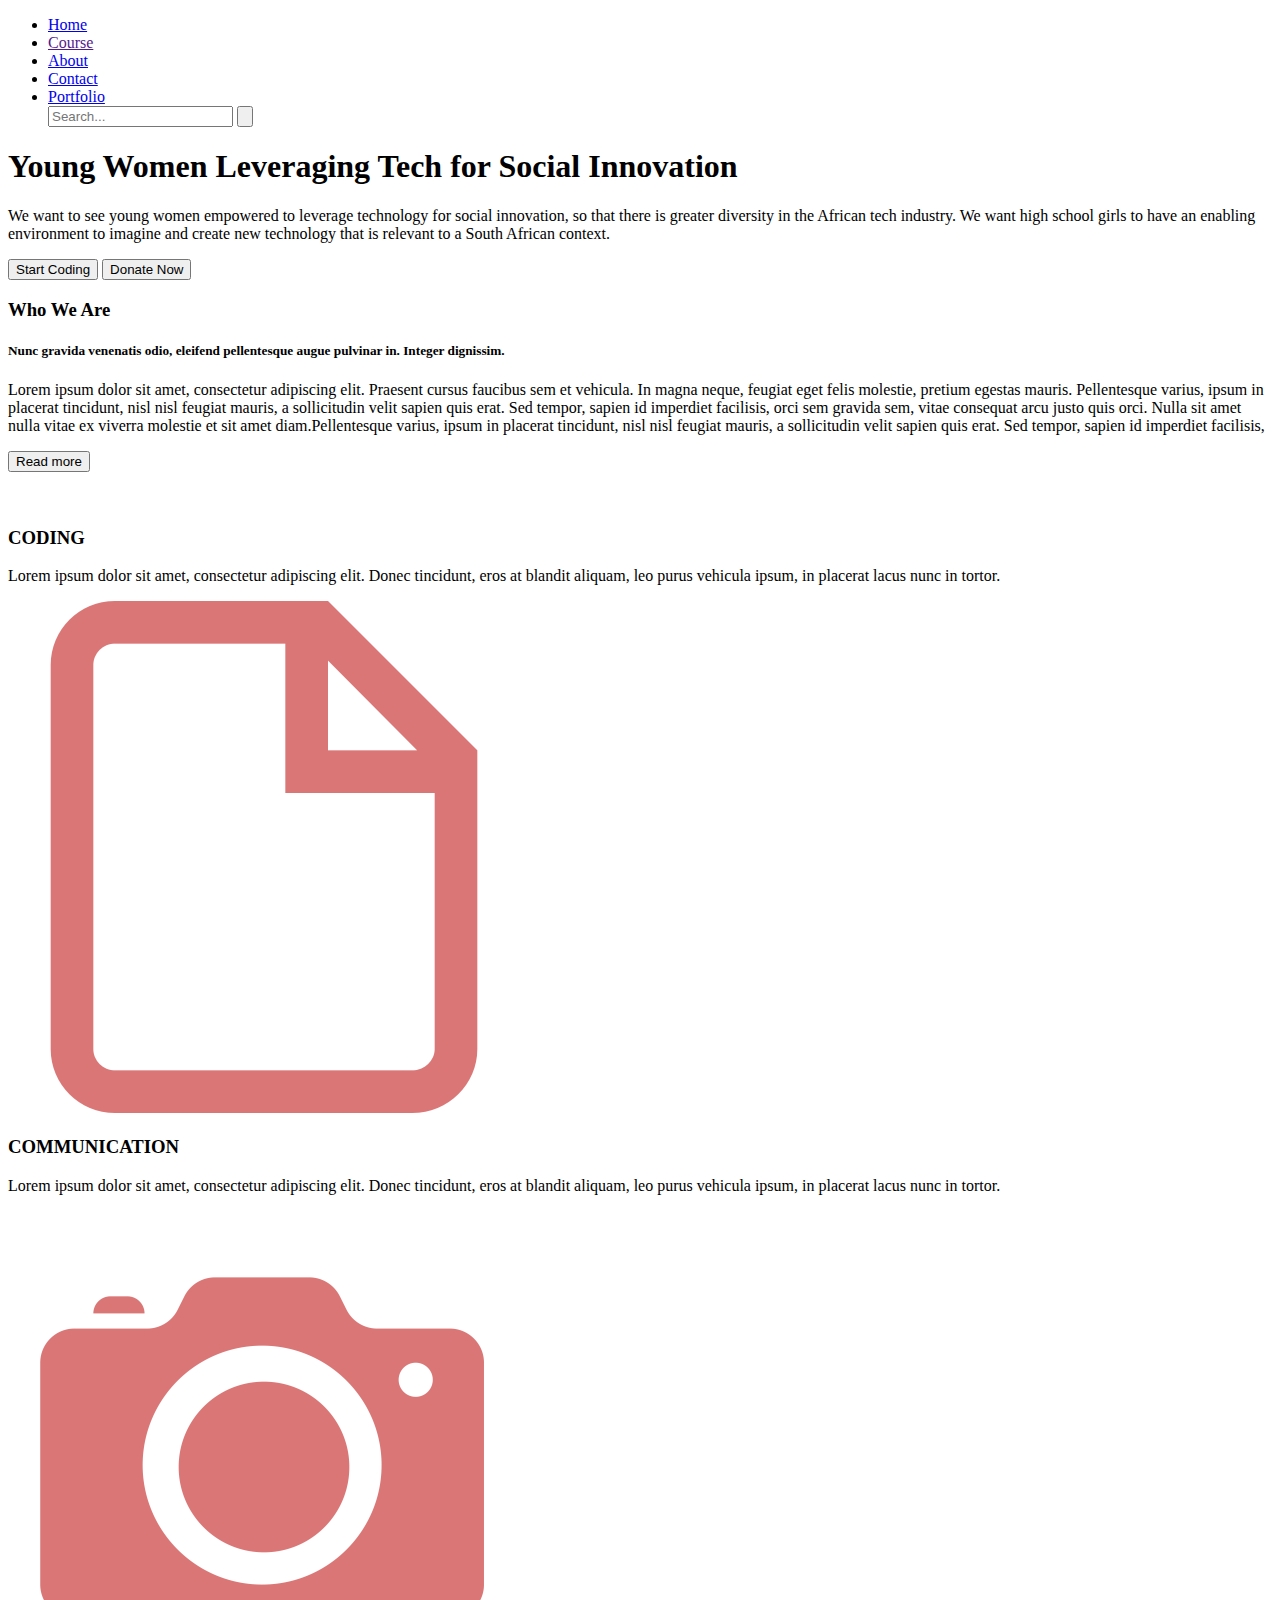
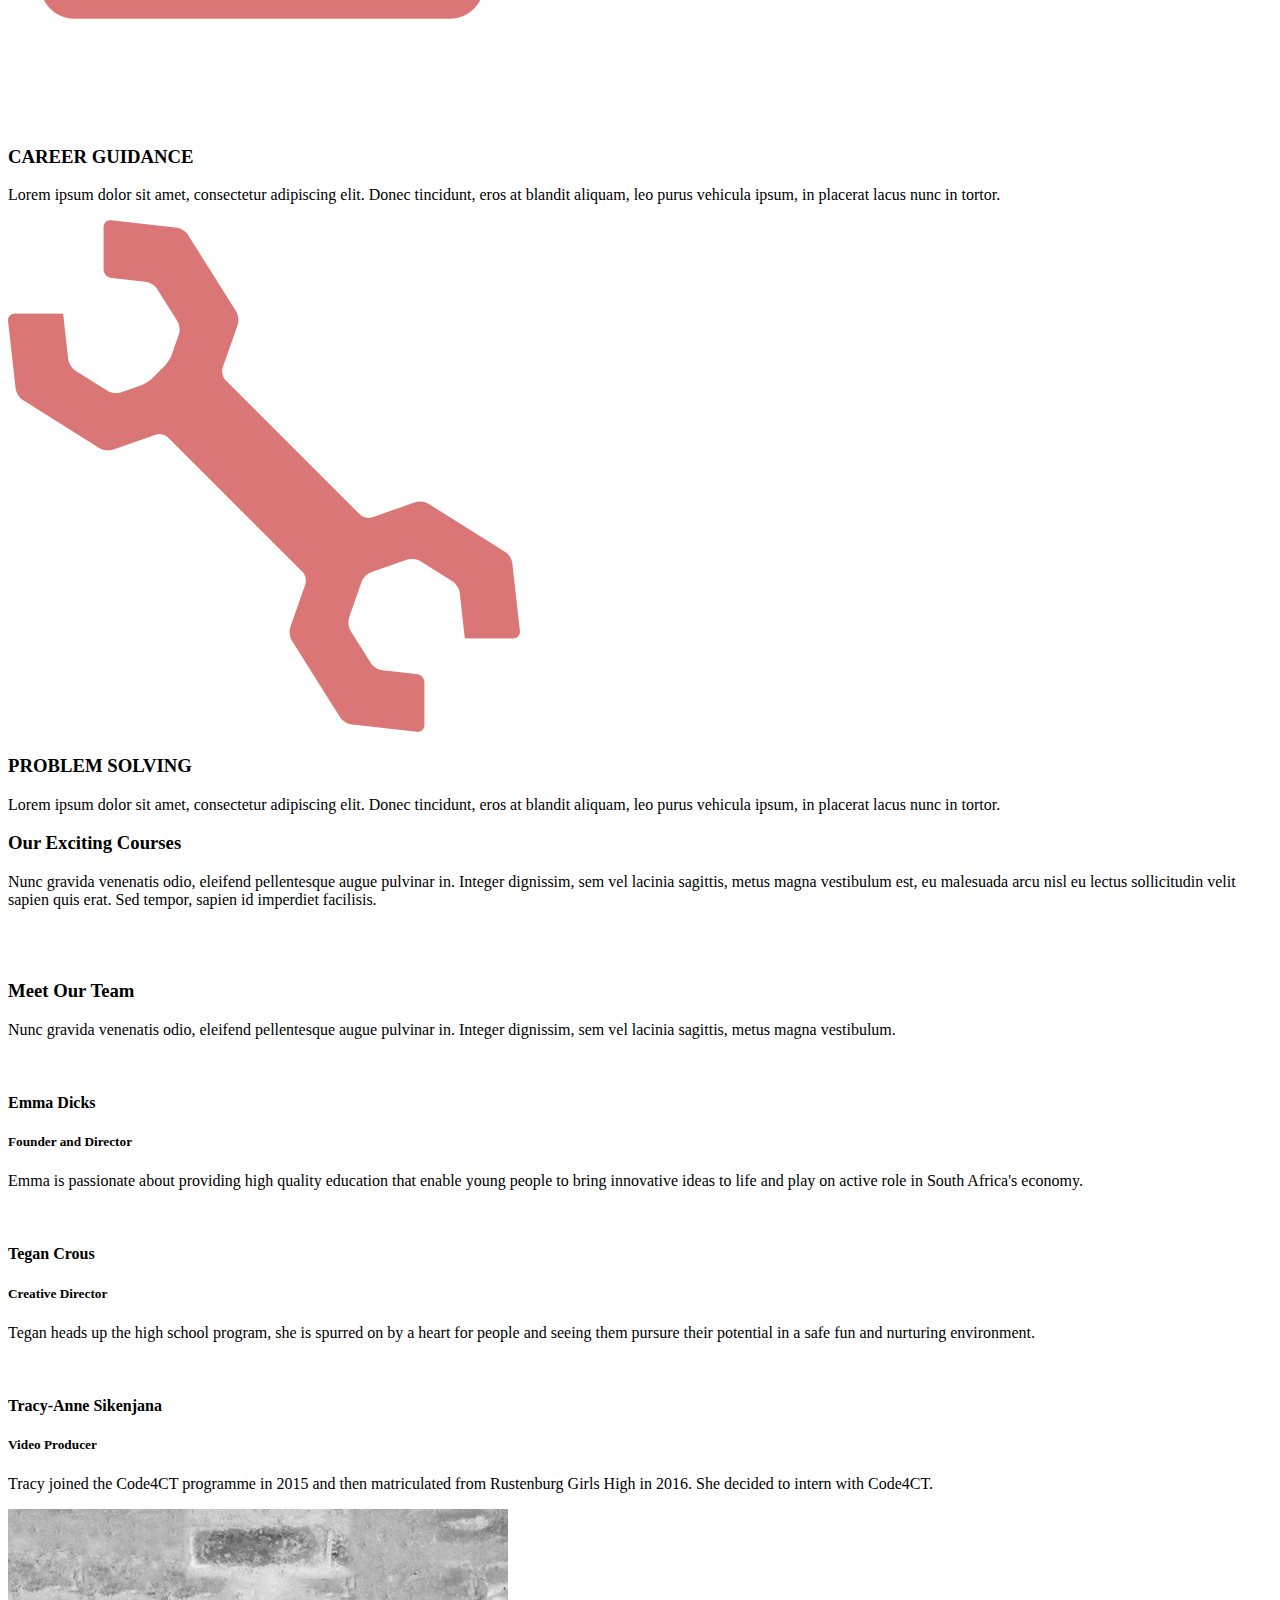
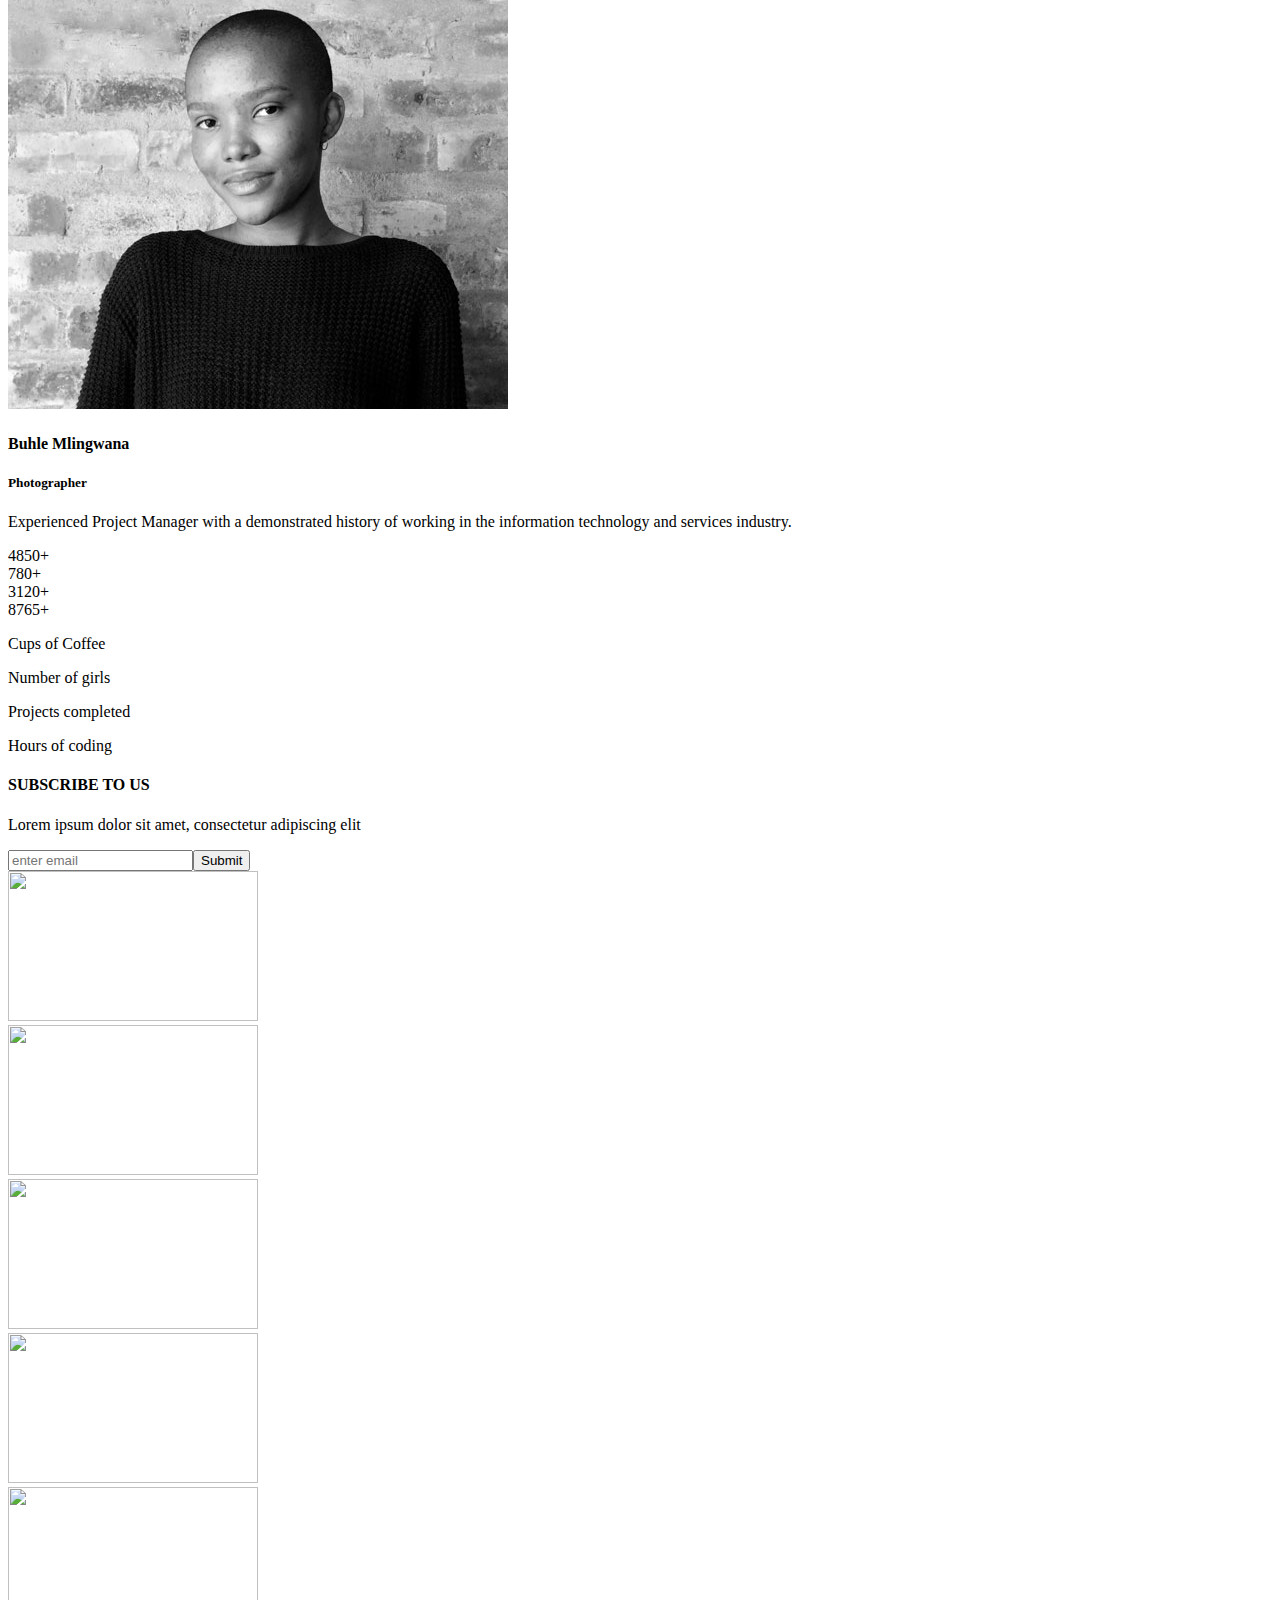
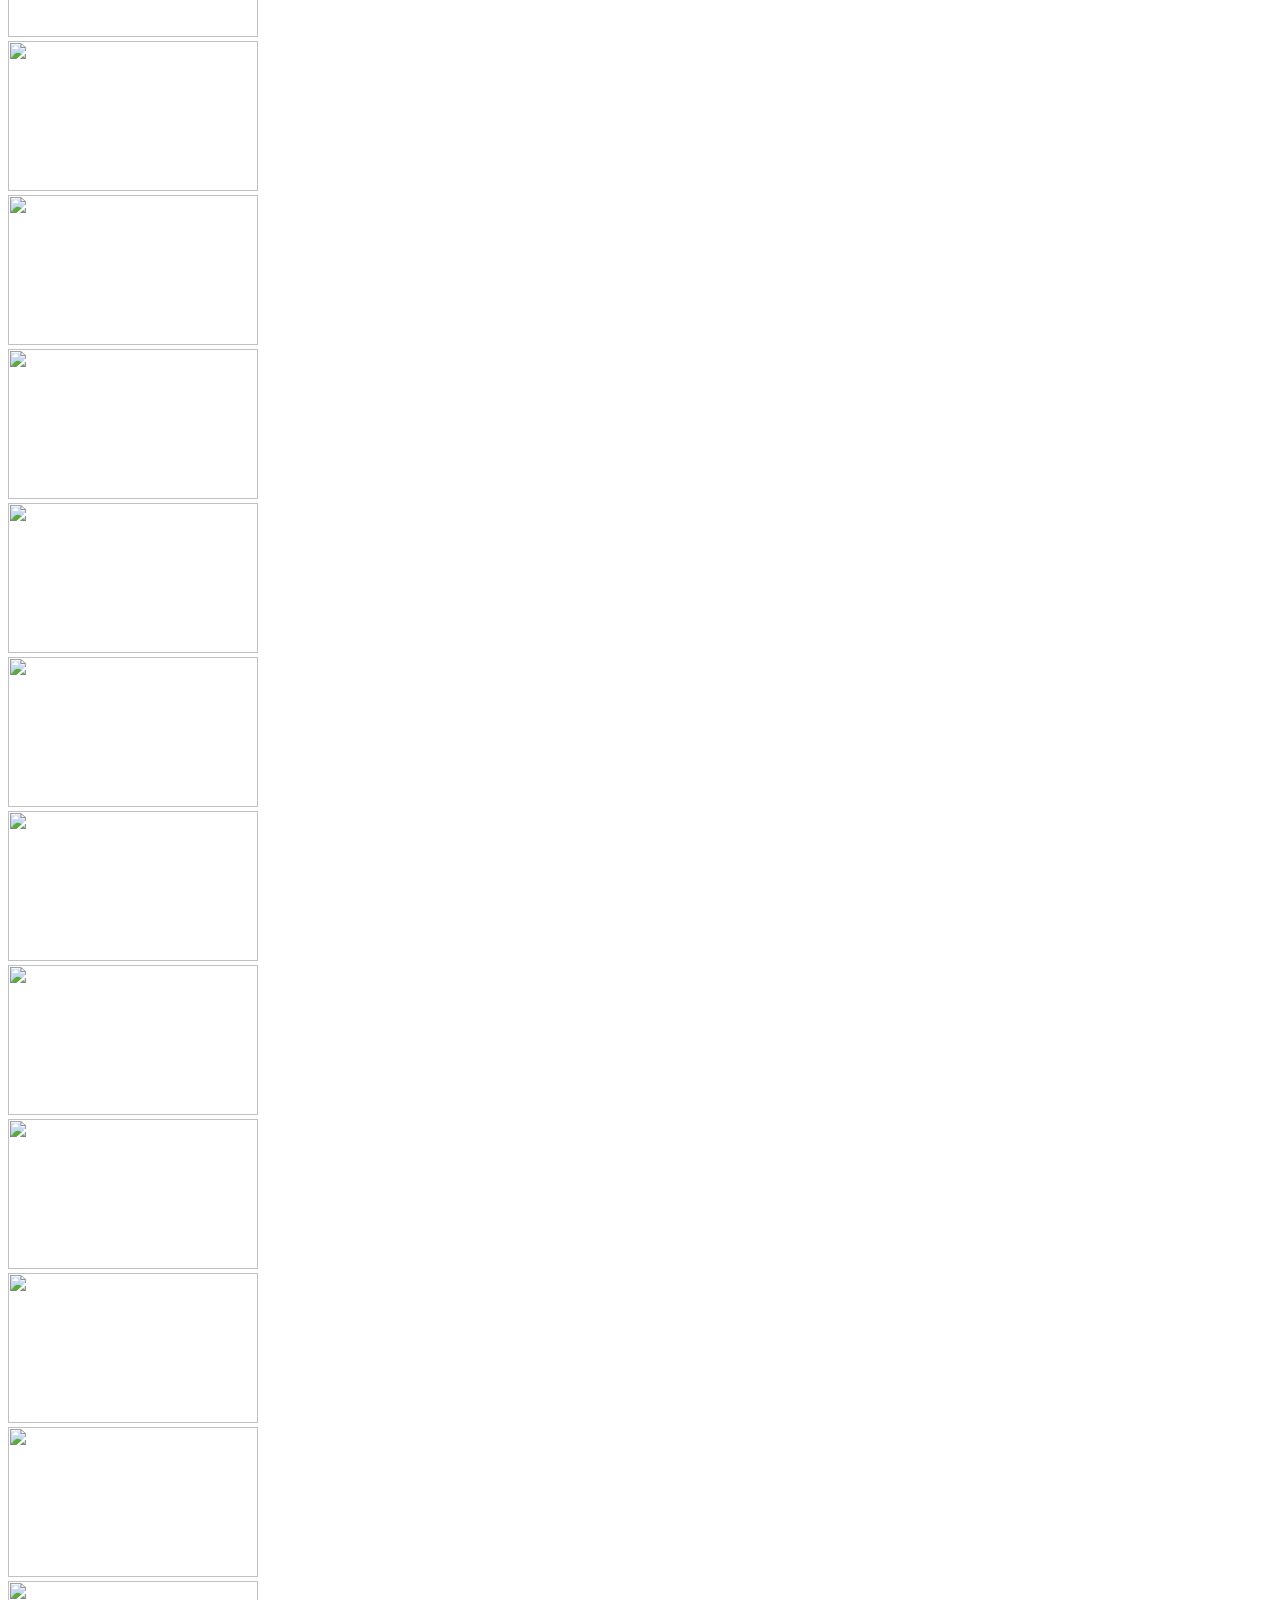
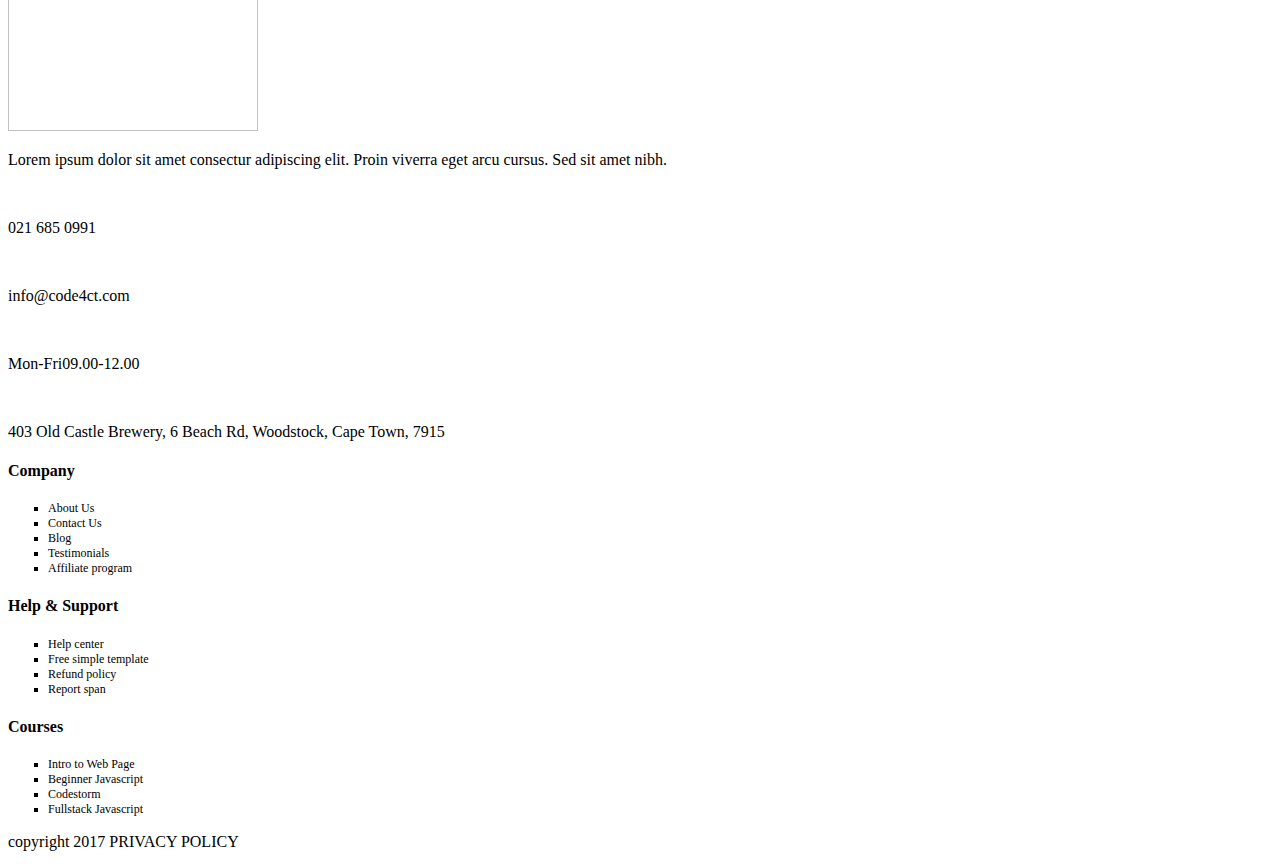
==== commit 8c6f4aaa: "media" ====
--- a/index.html
+++ b/index.html
@@ -57,34 +57,48 @@
             <button class="button-3">Read more</button>
         </div>
         <div class="first-image">
-            <img src="img/aboutPreview.jpg" alt="">
-            <img src="img/Code-Camp-2015-Girls-STEM.jpg" alt="">
-            <img src="img/Code-Camp-2015-Girls-Code-Tutor.jpg" alt="">
-            <img src="img/Code-Coach-Code4CT.jpg" alt="">
+            <img class="img1" src="img/aboutPreview.jpg" alt="">
+            <img class="img2" src="img/Code-Camp-2015-Girls-STEM.jpg" alt="">
+            <img class="img3" src="img/Code-Camp-2015-Girls-Code-Tutor.jpg" alt="">
+            <img class="img4" src="img/Code-Coach-Code4CT.jpg" alt="">
         </div>
     </div>
     <div class="container3">
-       <div class="boxAlign">
-           <img src="img/computerImage.png" alt=""></a> 
-           <h3><a class= "size_2">CODING
-           </a></h3>
+
+        <div class="box01">
+            <div class="boxAlign">
+                <img src="img/computerImage.png" alt=""></a> 
+                <h3><a class= "size_2">CODING
+                </a></h3>
+                  <p class="messageTitle">Lorem ipsum dolor sit amet, consectetur adipiscing elit. Donec tincidunt, eros at blandit aliquam, leo purus vehicula ipsum, in placerat lacus nunc in tortor.</p>
+            </div>
+        </div>
+       
+        <div class="box01">
+            <div class="boxAlign">
+                <img src="img/file.png" alt=""><h3><a class= "size_2">COMMUNICATION
+             </a></h3>
              <p class="messageTitle">Lorem ipsum dolor sit amet, consectetur adipiscing elit. Donec tincidunt, eros at blandit aliquam, leo purus vehicula ipsum, in placerat lacus nunc in tortor.</p>
-       </div>
-       <div class="boxAlign">
-           <img src="img/file.png" alt=""><h3><a class= "size_2">COMMUNICATION
-        </a></h3>
-        <p class="messageTitle">Lorem ipsum dolor sit amet, consectetur adipiscing elit. Donec tincidunt, eros at blandit aliquam, leo purus vehicula ipsum, in placerat lacus nunc in tortor.</p>
-       </div>
-       <div class="boxAlign">
-           <img src="img/camera.png" alt=""><h3><a class= "size_2">CAREER GUIDANCE
-        </a></h3>
-        <p class="messageTitle">Lorem ipsum dolor sit amet, consectetur adipiscing elit. Donec tincidunt, eros at blandit aliquam, leo purus vehicula ipsum, in placerat lacus nunc in tortor.</p>
-       </div>
-       <div class="boxAlign">
-        <img src="img/wrench.png" alt=""><h3><a class= "size_2">PROBLEM SOLVING
-     </a></h3>
-     <p class="messageTitle">Lorem ipsum dolor sit amet, consectetur adipiscing elit. Donec tincidunt, eros at blandit aliquam, leo purus vehicula ipsum, in placerat lacus nunc in tortor.</p>
-    </div>
+            </div>
+        </div>
+       
+
+       <div class="box01">
+           <div class="boxAlign">
+            <img src="img/camera.png" alt=""><h3><a class= "size_2">CAREER GUIDANCE
+         </a></h3>
+         <p class="messageTitle">Lorem ipsum dolor sit amet, consectetur adipiscing elit. Donec tincidunt, eros at blandit aliquam, leo purus vehicula ipsum, in placerat lacus nunc in tortor.</p>
+        </div>
+    </div>
+       
+
+       <div class="box01">
+            <div class="boxAlign">
+                    <img src="img/wrench.png" alt=""><h3><a class= "size_2">PROBLEM SOLVING
+                 </a></h3>
+                 <p class="messageTitle">Lorem ipsum dolor sit amet, consectetur adipiscing elit. Donec tincidunt, eros at blandit aliquam, leo purus vehicula ipsum, in placerat lacus nunc in tortor.</p>
+                </div>
+       </div> 
     </div>
 
     <div class="container2">
--- a/css/styles.css
+++ b/css/styles.css
@@ -145,15 +145,16 @@
       height: 100%;
       margin: 0;
       font-family: Arial, Helvetica, sans-serif; }
-    
+
     .container_1 {
       background-image: linear-gradient(rgba(0, 0, 0, 0.5), rgba(0, 0, 0, 0.5)), url("../img/topImage.JPG") ;
-      height: 100%;
+      height: 835px;
       background-position: center;
       background-repeat: no-repeat;
       background-size: cover; 
     }
       .container_1 .container_1-text {
+        padding-top: 300px;
         text-align: center;
         position: absolute;
         font-size: 25px;
@@ -223,12 +224,13 @@
         color: #f9f9f9; }
     
     .container2 {
-      display: grid;
-      grid-template-columns: auto auto;
+      
       height: 50%;
       background-color: white;
       margin: 80px;
-      margin-left: 180px; }
+      margin-left: 180px; 
+      height: 640px;}
+
       .container2 .button-3 {
         margin-top: 30px;
         outline: 0;
@@ -240,16 +242,32 @@
         background-color: #e38f84;
         text-align: center;
         cursor: pointer; }
+
       .container2 .first-text {
         display: inline-block;
-        grid-template-columns: auto auto; }
+        width: 347px;
+        margin-left: -175px;}
         .container2 .first-text p {
           font-size: 14px; }
-      .container2 .first-image img {
-        width: 45%;
-        padding: 5px;
-        height: 45%;
-        grid-gap: 300px; }
+
+.img1{
+  margin-left: -160px;
+  width: 140px;
+  margin-top: 43px;
+}
+.img2{
+  margin-top: -80px;
+  width: 140px;
+}
+.img3{
+  margin-left: -160px;
+  width: 140px;
+}
+.img4{
+  margin-top: -96px;
+  width: 140px;
+}
+
       .container2 .border {
         width: 10%;
         color: #e38f84;
@@ -262,13 +280,21 @@
         border-top: 3px solid; }
     
     .container3 {
+      width: 252px;
+    height: 640px;
+      margin-top: 50px;
       background-color: black;
-      height: 14%;
+      margin-left: -92px;
       display: grid;
       grid-gap: 2px;
-      grid-template-columns: auto auto auto auto;
-      margin-top: 50px;
+      grid-template-columns: auto auto;
+      grid-template-rows: auto auto;
       padding: 100px 100px; }
+
+      .box01{
+        width: 171px;
+      }
+
       .container3 img {
         width: 50px; }
       .container3 .text1 {
@@ -293,6 +319,7 @@
       width: 100%;
       z-index: 99999; }
       nav ul {
+        width: 320px;
         text-align: center;
         list-style-type: none;
         list-style-type: none;
@@ -776,26 +803,15 @@
 
 
 
-
-
-
-
-
-
-
-
-
-
-
-
-
-
-
-
-
-
-
-
+/* ------------------------------------------------------ Tablet view ---------------------------------------------------------- */
+
+/* Portrait and Landscape */
+@media only screen 
+  and (min-device-width: 768px) 
+  and (max-device-width: 1024px) 
+  and (-webkit-min-device-pixel-ratio: 1) {
+
+    
 body {
   font-family: 'Poppins', sans-serif; }
 
@@ -1016,6 +1032,7 @@
   background-color: white;
   margin: 80px;
   margin-left: 180px; }
+  
   .container2 .button-3 {
     margin-top: 30px;
     outline: 0;
@@ -1027,21 +1044,27 @@
     background-color: #e38f84;
     text-align: center;
     cursor: pointer; }
+
   .container2 .first-text {
     display: inline-block;
-    grid-template-columns: auto auto; }
+    grid-template-rows: auto auto auto auto;
+   }
+
     .container2 .first-text p {
       font-size: 14px; }
+
   .container2 .first-image img {
-    width: 45%;
-    padding: 5px;
-    height: 45%;
+    width: 360px;
+    padding: 100px;
+    height: 640px;
     grid-gap: 300px; }
+
   .container2 .border {
     width: 10%;
     color: #e38f84;
     border-top: 3px solid;
     opacity: 30%; }
+
   .container2 .border2 {
     display: grid;
     width: 30%;
@@ -1557,3 +1580,793 @@
   background-color: #ee534f; }
 
 /*# sourceMappingURL=styles.css.map */
+
+}
+
+
+
+/* ----------------------------------------------------- laptop -------------------------------------------------------- */
+@media screen 
+  and (min-device-width: 1200px) 
+  and (max-device-width: 1600px) 
+  and (-webkit-min-device-pixel-ratio: 2)
+  and (min-resolution: 192dpi) { 
+
+    
+
+
+
+
+body {
+  font-family: 'Poppins', sans-serif; }
+
+.section23 {
+  display: grid;
+  margin-top: 6%;
+  margin-left: 14%; }
+
+.sub-section23 {
+  display: flex; }
+
+.section24 {
+  display: grid;
+  margin-top: 6%; }
+
+.sub-section24 {
+  display: flex; }
+
+.container4 {
+  display: grid;
+  grid-template-columns: auto auto;
+  height: 50%;
+  background-color: white;
+  margin: 80px;
+  margin-left: 180px;
+  margin-top: -18%;
+  margin-bottom: 34%;
+  margin-right: 41%; }
+
+.container5 {
+  display: grid;
+  grid-template-columns: auto auto;
+  height: 50%;
+  background-color: white;
+  margin: 80px;
+  margin-left: 879px;
+  margin-top: -899px;
+  margin-bottom: 33%;
+  margin-right: 0%; }
+
+.container6 {
+  margin-top: -30%; }
+
+.border-line {
+  display: flex; }
+
+#grid2 {
+  display: grid;
+  grid-template-columns: 1fr 1fr 1fr 1fr;
+  margin-right: 319px;
+  grid-gap: 40px;
+  margin-right: 14px;
+  margin-left: 186px;
+  width: 77%; }
+
+.grid-imageSize {
+  height: 270px;
+  width: 250px; }
+
+.fa, .fab, .fal, .far, .fas {
+  -moz-osx-font-smoothing: grayscale;
+  -webkit-font-smoothing: antialiased;
+  display: inline-block;
+  font-style: normal;
+  font-variant: normal;
+  text-rendering: auto;
+  line-height: 1;
+  letter-spacing: 10px;
+  color: #888888; }
+
+.SUBSCRIBE-TO-US {
+  width: 170px;
+  height: 15px;
+  font-family: Poppins;
+  font-size: 20px;
+  font-weight: 600;
+  font-style: normal;
+  font-stretch: normal;
+  line-height: 1.75;
+  letter-spacing: normal;
+  text-align: center;
+  color: #555555; }
+  .SUBSCRIBE-TO-US h4 {
+    margin-right: -782%; }
+  .SUBSCRIBE-TO-US p {
+    width: 888%;
+    font-family: Poppins;
+    font-size: 14px;
+    font-weight: 300;
+    font-style: normal;
+    font-stretch: normal;
+    line-height: 1.86;
+    letter-spacing: normal;
+    text-align: center;
+    color: #666666; }
+
+.fa-paper-plane {
+  width: 20px;
+  height: 21px;
+  font-family: FontAwesome;
+  font-size: 20px;
+  font-weight: normal;
+  font-style: normal;
+  font-stretch: normal;
+  line-height: 1.75;
+  letter-spacing: normal;
+  text-align: left;
+  color: #ee534f;
+  margin-right: 12px; }
+
+nav {
+  overflow: hidden;
+  background-color: #f9f9f9;
+  position: fixed;
+  top: 0;
+  left: 0;
+  width: 100%;
+  z-index: 99999; }
+  nav ul {
+    text-align: center;
+    list-style-type: none;
+    list-style-type: none;
+    margin: 0;
+    padding: 20px; }
+    nav ul li {
+      display: inline;
+      font-family: "poppins", sans-serif;
+      font-size: 20px; }
+      nav ul li a {
+        color: #666666;
+        text-decoration: none;
+        padding: 22px;
+        font-family: poppins; }
+        nav ul li a span {
+          color: #e38f84; }
+
+body, html {
+  height: 100%;
+  margin: 0;
+  font-family: Arial, Helvetica, sans-serif; }
+
+.container_1 {
+  background-image: linear-gradient(rgba(0, 0, 0, 0.5), rgba(0, 0, 0, 0.5)), url("../img/topImage.JPG");
+  height: 100%;
+  background-position: center;
+  background-repeat: no-repeat;
+  background-size: cover; }
+  .container_1 .container_1-text {
+    text-align: center;
+    position: absolute;
+    font-size: 25px;
+    top: 50%;
+    left: 50%;
+    transform: translate(-50%, -50%);
+    color: #f9f9f9; }
+  .container_1 span {
+    font-size: 15px; }
+  .container_1 .container_1-text .button-1 {
+    outline: 0;
+    display: inline-block;
+    padding: 12px 28px;
+    color: #f9f9f9;
+    border: 1px solid #e38f84;
+    border-radius: 2px;
+    background-color: #e38f84;
+    text-align: center;
+    transition: all 0.5s;
+    cursor: pointer; }
+  .container_1 .button-1 span {
+    cursor: pointer;
+    display: inline-block;
+    position: relative;
+    transition: 0.5s;
+    color: white; }
+  .container_1 .button-1 :hover:after {
+    content: "\00bb";
+    position: absolute;
+    opacity: 1;
+    top: 0;
+    right: -20px;
+    transition: 0.5s;
+    color: white; }
+  .container_1 .button-1:hover span {
+    padding-right: 25px;
+    color: #f9f9f9; }
+  .container_1 .container_1-text .button-2 {
+    outline: 0;
+    display: inline-block;
+    padding: 12px 28px;
+    color: #f9f9f9;
+    border: 1px solid #f9f9f9;
+    border-radius: 2px;
+    background-color: transparent;
+    text-align: center;
+    cursor: pointer; }
+  .container_1 .button-2 span {
+    cursor: pointer;
+    display: inline-block;
+    position: relative;
+    transition: 0.5s;
+    color: #f9f9f9; }
+  .container_1 .button-2 :hover:after {
+    content: "\00bb";
+    position: absolute;
+    opacity: 1;
+    top: 0;
+    right: -20px;
+    transition: 0.5s;
+    color: #f9f9f9; }
+  .container_1 .button-2:hover span {
+    padding-right: 25px;
+    color: #f9f9f9; }
+
+.container2 {
+  display: grid;
+  grid-template-columns: auto auto;
+  height: 50%;
+  background-color: white;
+  margin: 80px;
+  margin-left: 180px; }
+  .container2 .button-3 {
+    margin-top: 30px;
+    outline: 0;
+    display: inline-block;
+    padding: 10px 28px;
+    color: #f9f9f9;
+    border: 1px solid #e38f84;
+    border-radius: 2px;
+    background-color: #e38f84;
+    text-align: center;
+    cursor: pointer; }
+  .container2 .first-text {
+    display: inline-block;
+    grid-template-columns: auto auto; }
+    .container2 .first-text p {
+      font-size: 14px; }
+  .container2 .first-image img {
+    width: 45%;
+    padding: 5px;
+    height: 45%;
+    grid-gap: 300px; }
+  .container2 .border {
+    width: 10%;
+    color: #e38f84;
+    border-top: 3px solid;
+    opacity: 30%; }
+  .container2 .border2 {
+    display: grid;
+    width: 30%;
+    color: lightgrey;
+    border-top: 3px solid; }
+
+.container3 {
+  background-color: black;
+  height: 14%;
+  display: grid;
+  grid-gap: 2px;
+  grid-template-columns: auto auto auto auto;
+  margin-top: 50px;
+  padding: 100px 100px; }
+  .container3 img {
+    width: 50px; }
+  .container3 .text1 {
+    text-align: center;
+    justify-content: center; }
+  .container3 .size_2 {
+    color: white; }
+  .container3 .messageTitle {
+    color: white;
+    text-align: center;
+    font-size: 10px;
+    line-height: 19px; }
+  .container3 .boxAlign {
+    text-align: center; }
+
+nav {
+  overflow: hidden;
+  background-color: #f9f9f9;
+  position: fixed;
+  top: 0;
+  left: 0;
+  width: 100%;
+  z-index: 99999; }
+  nav ul {
+    text-align: center;
+    list-style-type: none;
+    list-style-type: none;
+    margin: 0;
+    padding: 20px; }
+    nav ul li {
+      display: inline;
+      font-family: "poppins", sans-serif;
+      font-size: 20px; }
+      nav ul li a {
+        color: #666666;
+        text-decoration: none;
+        margin-left: 40px;
+        padding: 14px;
+        font-family: poppins; }
+
+.section_1 {
+  padding: 9%;
+  background-color: #e7e7e7; }
+  .section_1 .header-text1 {
+    font-size: 20px;
+    text-align: center;
+    float: right;
+    padding-left: 290px;
+    color: #555555; }
+  .section_1 img {
+    width: 10px; }
+  .section_1 span {
+    color: #e38f84; }
+
+.section_2 {
+  padding: 10%;
+  background-color: white; }
+  .section_2 img {
+    width: 15px;
+    border: #e7e7e7 solid 1px;
+    border-radius: 4px;
+    padding: 3px;
+    display: inline-flex; }
+  .section_2 .border {
+    width: 7%;
+    color: #e38f84;
+    border-top: 3px solid;
+    opacity: 30%; }
+  .section_2 .border2 {
+    width: 1%;
+    color: #e38f84;
+    border-top: 3px solid;
+    opacity: 30%; }
+  .section_2 form {
+    margin-top: 10px; }
+    .section_2 form .input-1 {
+      border-radius: 4px;
+      border: 1px #e7e7e7 solid;
+      padding: 12px 30px; }
+  .section_2 .contact-box {
+    display: flex;
+    align-items: center; }
+    .section_2 .contact-box p {
+      padding: 1px; }
+
+.input-2 {
+  border-radius: 4px;
+  border: 1px #e7e7e7 solid;
+  width: 643px;
+  height: 200px;
+  padding: 10px; }
+
+input.placeholder {
+  float: left;
+  text-align: left;
+  justify-content: left; }
+
+.button-1 {
+  margin-top: 30px;
+  outline: 0;
+  display: inline-block;
+  padding: 10px 28px;
+  color: white;
+  border: 1px solid #e38f84;
+  border-radius: 2px;
+  background-color: #e38f84;
+  text-align: center;
+  cursor: pointer; }
+
+.body-text2 {
+  display: inline-block;
+  margin-left: 80px; }
+
+p {
+  vertical-align: middle; }
+
+.section_3 .mapouter {
+  text-align: right;
+  height: 400px;
+  width: 1300px;
+  filter: grayscale(100%); }
+.section_3 .gmap_canvas {
+  overflow: hidden;
+  background: none !important;
+  height: 500px;
+  width: 1080px; }
+
+.section4 {
+  padding: 40px;
+  background-color: white; }
+  .section4 .bottom-body-text {
+    margin-top: 5%;
+    margin-left: 6%;
+    margin-right: 8%;
+    white-space: nowrap;
+    color: #555555; }
+  .section4 .bottom-body-text2 {
+    margin-top: -21%;
+    margin-left: 59%; }
+  .section4 img {
+    width: 15px;
+    border: #e7e7e7 solid 1px;
+    border-radius: 4px;
+    padding: 3px;
+    display: inline-flex; }
+  .section4 .contact-box {
+    display: flex;
+    align-items: center;
+    margin: 5%; }
+    .section4 .contact-box p {
+      font-size: 10px;
+      padding: 1px; }
+  .section4 li {
+    padding-bottom: 20px;
+    color: #555555; }
+  .section4 span li {
+    color: #e38f84; }
+  .section4 .bottom-body-text3 {
+    margin-top: 7%;
+    margin-left: 8%; }
+  .section4 .bottom-body-text4 {
+    margin-top: 7%;
+    margin-left: 8%; }
+
+footer {
+  background-color: #e38f84;
+  height: 30px;
+  width: 100%; }
+  footer p {
+    color: #e7e7e7;
+    margin-left: 15%; }
+
+.scrolltop {
+  width: 100%;
+  margin: 0 auto;
+  position: fixed;
+  bottom: 20px;
+  right: 10px; }
+  .scrolltop .scroll {
+    position: absolute;
+    right: 20px;
+    bottom: 20px;
+    background: #b2b2b2;
+    background: rgba(178, 178, 178, 0.7);
+    padding: 20px;
+    text-align: center;
+    margin: 0 0 0 0;
+    cursor: pointer;
+    transition: 0.5s;
+    -moz-transition: 0.5s;
+    -webkit-transition: 0.5s;
+    -o-transition: 0.5s; }
+  .scrolltop .scroll:hover {
+    background: #b2b2b2;
+    transition: 0.5s;
+    -moz-transition: 0.5s;
+    -webkit-transition: 0.5s;
+    -o-transition: 0.5s; }
+  .scrolltop .scroll:hover .fa {
+    padding-top: -10px; }
+  .scrolltop .scroll .fa {
+    font-size: 30px;
+    margin-top: -5px;
+    margin-left: 1px;
+    transition: 0.5s;
+    -moz-transition: 0.5s;
+    -webkit-transition: 0.5s;
+    -o-transition: 0.5s; }
+
+.grid2-image img {
+  width: 47%;
+  padding: 5px;
+  height: 47%;
+  grid-gap: 300px; }
+
+.grid3-image img {
+  width: 78%;
+  padding: 5px;
+  height: 98%;
+  margin-bottom: 0%; }
+
+.grid2 h5 {
+  border-bottom: 1px solid grey;
+  width: 100%;
+  margin-top: -4%;
+  padding-bottom: 14%;
+  color: #888888; }
+.grid2 h4 {
+  color: #555555; }
+.grid2 p {
+  color: #666666; }
+
+@keyframes scroll {
+  0% {
+    transform: translateX(0); }
+  100% {
+    transform: translateX(calc(-250px * 7)); } }
+.container10 .slider {
+  background: black;
+  box-shadow: 0 10px 20px -5px rgba(0, 0, 0, 0.125);
+  height: 221px;
+  margin: auto;
+  overflow: hidden;
+  position: relative;
+  width: 1519px;
+  margin-top: 15%; }
+  .container10 .slider .slide-track {
+    animation: scroll 40s linear infinite;
+    display: flex;
+    width: calc(250px * 14); }
+
+.section_1 {
+  display: grid;
+  grid-template-columns: auto auto; }
+
+.section_2 {
+  display: inline-flex;
+  grid-template-columns: auto auto;
+  grid-column-start: 1;
+  grid-column-end: 2; }
+
+.section_4 {
+  display: inline-flex;
+  grid-template-columns: auto auto auto auto;
+  grid-column-start: 1;
+  grid-column-end: 2; }
+
+.container4 {
+  display: grid;
+  grid-template-columns: auto auto;
+  height: 50%;
+  background-color: white;
+  margin: 80px;
+  margin-left: 180px;
+  margin-top: -18%;
+  margin-bottom: 34%;
+  margin-right: 41%; }
+
+.container5 {
+  display: grid;
+  grid-template-columns: auto auto;
+  height: 50%;
+  background-color: white;
+  margin: 80px;
+  margin-left: 879px;
+  margin-top: -899px;
+  margin-bottom: 33%;
+  margin-right: 0%; }
+
+.container6 {
+  margin-top: -30%; }
+
+.border-line {
+  display: flex; }
+
+#grid2 {
+  display: grid;
+  grid-template-columns: 1fr 1fr 1fr 1fr;
+  margin-right: 319px;
+  grid-gap: 40px;
+  margin-right: 14px;
+  margin-left: 186px;
+  width: 77%; }
+
+.grid-imageSize {
+  height: 270px;
+  width: 250px; }
+
+.fa, .fab, .fal, .far, .fas {
+  -moz-osx-font-smoothing: grayscale;
+  -webkit-font-smoothing: antialiased;
+  display: inline-block;
+  font-style: normal;
+  font-variant: normal;
+  text-rendering: auto;
+  line-height: 1;
+  letter-spacing: 10px;
+  color: #888888; }
+
+.SUBSCRIBE-TO-US {
+  width: 170px;
+  height: 15px;
+  font-family: Poppins;
+  font-size: 20px;
+  font-weight: 600;
+  font-style: normal;
+  font-stretch: normal;
+  line-height: 1.75;
+  letter-spacing: normal;
+  text-align: center;
+  color: #555555; }
+  .SUBSCRIBE-TO-US h4 {
+    margin-right: -782%; }
+  .SUBSCRIBE-TO-US p {
+    width: 888%;
+    font-family: Poppins;
+    font-size: 14px;
+    font-weight: 300;
+    font-style: normal;
+    font-stretch: normal;
+    line-height: 1.86;
+    letter-spacing: normal;
+    text-align: center;
+    color: #666666; }
+
+.fa-paper-plane {
+  width: 20px;
+  height: 21px;
+  font-family: FontAwesome;
+  font-size: 20px;
+  font-weight: normal;
+  font-style: normal;
+  font-stretch: normal;
+  line-height: 1.75;
+  letter-spacing: normal;
+  text-align: left;
+  color: #ee534f;
+  margin-right: 12px; }
+
+.subPosi {
+  margin-left: 42%;
+  margin-top: 8%; }
+
+.button1 {
+  border: 1px solid #e38f84;
+  background-color: #e38f84; }
+
+.section21 p {
+  font-size: 13px; }
+
+.section21 {
+  display: grid;
+  grid-template-columns: auto auto; }
+
+.section21 {
+  padding: 9%;
+  background-color: #e7e7e7; }
+  .section21 .headerText-1 {
+    font-size: 20px;
+    text-align: center;
+    float: right;
+    padding-left: 291px;
+    color: #555555; }
+  .section21 img {
+    width: 10px; }
+  .section21 span {
+    color: #e38f84; }
+
+.section22 {
+  display: inline-flex;
+  grid-template-columns: auto auto;
+  grid-column-start: 1;
+  grid-column-end: 2; }
+
+.section22 {
+  padding: 10%;
+  background-color: white; }
+  .section22 img {
+    width: 15px;
+    border-radius: 4px;
+    padding: 3px;
+    display: inline-flex;
+    margin-top: 12px;
+    border: #e7e7e7 solid 1px; }
+  .section22 .border {
+    width: 7%;
+    color: #e38f84;
+    border-top: 3px solid;
+    opacity: 30%; }
+  .section22 .border2 {
+    width: 1%;
+    color: #e38f84;
+    border-top: 3px solid;
+    opacity: 30%; }
+  .section22 form {
+    margin-top: 10px; }
+    .section22 form .input-1 {
+      border-radius: 4px;
+      border: 1px #e7e7e7 solid;
+      padding: 12px 30px; }
+  .section22 .contact-box {
+    display: flex;
+    align-items: center; }
+    .section22 .contact-box p {
+      padding: 0px;
+      margin-bottom: 0px; }
+
+.section_3 .mapSizing {
+  text-align: right;
+  height: 400px;
+  width: 1300px;
+  filter: grayscale(100%);
+  margin-top: -6%;
+  margin-bottom: 15%;
+  margin-left: 212.688px; }
+.section_3 .googleMap {
+  overflow: hidden;
+  background: none !important;
+  height: 500px;
+  width: 1080px; }
+
+.section_4 {
+  display: inline-flex;
+  grid-template-columns: auto auto auto auto;
+  grid-column-start: 1;
+  grid-column-end: 2; }
+
+.location1 {
+  margin-top: -76px; }
+
+.portfolioHeader {
+  margin-left: 344px;
+  text-align: center;
+  margin-right: 371px;
+  color: #888888; }
+
+.lineAlign {
+  margin-left: 88px;
+  margin-right: -226px; }
+
+.grid .item {
+  display: block;
+  float: left;
+  padding: 2px;
+  width: 33%;
+  opacity: 1; }
+
+.grid .item a, .grid .item img {
+  outline: none;
+  border: none;
+  display: block;
+  max-width: 100%; }
+
+.grid.effect-2 .item img {
+  transition: transform 0.3s ease-in-out; }
+.grid.effect-2 .item img:hover {
+  transform: scale(1.2); }
+
+.sub-section23 img {
+  width: 74%; }
+
+.sub-section24 img {
+  width: 89%;
+  height: 95%; }
+
+.count {
+  color: white;
+  margin-left: 150px;
+  border-top: 3px solid #ee534f;
+  width: 5%; }
+
+.counter-text {
+  color: white;
+  margin-left: 150px; }
+
+.Rectangle-13-copy {
+  width: 30px;
+  height: 4px;
+  background-color: #ee534f; }
+
+/*# sourceMappingURL=styles.css.map */
+
+}
+
+
+
+
+
+
+
+
+
+
